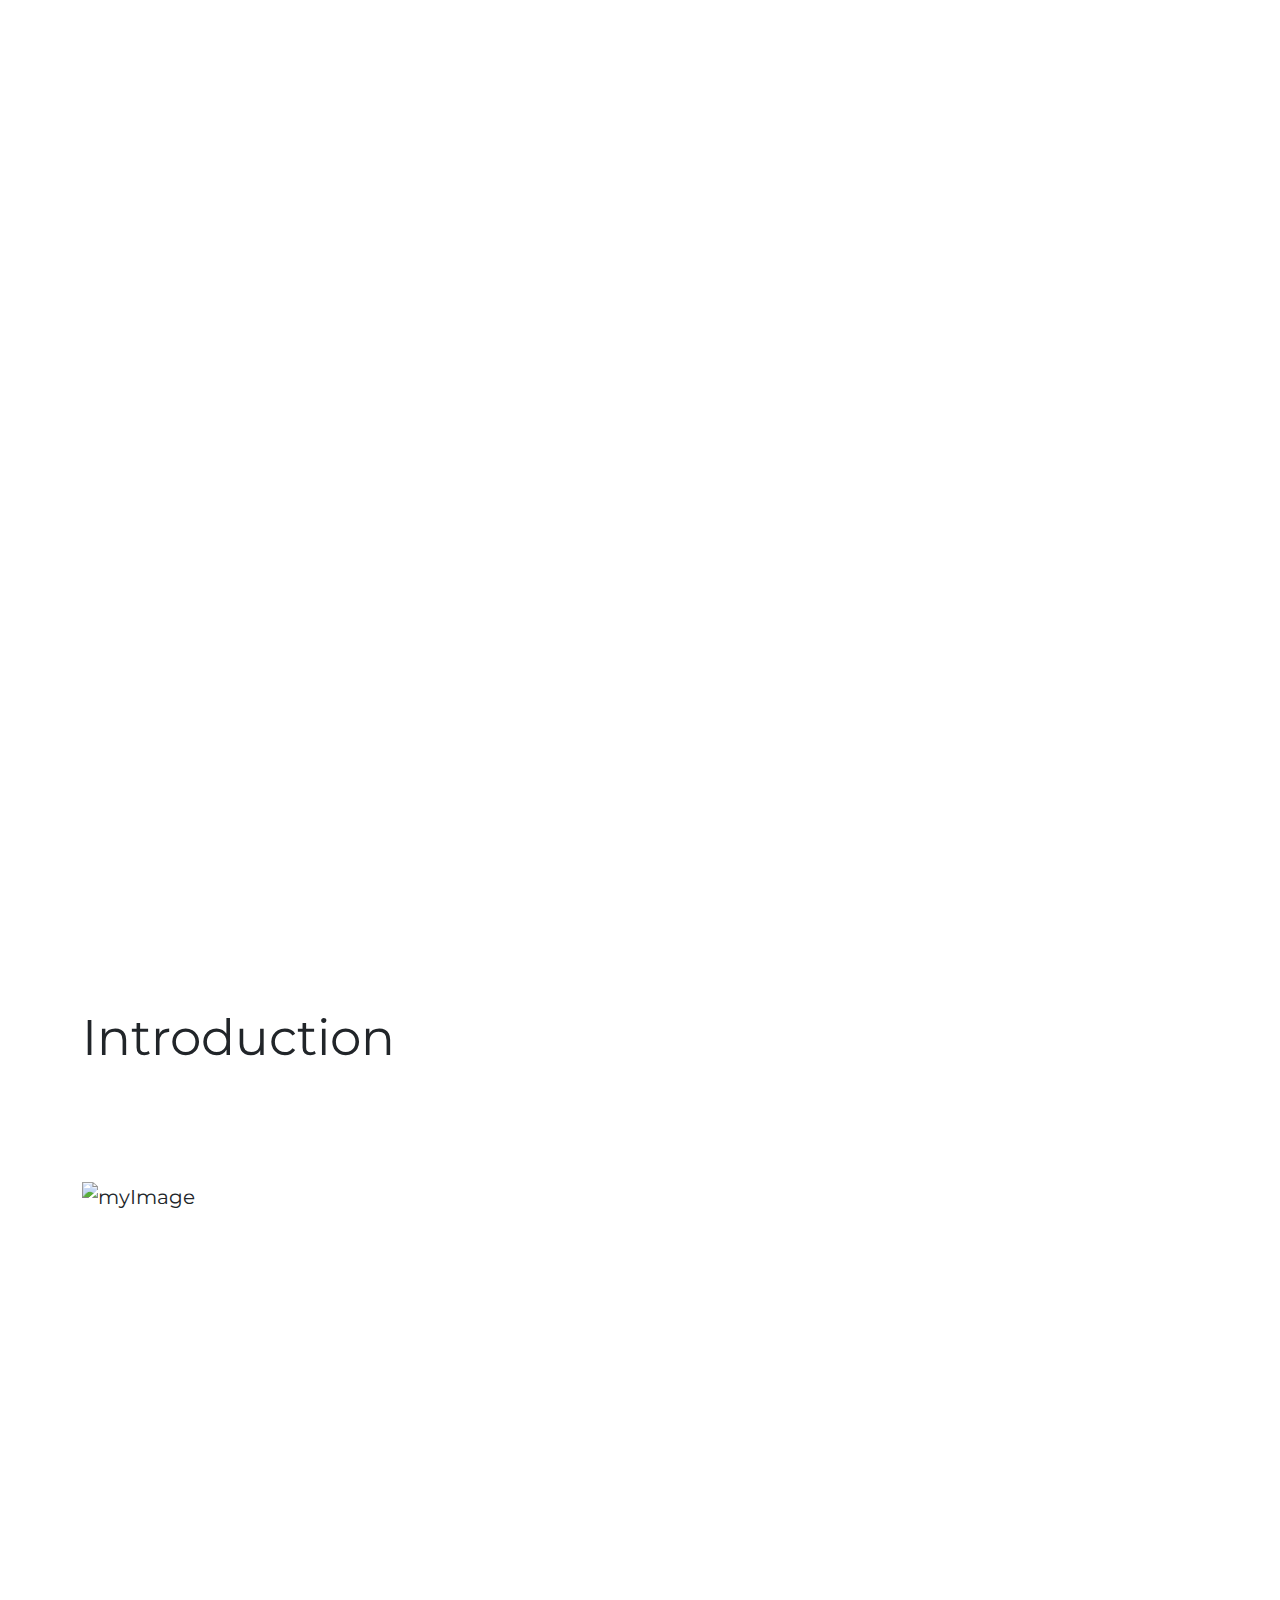
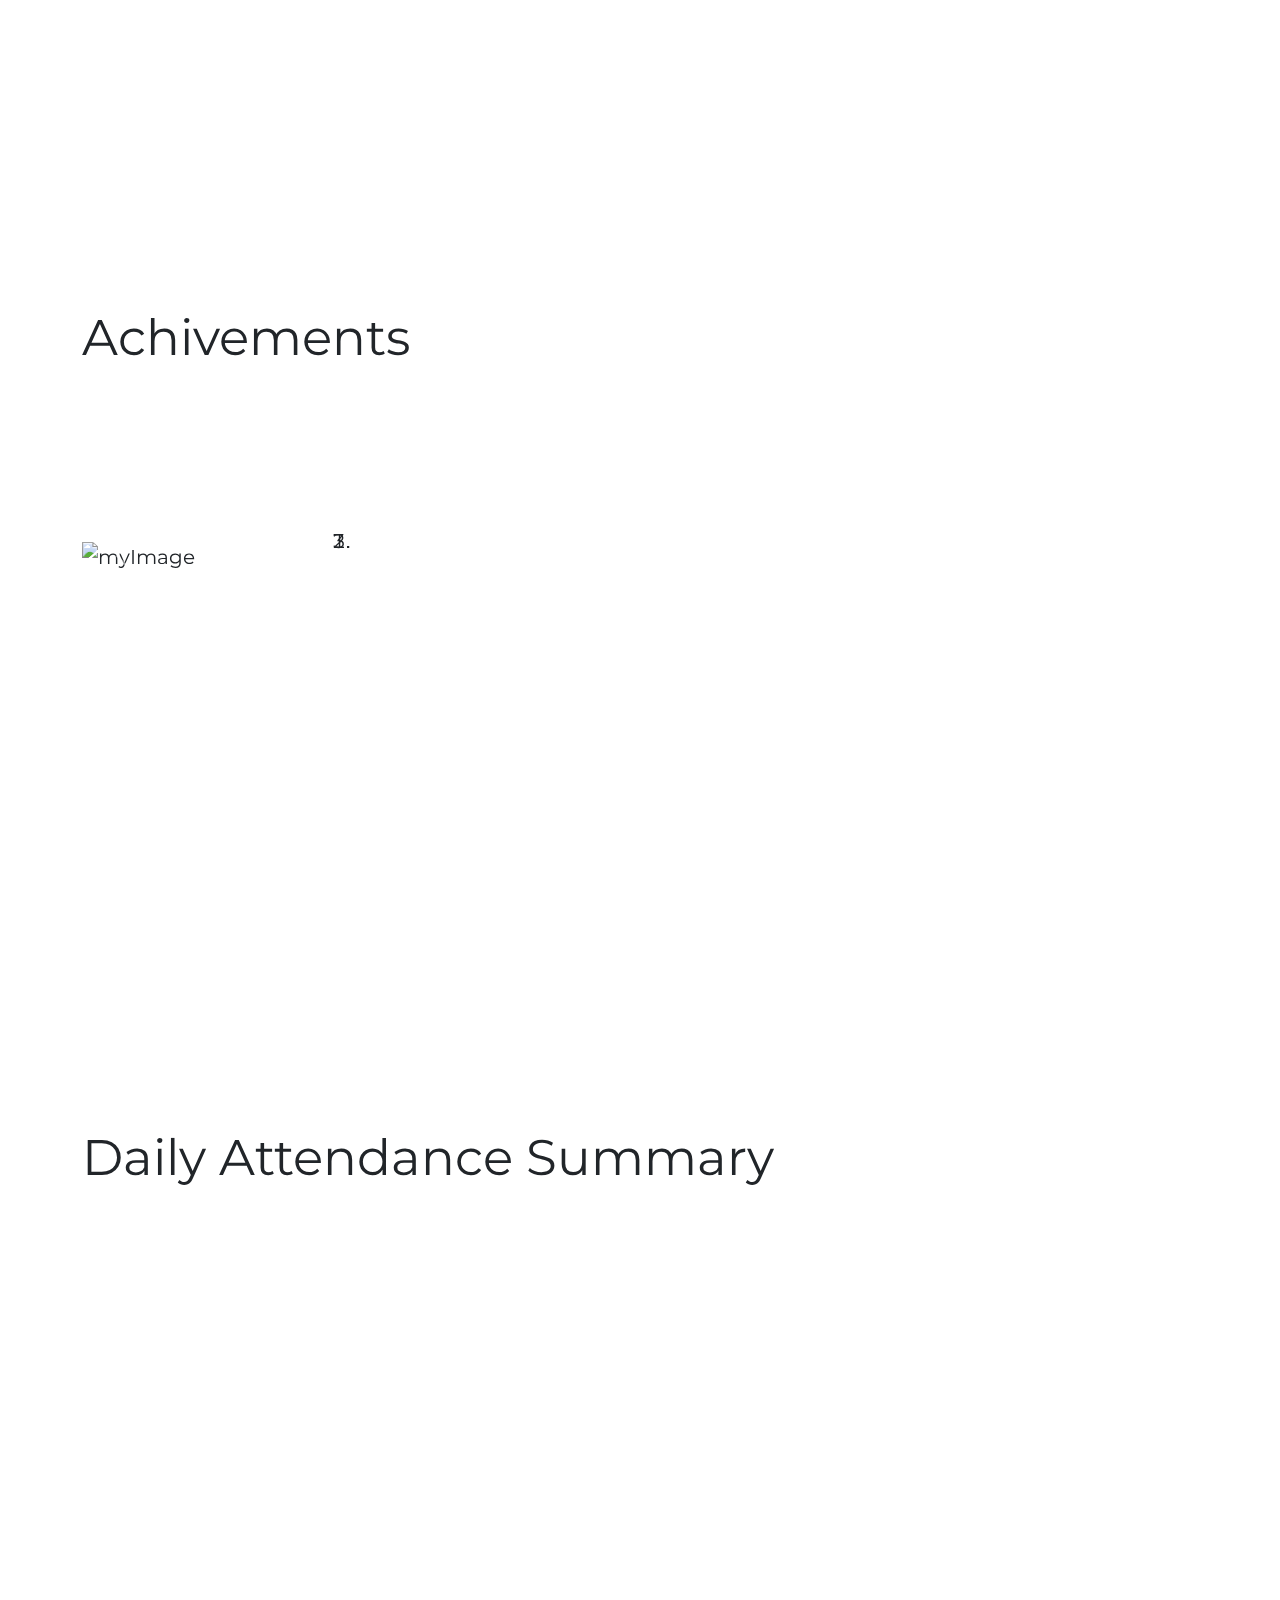
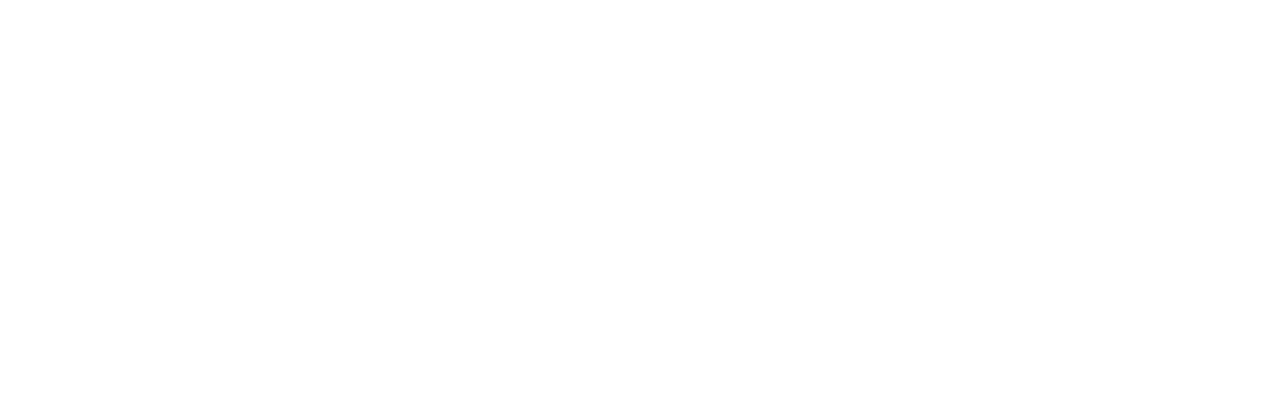
==== calvo-porfolio.html @ fc55947a "update" ====
<!DOCTYPE html>
<html lang="en">
  <head>
    <!-- Required meta tags-->
    <meta charset="UTF-8">
    <meta name="viewport" content="width=device-width, initial-scale=1, shrink-to-fit=no">
    <meta name="description" content="au theme template">
    <meta name="author" content="Hau Nguyen">
    <meta name="keywords" content="au theme template">
    <!-- Title Page-->
    <title>Portfolio</title>
    <!-- Main CSS-->
    <link href="css/theme.css" rel="stylesheet" media="all">
    <link rel="stylesheet" href="css/myStyle.css">
    <link rel="stylesheet" href="https://fonts.googleapis.com/css2?family=Montserrat:wght@400;700&display=swap">
    <link href="https://cdn.jsdelivr.net/npm/bootstrap@5.3.0-alpha1/dist/css/bootstrap.min.css" rel="stylesheet">
  </head>
  <body>
  <div id="containerToAll">
    
    <div id="ImgContainer">
      <header>
        <nav class="navContainer">
          <ul>
            <li>
              <a href="#">Home</a>
            </li>
            <li>
              <a href="#">Introduction</a>
            </li>
            <li>
              <a href="#">Achivements</a>
            </li>
            <li>
              <a href="#">DAS</a>
            </li>
            <li>
              <a href="#">Skills</a>
            </li>
            <li>
              <a href="#">Certificate</a>
            </li>
            <li>
              <a href="#">Contact</a>
            </li>
          </ul>
        </nav>
      </header>
      <div class="container frontPage align-items-center justify-content-start animate-on-load" style="color: white; font-size: 40px;">
        <div class="col-md-12">
          <div class="row">
            <div class="col-md-12"> Hi! I'm Harold Calvo</div>
          </div>
          <div class="row">
            <div class="col-md-12">a Front End Web Developer</div>
          </div>
        </div>
        <div class="row form-group" style="padding-top:40px;font-size: 20px;">
          <div class="col-md-3" style="border: 1px solid white;margin-left: 15px;"><a href="#" style="text-decoration: none; color: white;padding-left:5px;padding-right:5px;">Download CV</a></div>
          <div class="col-md-6"><a href="#" style="text-decoration: none; color: white; border:1px solid white; padding-left:10px;padding-right:10px;"> Accomplishment Report </a></div>
        </div>
        
        </div>
    </div> 
    <div class="section" style="padding-top:100px; font-size: 20px;">
      <div class="container">
        <div class="col-md-12" style="font-size: 50px;">Introduction</div>
        <div class="row align-items-center">
          <div class="col-md-6">
             <!-- Your image goes here -->
             <img src="../workshop/img/image-1.jpg" alt="myImage" class="img-fluid" style="width: 200px; height: auto;">
          </div>
          <div class="col-md-6">
            <!-- Your description goes here -->
            <div class="row">
              <div class="col-md-12 description">
                <p>I'm Harold, a third-year Computer Engineering student currently undergoing On-The-Job Training. At 23 years old, I've been deeply immersed in technology and proficient in Java, JavaScript, C#, and PHP.</p>
                <p>In my spare time, I enjoy immersing myself in MMORPG games, sketching, playing guitar, and watching movies.</p>
            </div>
          </div>
        </div>
      </div>
    </div>
    </div>
    <div class="section" style="padding-top:100px; font-size: 20px;">
      <div class="container">
        <div class="col-md-12" style="font-size: 50px;">Achivements</div>
        <div class="row align-items-center">
          <div class="col-md-6">
            <div id="carouselExampleIndicators" class="carousel slide" data-ride="carousel">
              <ol class="carousel-indicators">
                <li data-target="#carouselExampleIndicators" data-slide-to="0" class="active"></li>
                <li data-target="#carouselExampleIndicators" data-slide-to="1"></li>
                <li data-target="#carouselExampleIndicators" data-slide-to="2"></li>
              </ol>
              <div class="carousel-inner">
                <div class="carousel-item active">
                  <img src="../workshop/img/t-shirt.png" alt="myImage" class="img-fluid" style="width: 400px; height: auto;">
                </div>
                <div class="carousel-item">
                  <img src="../workshop/img/logo.png" alt="myImage" class="img-fluid" style="width: 400px; height: auto;">
                </div>
                <div class="carousel-item">
                  <img src="../workshop/img/log-in.png" alt="myImage" class="img-fluid" style="width: 400px; height: auto; border: 1px solid black;">
                </div>
                <div class="carousel-item">
                  <img src="../workshop/img/mobile-ver.png" alt="myImage" class="img-fluid" style="width: 250px; height: auto; margin-left: 40px;">
                </div>
              </div>
              <a class="carousel-control-prev" href="#carouselExampleIndicators" role="button" data-slide="prev">
                <span class="carousel-control-prev-icon" aria-hidden="true"></span>
                <span class="sr-only"></span>
              </a>
              <a class="carousel-control-next" href="#carouselExampleIndicators" role="button" data-slide="next">
                <span class="carousel-control-next-icon" aria-hidden="true"></span>
                <span class="sr-only"></span>
              </a>
            </div>
          </div>
          <div class="col-md-6">
            <!-- Your description goes here -->
            <div class="row">
              <div class="col-md-12 description">
                <p>During my on-the-job training, I had the chance to work on different projects that let me express my creativity. One project I enjoyed was designing graphics for our company's t-shirts. It was fun turning our brand into something wearable for our team.</p>
                <p>Besides t-shirt design, I also helped create user interfaces (UIs) for various applications used in our company. This involved making the application like log-in page, payroll , demographic data and other applications look good and easy to use, as well as designing icons and logos.</p>
              </div>
            </div>
          </div>
        </div>
      </div>
    </div>
    <div class="section" style="padding-top:20px; font-size: 20px;">
      <div class="container">
        <div class="col-md-12" style="font-size: 50px;">Daily Attendance Summary</div>
        <div class="row align-items-center">
          <iframe src="https://docs.google.com/spreadsheets/d/e/2PACX-1vSwUMDTzqUgDh4YRm8DlhDBSVSQWhPYeN-oDeVcixA6LUz3-Lmuw6Z2mGptgWoPCgmxrJQ8NcdV6udV/pubhtml?gid=5803607&amp;single=true&amp;widget=true&amp;headers=false"height="550vw" width="auto"></iframe>
      </div>
    </div>
    </div>
  </div>
    <!-- Jquery JS-->
    <script src="vendor/jquery-3.2.1.min.js"></script>
    <!-- Bootstrap JS-->
    <script src="vendor/bootstrap-4.1/popper.min.js"></script>
    <script src="vendor/bootstrap-4.1/bootstrap.min.js"></script>
    <!-- Vendor JS       -->
    <script src="vendor/slick/slick.min.js"></script>
    <script src="vendor/wow/wow.min.js"></script>
    <script src="vendor/animsition/animsition.min.js"></script>
    <script src="vendor/bootstrap-progressbar/bootstrap-progressbar.min.js"></script>
    <script src="vendor/counter-up/jquery.waypoints.min.js"></script>
    <script src="vendor/counter-up/jquery.counterup.min.js"></script>
    <script src="vendor/circle-progress/circle-progress.min.js"></script>
    <script src="vendor/perfect-scrollbar/perfect-scrollbar.js"></script>
    <script src="vendor/chartjs/Chart.bundle.min.js"></script>
    <script src="vendor/select2/select2.min.js"></script>
    <!-- Main JS-->
    <script src="js/main.js"></script>
    <script src="js/myFunction.js"></script>
    <script src="https://cdn.jsdelivr.net/npm/bootstrap@5.3.0-alpha1/dist/js/bootstrap.bundle.min.js"></script>
  </body>
  </body>
</html>
---- css/theme.css ----
/*------------------------------------------------------------------
[Master Stylesheet]

Project:  CoolAdmin
Version:	1.0
Last change:	08/10/2018 [Add Define a table of contents Link]
Assigned to:	Hau Nguyen
Primary use:	Open Source
-------------------------------------------------------------------*/
/*------------------------------------------------------------------
[LAYOUT]

* body
    + Header / header
	+ Page Content / .page-content .name-page
        + Section Layouts / section .name-section
        ...
	+ Footer / footer

-------------------------------------------------------------------*/
/*------------------------------------------------------------------
# [Color codes]

# Text Color (text): #666666
# Text Color Deep (Text, title): #333333

------------------------------------------------------------------*/
/*------------------------------------------------------------------
[Typography]

Notes:	decreasing heading by 0.4em with every subsequent heading level
-------------------------------------------------------------------*/
/*-----------------------------------------------------*/
/*                   SETTINGS                          */
/*-----------------------------------------------------*/
/*-----------------------------------------------------*/
/*                   TOOLS                             */
/*-----------------------------------------------------*/
/*-----------------------------------------------------*/
/*                   GENERIC                           */
/*-----------------------------------------------------*/
/* ----- Normalize ----- */
* {
    margin: 0;
    padding: 0;
    -webkit-box-sizing: border-box;
    -moz-box-sizing: border-box;
    box-sizing: border-box;
}

ul {
    margin: 0;
}

button,
input[type='button'] {
    cursor: pointer;
}

button:focus,
input:focus,
textarea:focus {
    outline: none;
}

input, textarea {
    border: none;
}

button {
    border: none;
    background: none;
}

img {
    max-width: 100%;
    height: auto;
}

p {
    margin: 0;
}

.table-responsive {
    padding-right: 1px;
}

.card {
    -webkit-border-radius: 3px;
    -moz-border-radius: 3px;
    border-radius: 3px;
}

.btn {
    -webkit-border-radius: 3px;
    -moz-border-radius: 3px;
    border-radius: 3px;
}

/* ----- Typography ----- */
body {
    font-family: "Poppins", sans-serif;
    font-weight: 400;
    font-size: 16px;
    line-height: 1.625;
    color: #666;
    -webkit-font-smoothing: antialiased;
    -moz-osx-font-smoothing: grayscale;
}

h1,
h2,
h3,
h4,
h5,
h6 {
    color: #333333;
    font-weight: 700;
    margin: 0;
    line-height: 1.2;
}

h1 {
    font-size: 36px;
}

h2 {
    font-size: 30px;
}

h3 {
    font-size: 24px;
}

h4 {
    font-size: 18px;
}

h5 {
    font-size: 15px;
}

h6 {
    font-size: 13px;
}

blockquote {
    margin: 0;
}

strong {
    font-weight: 700;
}

/*-----------------------------------------------------*/
/*                   ELEMENTS                          */
/*-----------------------------------------------------*/
/* ----- Title ----- */
.title--sbold {
    font-weight: 600;
}

.title-1 {
    text-transform: capitalize;
    font-weight: 400;
    font-size: 30px;
}

.title-2 {
    text-transform: capitalize;
    font-weight: 400;
    font-size: 24px;
    line-height: 1;
}

.title-3 {
    text-transform: capitalize;
    font-weight: 400;
    font-size: 24px;
    color: #333;
}

.title-3 i {
    margin-right: 13px;
    vertical-align: baseline;
}

.title-4 {
    font-weight: 500;
    font-size: 30px;
    color: #393939;
}

.title-5 {
    text-transform: capitalize;
    font-size: 22px;
    font-weight: 500;
    color: #393939;
}

.title-6 {
    font-size: 24px;
    font-weight: 500;
    color: #fff;
}

.heading-title {
    font-size: 24px;
    font-weight: 500;
    color: #333;
    text-transform: capitalize;
    margin-bottom: 10px;
}

/* ----- Links ----- */
a {
    display: inline-block;
}

a:hover,
a:focus,
a:active {
    text-decoration: none;
    outline: none;
}

a:hover,
a {
    -webkit-transition: all 0.3s ease;
    -o-transition: all 0.3s ease;
    -moz-transition: all 0.3s ease;
    transition: all 0.3s ease;
}

/*-----------------------------------------------------*/
/*                   OBJECTS                           */
/*-----------------------------------------------------*/
/* ----- Section----- */
section {
    position: relative;
}

.section__content {
    position: relative;
    margin: 0 auto;
    z-index: 1;
}

.section__content--w1830 {
    max-width: 1830px;
}

.section__content--p30 {
    padding: 0 30px;
}

@media (max-width: 991px) {
    .section__content--p30 {
        padding: 0;
    }
}

.section__content--p35 {
    padding: 0 35px;
}

/* ----- Page Wrapper----- */
/*Override Grid Bootstrap*/
@media (min-width: 1200px) {
    .container {
        max-width: 1320px;
    }
}

/*Page Objects*/
.page-wrapper {
    overflow: hidden;
    background: #e5e5e5;
    padding-bottom: 8vh;
}

@media (max-width: 991px) {
    .page-wrapper {
    overflow: auto;
    background: #e5e5e5;
    padding-bottom: 12vh;
}
}
.page-container {
    background: #e5e5e5;
    padding-left: 300px;
}

@media (max-width: 991px) {
    .page-container {
        position: relative;
        top: 88px;
        padding-left: 0;
    }
}

.page-container2 {
    background: #f2f2f2;
    padding-left: 300px;
}

@media (max-width: 991px) {
    .page-container2 {
        position: relative;
        padding-left: 0;
    }
}

.page-container3 {
    background: #f7f7f7;
}

.main-content {
    padding-top: 116px;
    min-height: 100vh;
}

@media (max-width: 991px) {
    .main-content {
        padding-top: 50px;
	padding-bottom: 100px;
    }
}

.page-content--bgf7 {
    background: #f7f7f7;
}

.page-content--bge5 {
    background: #e5e5e5;
    height: 100vh;
}

.login-wrap {
    max-width: 540px;
    padding-top: 8vh;
    margin: 0 auto;
}

.login-logo {
    text-align: center;
    margin-bottom: 30px;
}

.login-checkbox {
    display: -webkit-box;
    display: -webkit-flex;
    display: -moz-box;
    display: -ms-flexbox;
    display: flex;
    -webkit-box-pack: justify;
    -webkit-justify-content: space-between;
    -moz-box-pack: justify;
    -ms-flex-pack: justify;
    justify-content: space-between;
}

.login-checkbox label input[type="checkbox"] {
    margin-right: 8px;
}

.login-checkbox > label > a {
    color: #ff2e44;
}

@media (max-width: 991px) {
    .login-checkbox {
        -webkit-box-orient: vertical;
        -webkit-box-direction: normal;
        -webkit-flex-direction: column;
        -moz-box-orient: vertical;
        -moz-box-direction: normal;
        -ms-flex-direction: column;
        flex-direction: column;
    }
}

.login-form .form-group label {
    display: block;
}

.login-content {
    background: #fff;
    padding: 30px 30px 20px;
    -webkit-border-radius: 2px;
    -moz-border-radius: 2px;
    border-radius: 2px;
}

.social-login-content {
    border-top: 1px solid #e7e7e7;
    border-bottom: 1px solid #e7e7e7;
    padding: 20px 0px;
}

.register-link {
    padding-top: 15px;
    text-align: center;
    font-size: 14px;
}

.register-link > p > a {
    color: #ff2e44;
}

.fontawesome-list-wrap {
    background: #fff;
    border: 1px solid #C9CDD7;
    padding: 20px;
    -webkit-border-radius: 2px;
    -moz-border-radius: 2px;
    border-radius: 2px;
}

.fontawesome-list__title {
    padding-bottom: 20px;
    border-bottom: 1px solid #C9CDD7;
    margin-bottom: 20px;
    margin-top: 30px;
}

.fa-hover a {
    color: #666;
    font-size: 15px;
}

.fa-hover a i {
    margin-right: 10px;
}

.fa-hover a:hover {
    color: #333;
}

.main-content--pb30 {
    padding-bottom: 30px;
}

/*-----------------------------------------------------*/
/*                   COMPONENTS                        */
/*-----------------------------------------------------*/
/* ----- Buttons----- */
.au-btn {
    line-height: 45px;
    padding: 0 35px;
    text-transform: uppercase;
    color: #fff;
    -webkit-border-radius: 3px;
    -moz-border-radius: 3px;
    border-radius: 3px;
    -webkit-transition: all 0.3s ease;
    -o-transition: all 0.3s ease;
    -moz-transition: all 0.3s ease;
    transition: all 0.3s ease;
    cursor: pointer;
}

.au-btn:hover {
    color: #fff;
    background: #3868cd;
}

.au-btn--blue2 {
    background: #00aced;
}

.au-btn--blue2:hover {
    background: #00a2e3;
}

.au-btn--block {
    display: block;
    width: 100%;
}

.au-btn-icon i {
    vertical-align: baseline;
    margin-right: 5px;
}

.au-btn--blue {
    background: #4272d7;
}

.au-btn--green {
    background: #63c76a;
}

.au-btn--green:hover {
    background: #59bd60;
}

.au-btn-plus {
    position: absolute;
    height: 45px;
    width: 45px;
    background: #63c76a;
    -webkit-border-radius: 100%;
    -moz-border-radius: 100%;
    border-radius: 100%;
    -webkit-transition: all 0.3s ease;
    -o-transition: all 0.3s ease;
    -moz-transition: all 0.3s ease;
    transition: all 0.3s ease;
    bottom: -22.5px;
    right: 45px;
    z-index: 3;
}

.au-btn-plus i {
    position: absolute;
    top: 50%;
    left: 50%;
    -webkit-transform: translate(-50%, -50%);
    -moz-transform: translate(-50%, -50%);
    -ms-transform: translate(-50%, -50%);
    -o-transform: translate(-50%, -50%);
    transform: translate(-50%, -50%);
    font-size: 15px;
    font-weight: 500;
    color: #fff;
}

.au-btn-plus:hover {
    background: #59bd60;
}

.au-btn-load {
    background: #808080;
    padding: 0 40px;
    font-size: 15px;
    color: #fff;
}

.au-btn-load:hover {
    background: #767676;
}

.au-btn-filter {
    font-size: 14px;
    color: #808080;
    background: #fff;
    -webkit-border-radius: 3px;
    -moz-border-radius: 3px;
    border-radius: 3px;
    -webkit-box-shadow: 0px 10px 20px 0px rgba(0, 0, 0, 0.03);
    -moz-box-shadow: 0px 10px 20px 0px rgba(0, 0, 0, 0.03);
    box-shadow: 0px 10px 20px 0px rgba(0, 0, 0, 0.03);
    padding: 0 15px;
    line-height: 40px;
    text-transform: capitalize;
}

.au-btn-filter i {
    margin-right: 5px;
}

.au-btn--small {
    padding: 0 20px;
    line-height: 40px;
    font-size: 14px;
}

/*Page Loader*/
.page-loader {
    background: #f8f8f8;
    bottom: 0;
    left: 0;
    position: fixed;
    right: 0;
    top: 0;
    z-index: 99999;
}

.page-loader__spin {
    width: 35px;
    height: 35px;
    position: absolute;
    top: 50%;
    left: 50%;
    border-top: 6px solid #f6f6f6;
    border-right: 6px solid #f6f6f6;
    border-bottom: 6px solid #f6f6f6;
    border-left: 6px solid #1b1b1b;
    -webkit-border-radius: 50%;
    -moz-border-radius: 50%;
    border-radius: 50%;
    -webkit-animation: spinner 1000ms infinite linear;
    -moz-animation: spinner 1000ms infinite linear;
    -o-animation: spinner 1000ms infinite linear;
    animation: spinner 1000ms infinite linear;
    z-index: 100000;
}

@-webkit-keyframes spinner {
    0% {
        -webkit-transform: rotate(0deg);
        transform: rotate(0deg);
    }

    100% {
        -webkit-transform: rotate(360deg);
        transform: rotate(360deg);
    }
}

@-moz-keyframes spinner {
    0% {
        -webkit-transform: rotate(0deg);
        -moz-transform: rotate(0deg);
        transform: rotate(0deg);
    }

    100% {
        -webkit-transform: rotate(360deg);
        -moz-transform: rotate(360deg);
        transform: rotate(360deg);
    }
}

@-o-keyframes spinner {
    0% {
        -webkit-transform: rotate(0deg);
        -o-transform: rotate(0deg);
        transform: rotate(0deg);
    }

    100% {
        -webkit-transform: rotate(360deg);
        -o-transform: rotate(360deg);
        transform: rotate(360deg);
    }
}

@keyframes spinner {
    0% {
        -webkit-transform: rotate(0deg);
        -moz-transform: rotate(0deg);
        -o-transform: rotate(0deg);
        transform: rotate(0deg);
    }

    100% {
        -webkit-transform: rotate(360deg);
        -moz-transform: rotate(360deg);
        -o-transform: rotate(360deg);
        transform: rotate(360deg);
    }
}

/* ----- Form ----- */
.form-header {
    display: -webkit-box;
    display: -webkit-flex;
    display: -moz-box;
    display: -ms-flexbox;
    display: flex;
}

@media (max-width: 991px) {
    .form-header {
        -webkit-box-pack: center;
        -webkit-justify-content: center;
        -moz-box-pack: center;
        -ms-flex-pack: center;
        justify-content: center;
    }
}

.form-header2 .au-btn--submit {
    border: none;
    line-height: 45px;
}

.form-header2 .au-input {
    border-color: rgba(255, 255, 255, 0.2);
    background: rgba(255, 255, 255, 0.051);
    color: #999;
}

.form-header2 .au-input::-webkit-input-placeholder {
    /* WebKit, Blink, Edge */
    color: #999;
}

.form-header2 .au-input:-moz-placeholder {
    /* Mozilla Firefox 4 to 18 */
    color: #999;
    opacity: 1;
}

.form-header2 .au-input::-moz-placeholder {
    /* Mozilla Firefox 19+ */
    color: #999;
    opacity: 1;
}

.form-header2 .au-input:-ms-input-placeholder {
    /* Internet Explorer 10-11 */
    color: #999;
}

.form-header2 .au-input:-ms-input-placeholder {
    /* Microsoft Edge */
    color: #999;
}

/* ----- Input ----- */
.au-input {
    line-height: 43px;
    border: 1px solid #e5e5e5;
    font-size: 14px;
    color: #666;
    padding: 0 17px;
    -webkit-border-radius: 3px;
    -moz-border-radius: 3px;
    border-radius: 3px;
    -webkit-transition: all 0.5s ease;
    -o-transition: all 0.5s ease;
    -moz-transition: all 0.5s ease;
    transition: all 0.5s ease;
}

.au-input--style2 {
    color: #808080;
    line-height: 43px;
    border: 1px solid #e5e5e5;
    font-size: 14px;
    padding: 0 17px;
    -webkit-border-radius: 3px;
    -moz-border-radius: 3px;
    border-radius: 3px;
    -webkit-transition: all 0.5s ease;
    -o-transition: all 0.5s ease;
    -moz-transition: all 0.5s ease;
    transition: all 0.5s ease;
}

.au-input--full {
    width: 100%;
}

.au-input--h65 {
    line-height: 63px;
    font-size: 16px;
    color: #808080;
}

.au-input--w300 {
    min-width: 300px;
}

.au-input--w435 {
    min-width: 435px;
}

@media (max-width: 767px) {
    .au-input--w435 {
        min-width: 230px;
    }
}

.au-form-icon {
    position: relative;
}

.au-form-icon .au-input {
    padding-right: 80px;
}

.au-form-icon--sm {
    position: relative;
}

.au-form-icon--sm .au-input {
    padding-right: 43px;
}

.au-input-icon {
    position: absolute;
    top: 1px;
    right: 12px;
    width: 63px;
    height: 63px;
    line-height: 63px;
    text-align: center;
    display: block;
}

.au-input-icon i {
    font-size: 30px;
    color: #808080;
    position: absolute;
    top: 50%;
    left: 50%;
    -webkit-transform: translate(-50%, -50%);
    -moz-transform: translate(-50%, -50%);
    -ms-transform: translate(-50%, -50%);
    -o-transform: translate(-50%, -50%);
    transform: translate(-50%, -50%);
}

.au-input--xl {
    min-width: 935px;
}

@media (max-width: 1600px) {
    .au-input--xl {
        min-width: 350px;
    }
}

@media (max-width: 991px) {
    .au-input--xl {
        min-width: 350px;
    }
}

@media (max-width: 767px) {
    .au-input--xl {
        min-width: 150px;
    }
}

.au-btn--submit {
    position: relative;
    right: 0;
    min-width: 65px;
    line-height: 43px;
    border: 1px solid #e5e5e5;
    -webkit-border-radius: 3px;
    -moz-border-radius: 3px;
    border-radius: 3px;
    background: #4272d7;
    margin-left: -3px;
}

.au-btn--submit:hover {
    background: #3868cd;
}

.au-btn--submit > i {
    font-size: 20px;
    color: #fff;
    position: absolute;
    top: 50%;
    left: 50%;
    -webkit-transform: translate(-50%, -50%);
    -moz-transform: translate(-50%, -50%);
    -ms-transform: translate(-50%, -50%);
    -o-transform: translate(-50%, -50%);
    transform: translate(-50%, -50%);
}

.au-btn--submit2 {
    height: 43px;
    width: 43px;
    position: absolute;
    top: 1px;
    right: 0;
}

.au-btn--submit2 i {
    position: absolute;
    top: 50%;
    left: 50%;
    -webkit-transform: translate(-50%, -50%);
    -moz-transform: translate(-50%, -50%);
    -ms-transform: translate(-50%, -50%);
    -o-transform: translate(-50%, -50%);
    transform: translate(-50%, -50%);
    color: #4c4c4c;
    font-size: 20px;
}

.rs-select2--sm {
    width: 114px;
}

.rs-select2--md {
    width: 160px;
}

.select2-container {
    display: block;
    max-width: 100% !important;
    width: auto !important;
    outline: none;
}

.rs-select2--dark {
    display: inline-block;
}

@media (max-width: 767px) {
    .rs-select2--dark {
        display: block;
        margin-right: 0;
        margin-bottom: 10px;
    }
}

.rs-select2--dark .select2-container--default .select2-selection--single {
    border: none;
    outline: none;
    padding-left: 18px;
    -webkit-border-radius: 3px;
    -moz-border-radius: 3px;
    border-radius: 3px;
    height: 40px;
    background: #808080;
    display: -webkit-box;
    display: -webkit-flex;
    display: -moz-box;
    display: -ms-flexbox;
    display: flex;
    -webkit-box-align: center;
    -webkit-align-items: center;
    -moz-box-align: center;
    -ms-flex-align: center;
    align-items: center;
}

.rs-select2--dark .select2-container--default .select2-selection--single .select2-selection__rendered {
    color: #fff;
    font-size: 14px;
}

.rs-select2--dark .select2-container .select2-selection--single .select2-selection__rendered {
    padding: 0;
}

.rs-select2--dark .select2-container--default .select2-selection--single .select2-selection__arrow {
    height: 40px;
    top: 0;
    right: 13px;
}

.rs-select2--dark .select2-container--default .select2-selection--single .select2-selection__arrow b {
    border-color: #fff transparent transparent transparent;
}

.rs-select2--dark .select2-container--default.select2-container--open .select2-selection--single .select2-selection__arrow b {
    border-color: transparent transparent #fff transparent;
}

.rs-select2--dark .select2-container--open .select2-dropdown,
.rs-select2--trans .select2-container--open .select2-dropdown,
.rs-select2--light .select2-container--open .select2-dropdown,
.rs-select2--trans .select2-container--open .select2-dropdown {
    font-size: 14px;
    box-shadow: 0px 2px 15px 3px rgba(0,0,0,0.1);
    border-radius: 4px;
    border-top-left-radius: 4px;
    border-top-right-radius: 4px;
    border: 1px solid #e0e0e0;
    margin-top: 8px;
    overflow: hidden;
}

.rs-select2--dark .select2-container--open .select2-dropdown .select2-results__option ,
.rs-select2--trans .select2-container--open .select2-dropdown .select2-results__option,
.rs-select2--light .select2-container--open .select2-dropdown .select2-results__option {
    padding: 8px 16px;
}

.select2-container--default .select2-results__option--highlighted[aria-selected] {
    background: #4272d7;
}

.select2-container--default.select2-container--open.select2-container--below .select2-selection--single,
.select2-container--default.select2-container--open.select2-container--below .select2-selection--multiple {
    border-bottom-left-radius: 3px;
    border-bottom-right-radius: 3px;
 }

.rs-select2--border .select2-container--default .select2-selection--single,

.rs-select2--dark2 .select2-container--default .select2-selection--single {
    background: #555;
}

.rs-select2--light {
    display: inline-block;
}

@media (max-width: 767px) {
    .rs-select2--light {
        display: block;
        margin-right: 0;
        margin-bottom: 10px;
    }
}

.rs-select2--light .select2-container--default .select2-selection--single {
    border: none;
    outline: none;
    padding-left: 18px;
    -webkit-border-radius: 3px;
    -moz-border-radius: 3px;
    border-radius: 3px;
    height: 40px;
    background: #fff;
    display: -webkit-box;
    display: -webkit-flex;
    display: -moz-box;
    display: -ms-flexbox;
    display: flex;
    -webkit-box-align: center;
    -webkit-align-items: center;
    -moz-box-align: center;
    -ms-flex-align: center;
    align-items: center;
    -webkit-box-shadow: 0px 10px 20px 0px rgba(0, 0, 0, 0.03);
    -moz-box-shadow: 0px 10px 20px 0px rgba(0, 0, 0, 0.03);
    box-shadow: 0px 10px 20px 0px rgba(0, 0, 0, 0.03);
}

.rs-select2--light .select2-container--default .select2-selection--single .select2-selection__rendered {
    color: #808080;
    font-size: 14px;
}

.rs-select2--light .select2-container .select2-selection--single .select2-selection__rendered {
    padding: 0;
}

.rs-select2--light .select2-container--default .select2-selection--single .select2-selection__arrow {
    height: 40px;
    top: 0;
    right: 13px;
}

.rs-select2--light .select2-container--default .select2-selection--single .select2-selection__arrow b {
    border-color: #808080 transparent transparent transparent;
}

.rs-select2--light .select2-container--default.select2-container--open .select2-selection--single .select2-selection__arrow b {
    border-color: transparent transparent #808080 transparent;
}

.rs-select2--light v .select2-container--open .select2-dropdown {
    font-size: 14px;
}

.rs-select2--border .select2-container--default .select2-selection--single {
    background: transparent;
    border: 1px solid #e5e5e5;
}

.rs-select2--border .select2-container--default .select2-selection--single .select2-selection__rendered {
    color: #808080;
}

.rs-select2--border .select2-container--default .select2-selection--single .select2-selection__arrow b {
    border-color: #808080 transparent transparent transparent;
}

.rs-select2--border .select2-container--default.select2-container--open .select2-selection--single .select2-selection__arrow b {
    border-color: transparent transparent #808080 transparent;
}

.rs-select2--trans .select2-container--default .select2-selection--single {
    border: none;
    outline: none;
}

.rs-select2--trans .select2-container--default .select2-selection--single .select2-selection__rendered {
    color: #808080;
    font-size: 14px;
    padding-left: 0;
}

.rs-select2--trans .select2-container--open .select2-dropdown {
    font-size: 14px;
}

.au-checkbox {
    display: block;
    position: relative;
    cursor: pointer;
    font-size: 22px;
    -webkit-user-select: none;
    -moz-user-select: none;
    -ms-user-select: none;
    user-select: none;
}

.au-checkbox input {
    position: absolute;
    opacity: 0;
    cursor: pointer;
}

.au-checkmark {
    position: absolute;
    top: 0;
    left: 0;
    height: 22px;
    width: 22px;
    background-color: #fff;
    border: 2px solid #e5e5e5;
    -webkit-border-radius: 2px;
    -moz-border-radius: 2px;
    border-radius: 2px;
}

.au-checkbox:hover input ~ .au-checkmark {
    background-color: transparent;
}

.au-checkbox input:checked ~ .au-checkmark {
    background-color: transparent;
}

.au-checkmark:after {
    content: "";
    position: absolute;
    display: none;
}

.au-checkbox input:checked ~ .au-checkmark:after {
    display: block;
}

.au-checkbox .au-checkmark:after {
    left: 5px;
    top: -1px;
    width: 9px;
    height: 15px;
    border: solid #00ad5f;
    border-width: 0 4px 4px 0;
    -webkit-border-radius: 2px;
    -moz-border-radius: 2px;
    border-radius: 2px;
    -webkit-transform: rotate(45deg);
    -moz-transform: rotate(45deg);
    -ms-transform: rotate(45deg);
    -o-transform: rotate(45deg);
    transform: rotate(45deg);
}

.form-control {
    -webkit-border-radius: 2px;
    -moz-border-radius: 2px;
    border-radius: 2px;
}

.card {
    margin-bottom: 30px;
}

.input-group-addon {
    background-color: transparent;
    border-left: 0;
}

.input-group-addon, .input-group-btn {
    white-space: nowrap;
    vertical-align: middle;
}

.input-group-addon {
    padding: .5rem .75rem;
    margin-bottom: 0;
    font-size: 1rem;
    font-weight: 400;
    line-height: 1.25;
    color: #495057;
    text-align: center;
    background-color: #e9ecef;
    border: 1px solid rgba(0, 0, 0, 0.15);
    -webkit-border-radius: .25rem;
    -moz-border-radius: .25rem;
    border-radius: .25rem;
}

/* ----- Header ----- */
.header-desktop {
    background: #f5f5f5;
    -webkit-box-shadow: 0px 2px 5px 0px rgba(0, 0, 0, 0.1);
    -moz-box-shadow: 0px 2px 5px 0px rgba(0, 0, 0, 0.1);
    box-shadow: 0px 2px 5px 0px rgba(0, 0, 0, 0.1);
    position: fixed;
    top: 0;
    right: 0;
    left: 300px;
    height: 75px;
    z-index: 3;
}

.header-desktop .section__content {
    overflow: visible;
    position: absolute;
    top: 50%;
    left: 0;
    right: 0;
    -webkit-transform: translateY(-50%);
    -moz-transform: translateY(-50%);
    -ms-transform: translateY(-50%);
    -o-transform: translateY(-50%);
    transform: translateY(-50%);
}

@media (max-width: 991px) {
    .header-desktop {
        position: relative;
        top: 0;
        left: 0;
        height: 170px;
    }
}

.header-desktop .mess-dropdown {
    top: 51px;
}

.header-desktop .email-dropdown {
    top: 51px;
}

.header-desktop .notifi-dropdown {
    top: 51px;
}

@media (max-width: 991px) {
    .logo {
        text-align: center;
    }
}

.header-wrap {
    display: -webkit-box;
    display: -webkit-flex;
    display: -moz-box;
    display: -ms-flexbox;
    display: flex;
    -webkit-box-align: center;
    -webkit-align-items: center;
    -moz-box-align: center;
    -ms-flex-align: center;
    align-items: center;
    -webkit-box-pack: justify;
    -webkit-justify-content: space-between;
    -moz-box-pack: justify;
    -ms-flex-pack: justify;
    justify-content: space-between;
}

@media (min-width: 992px) and (max-width: 1199px) {
    .header-wrap .account-item > .content {
        display: none;
    }
}

@media (max-width: 991px) {
    .header-wrap {
        -webkit-box-orient: vertical;
        -webkit-box-direction: normal;
        -webkit-flex-direction: column;
        -moz-box-orient: vertical;
        -moz-box-direction: normal;
        -ms-flex-direction: column;
        flex-direction: column;
    }

    .header-wrap .mess-dropdown {
        left: 0;
    }

    .header-wrap .mess-dropdown::before {
        left: 0;
    }

    .header-wrap .notifi-dropdown {
        left: -83px;
    }

    .header-wrap .notifi-dropdown::before {
        left: 79px;
    }
}

.header-button {
    display: -webkit-box;
    display: -webkit-flex;
    display: -moz-box;
    display: -ms-flexbox;
    display: flex;
    -webkit-box-align: center;
    -webkit-align-items: center;
    -moz-box-align: center;
    -ms-flex-align: center;
    align-items: center;
}

@media (max-width: 991px) {
    .header-button {
        margin-top: 30px;
        width: 100%;
        -webkit-box-pack: justify;
        -webkit-justify-content: space-between;
        -moz-box-pack: justify;
        -ms-flex-pack: justify;
        justify-content: space-between;
    }
}

.noti-wrap {
    height: 45px;
    display: -webkit-box;
    display: -webkit-flex;
    display: -moz-box;
    display: -ms-flexbox;
    display: flex;
    -webkit-box-align: center;
    -webkit-align-items: center;
    -moz-box-align: center;
    -ms-flex-align: center;
    align-items: center;
}

.noti-wrap .noti__item:last-child {
    margin-right: 50px;
}

@media (max-width: 1200px) {
    .noti-wrap .noti__item:last-child {
        margin-right: 30px;
    }
}

@media (max-width: 991px) {
    .noti-wrap .noti__item:last-child {
        margin-right: 0;
    }
}

.noti__item {
    position: relative;
    margin-right: 35px;
    display: inline-block;
    cursor: pointer;
}

@media (max-width: 1200px) {
    .noti__item {
        margin-right: 25px;
    }
}

@media (max-width: 767px) {
    .noti__item {
        margin-right: 20px;
    }
}

.noti__item:hover i {
    color: #999;
}

.noti__item i {
    font-size: 30px;
    color: #a9b3c9;
    -webkit-transition: all 0.5s ease;
    -o-transition: all 0.5s ease;
    -moz-transition: all 0.5s ease;
    transition: all 0.5s ease;
    vertical-align: middle;
}

@media (max-width: 767px) {
    .noti__item i {
        font-size: 24px;
    }
}

.noti__item .quantity {
    position: absolute;
    display: inline-block;
    top: -4px;
    right: -7px;
    height: 15px;
    width: 15px;
    line-height: 15px;
    text-align: center;
    background: #ff4b5a;
    color: #fff;
    -webkit-border-radius: 100%;
    -moz-border-radius: 100%;
    border-radius: 100%;
    font-size: 12px;
}

.account-wrap {
    position: relative;
}

.account-item {
    cursor: pointer;
}

.account-item .image {
    width: 45px;
    height: 45px;
    float: left;
    overflow: hidden;
    -webkit-border-radius: 3px;
    -moz-border-radius: 3px;
    border-radius: 3px;
}

.account-item .image > img {
    width: 100%;
}

.account-item > .content {
    margin-left: 45px;
    padding: 9px 0;
    padding-left: 12px;
}

.account-item > .content > a {
    color: #333;
    text-transform: capitalize;
    font-weight: 500;
}

.account-item > .content > a:after {
    font-family: "Material-Design-Iconic-Font";
    font-weight: 500;
    content: '\f2f9';
    display: inline-block;
    font-size: 16px;
    margin-left: 5px;
}

.account-item > .content > a:hover {
    color: #666;
}

.account-dropdown {
    min-width: 305px;
    position: absolute;
    top: 58px;
    right: 0;
    background: #fff;
    -webkit-box-shadow: 0px 5px 10px 0px rgba(0, 0, 0, 0.1);
    -moz-box-shadow: 0px 5px 10px 0px rgba(0, 0, 0, 0.1);
    box-shadow: 0px 5px 10px 0px rgba(0, 0, 0, 0.1);
    -webkit-transform: scale(0);
    -moz-transform: scale(0);
    -ms-transform: scale(0);
    -o-transform: scale(0);
    transform: scale(0);
    -webkit-transition: all 0.4s ease;
    -o-transition: all 0.4s ease;
    -moz-transition: all 0.4s ease;
    transition: all 0.4s ease;
    -webkit-transform-origin: right top;
    -moz-transform-origin: right top;
    -ms-transform-origin: right top;
    -o-transform-origin: right top;
    transform-origin: right top;
    z-index: 3;
}

.account-dropdown .info {
    padding: 25px;
    border-top: 1px solid #f5f5f5;
    border-bottom: 1px solid #f2f2f2;
}

.account-dropdown .info .image {
    float: left;
    height: 65px;
    width: 65px;
    overflow: hidden;
    -webkit-border-radius: 3px;
    -moz-border-radius: 3px;
    border-radius: 3px;
}

.account-dropdown .info .content {
    margin-left: 65px;
    padding: 11px 0;
    padding-left: 12px;
}

.account-dropdown .info .content .name {
    line-height: -webkit-calc(20/16);
    line-height: -moz-calc(20/16);
    line-height: calc(20/16);
}

.account-dropdown .info .content .name a {
    color: #333;
    font-weight: 500;
    text-transform: capitalize;
}

.account-dropdown .info .content .name a:hover {
    color: #666;
}

.account-dropdown .info .content .email {
    font-size: 13px;
    color: #999;
    line-height: -webkit-calc(20/13);
    line-height: -moz-calc(20/13);
    line-height: calc(20/13);
}

.account-dropdown:after {
    content: '';
    display: block;
    width: 19px;
    height: 19px;
    border-bottom: 9px solid #fff;
    border-top: 9px solid transparent;
    border-left: 9px solid transparent;
    border-right: 9px solid transparent;
    position: absolute;
    top: -18px;
    right: 33px;
}

.account-dropdown__item a {
    display: block;
    color: #333;
    padding: 15px 25px;
    font-size: 14px;
}

.account-dropdown__item a:hover {
    background: #4272d7;
    color: #fff;
}

.account-dropdown__item a i {
    line-height: 1;
    margin-right: 20px;
    font-size: 18px;
    vertical-align: middle;
}

.account-dropdown__body {
    padding: 12px 0;
}

.account-dropdown__footer {
    border-top: 1px solid #f2f2f2;
}

.account-dropdown__footer a {
    display: block;
    color: #333;
    padding: 15px 25px;
    font-size: 14px;
}

.account-dropdown__footer a:hover {
    background: #4272d7;
    color: #fff;
}

.account-dropdown__footer a i {
    line-height: 1;
    margin-right: 20px;
    font-size: 18px;
    vertical-align: middle;
}

.menu-sidebar {
    width: 300px;
    position: fixed;
    left: 0;
    top: 0;
    bottom: 0;
    background: #fff;
    overflow-y: auto;
}

.menu-sidebar .logo {
    background: #f5f5f5;
    height: 75px;
    padding: 0 35px;
    display: -webkit-box;
    display: -webkit-flex;
    display: -moz-box;
    display: -ms-flexbox;
    display: flex;
    -webkit-box-align: center;
    -webkit-align-items: center;
    -moz-box-align: center;
    -ms-flex-align: center;
    align-items: center;
    -webkit-box-shadow: 0px 2px 5px 0px rgba(0, 0, 0, 0.1);
    -moz-box-shadow: 0px 2px 5px 0px rgba(0, 0, 0, 0.1);
    box-shadow: 0px 2px 5px 0px rgba(0, 0, 0, 0.1);
    border-right: 1px solid #e5e5e5;
    position: relative;
    z-index: 3;
}

.menu-sidebar .navbar__list .navbar__sub-list {
    display: none;
    padding-left: 34px;
}

.menu-sidebar .navbar__list .navbar__sub-list li a {
    padding: 11.5px 0;
}

.menu-sidebar__content {
    position: relative;
    height: -webkit-calc(100vh - 75px);
    height: -moz-calc(100vh - 75px);
    height: calc(100vh - 75px);
}

.navbar-sidebar {
    padding: 35px;
    padding-bottom: 0;
}

.navbar-sidebar .navbar__list li a {
    display: block;
    color: #555;
    font-size: 16px;
    padding: 15px 0;
}

.navbar-sidebar .navbar__list li a i {
    margin-right: 19px;
}

.navbar-sidebar .navbar__list li a:hover {
    color: #4272d7;
}

.navbar-sidebar .navbar__list li.active > a {
    color: #4272d7;
}

.has-sub {
    position: relative;
}

.header-mobile {
    position: absolute;
    top: 0;
    left: 0;
    right: 0;
}

.header-mobile .header-mobile__bar {
    padding: 15px 0;
}

.header-mobile .header-mobile-inner {
    display: -webkit-box;
    display: -webkit-flex;
    display: -moz-box;
    display: -ms-flexbox;
    display: flex;
    -webkit-box-align: center;
    -webkit-align-items: center;
    -moz-box-align: center;
    -ms-flex-align: center;
    align-items: center;
    -webkit-box-pack: justify;
    -webkit-justify-content: space-between;
    -moz-box-pack: justify;
    -ms-flex-pack: justify;
    justify-content: space-between;
}

.header-mobile .hamburger {
    width: 36px;
    height: 36px;
    padding: 0;
    line-height: 1;
    vertical-align: top;
    background: #fff;
    display: -webkit-box;
    display: -webkit-flex;
    display: -moz-box;
    display: -ms-flexbox;
    display: flex;
    -webkit-box-pack: center;
    -webkit-justify-content: center;
    -moz-box-pack: center;
    -ms-flex-pack: center;
    justify-content: center;
    -webkit-box-align: center;
    -webkit-align-items: center;
    -moz-box-align: center;
    -ms-flex-align: center;
    align-items: center;
}

.header-mobile .hamburger .hamburger-box {
    width: 20px;
    height: 15px;
}

.header-mobile .hamburger .hamburger-box .hamburger-inner {
    width: 20px;
    height: 2px;
    -webkit-border-radius: 0;
    -moz-border-radius: 0;
    border-radius: 0;
}

.header-mobile .hamburger .hamburger-box .hamburger-inner:before {
    width: 20px;
    height: 2px;
    top: 6px;
}

.header-mobile .hamburger .hamburger-box .hamburger-inner:after {
    top: 12px;
    width: 20px;
    height: 2px;
}

.header-mobile .navbar-mobile {
    display: none;
    position: absolute;
    width: 100%;
    top: 88px;
    z-index: 20;
}

.header-mobile .navbar-mobile .navbar-mobile__list {
    background: #f8f8f8;
}

.header-mobile .navbar-mobile .navbar-mobile__list > li > a {
    padding-left: 15px !important;
}

.header-mobile .navbar-mobile .navbar-mobile__list li a {
    color: #555;
    display: block;
    padding: 10px 15px;
    padding-right: 25px;
    padding-left: 0;
    border-bottom: 1px solid #e6e6e6;
    text-transform: capitalize;
    line-height: inherit;
}

.header-mobile .navbar-mobile .navbar-mobile__list li a:hover {
    color: #4272d7;
}

.header-mobile .navbar-mobile .navbar-mobile__list li a > i {
    margin-right: 19px;
}

.header-mobile .navbar-mobile .navbar-mobile__list li.has-dropdown > a:after {
    content: '\f105';
    font-family: FontAwesome, cursive;
    float: right;
    font-size: 16px;
    line-height: 22px;
    -webkit-transition: all 0.3s ease;
    -o-transition: all 0.3s ease;
    -moz-transition: all 0.3s ease;
    transition: all 0.3s ease;
}

.header-mobile .navbar-mobile .navbar-mobile__list li.has-dropdown > a.active::after {
    -webkit-transform: rotate(90deg);
    -moz-transform: rotate(90deg);
    -ms-transform: rotate(90deg);
    -o-transform: rotate(90deg);
    transform: rotate(90deg);
}

.header-mobile .navbar-mobile .navbar-mobile__dropdown {
    padding-left: 35px;
    display: none;
}

.navbar-mobile-sub__list {
    display: none;
    padding-left: 30px;
    background: #fff;
}

.header-mobile .navbar-mobile .navbar-mobile-sub__list li a {
    padding-left: 15px;
}

.header-mobile-2 {
    background: #393939;
    position: static;
}

.header-mobile-2.header-mobile .navbar-mobile {
    top: 82px;
}

.header-mobile-2.header-mobile .hamburger {
    background: transparent;
}

.header-mobile-2.header-mobile .hamburger .hamburger-box .hamburger-inner {
    background: #fff;
}

.header-mobile-2.header-mobile .hamburger .hamburger-box .hamburger-inner::before {
    background: #fff;
}

.header-mobile-2.header-mobile .hamburger .hamburger-box .hamburger-inner::after {
    background: #fff;
}

.sub-header-mobile-2 {
    background: #fff;
    padding: 15px;
}

.sub-header-mobile-2 .header__tool {
    -webkit-box-pack: end;
    -webkit-justify-content: flex-end;
    -moz-box-pack: end;
    -ms-flex-pack: end;
    justify-content: flex-end;
}

.sub-header-mobile-2 .header__tool .header-button-item {
    color: #a9b3c9;
}

.sub-header-mobile-2 .header__tool .account-wrap .account-item--style2 .content a {
    color: #333;
}

.sub-header-mobile-2 .header__tool .notifi-dropdown {
    top: 49px;
}

.sub-header-mobile-2 .header__tool .setting-dropdown {
    top: 49px;
}

.hamburger.is-active .hamburger-box .hamburger-inner:after {
    -webkit-transform: translate3d(0, -12px, 0) rotate(-90deg);
    -moz-transform: translate3d(0, -12px, 0) rotate(-90deg);
    transform: translate3d(0, -12px, 0) rotate(-90deg);
}

.mess-dropdown, .email-dropdown, .notifi-dropdown, .setting-dropdown {
    position: absolute;
    z-index: 9999;
    min-width: 340px;
    background: #fff;
    -webkit-box-shadow: 0px 5px 10px 0px rgba(0, 0, 0, 0.1);
    -moz-box-shadow: 0px 5px 10px 0px rgba(0, 0, 0, 0.1);
    box-shadow: 0px 5px 10px 0px rgba(0, 0, 0, 0.1);
    border: 1px solid #e5e5e5;
    -webkit-transform: scale(0);
    -moz-transform: scale(0);
    -ms-transform: scale(0);
    -o-transform: scale(0);
    transform: scale(0);
    -webkit-transition: all 0.4s ease;
    -o-transition: all 0.4s ease;
    -moz-transition: all 0.4s ease;
    transition: all 0.4s ease;
    -webkit-transform-origin: left top;
    -moz-transform-origin: left top;
    -ms-transform-origin: left top;
    -o-transform-origin: left top;
    transform-origin: left top;
    top: 100%;
    left: 0;
}

.mess-dropdown:before, .email-dropdown:before, .notifi-dropdown:before, .setting-dropdown:before {
    content: '';
    display: block;
    width: 19px;
    height: 19px;
    border-bottom: 9px solid #fff;
    border-top: 9px solid transparent;
    border-left: 9px solid transparent;
    border-right: 9px solid transparent;
    position: absolute;
    top: -17px;
    left: 55px;
    z-index: 3;
}

.mess__title, .email__title, .notifi__title {
    padding: 22px;
    border-bottom: 1px solid #f2f2f2;
    cursor: default;
}

.mess__title p, .email__title p, .notifi__title p {
    line-height: -webkit-calc(29/14);
    line-height: -moz-calc(29/14);
    line-height: calc(29/14);
    font-size: 14px;
    color: #808080;
}

.mess__footer a, .email__footer a, .notifi__footer a {
    display: block;
    text-transform: capitalize;
    text-align: center;
    font-size: 14px;
    color: #4272d7;
    padding: 24px 0;
}

.mess__footer a:hover, .email__footer a:hover, .notifi__footer a:hover {
    color: #3868cd;
}

.mess-dropdown {
    top: 49px;
    left: -55px;
}

.mess__item {
    padding: 19px 22px;
    padding-bottom: 14px;
    border-bottom: 1px solid #f2f2f2;
    display: -webkit-box;
    display: -webkit-flex;
    display: -moz-box;
    display: -ms-flexbox;
    display: flex;
    -webkit-transition: all 0.5s ease;
    -o-transition: all 0.5s ease;
    -moz-transition: all 0.5s ease;
    transition: all 0.5s ease;
}

.mess__item:hover {
    background: #f7f7f7;
}

.mess__item .image {
    margin-right: 15px;
}

.mess__item .content {
    width: -webkit-calc(100% - 55px);
    width: -moz-calc(100% - 55px);
    width: calc(100% - 55px);
    text-align: left;
}

.mess__item .content h6 {
    font-size: 14px;
    font-weight: 600;
    padding-top: 4px;
}

.mess__item .content p {
    font-size: 14px;
    color: #555;
    line-height: -webkit-calc(24/14);
    line-height: -moz-calc(24/14);
    line-height: calc(24/14);
    margin-bottom: 4px;
}

.mess__item .content .time {
    font-size: 12px;
    color: #999;
}

.email-dropdown {
    top: 49px;
    left: -53px;
}

.email__item {
    display: -webkit-box;
    display: -webkit-flex;
    display: -moz-box;
    display: -ms-flexbox;
    display: flex;
    padding: 19px 22px;
    padding-bottom: 14px;
    border-bottom: 1px solid #f2f2f2;
    -webkit-transition: all 0.5s ease;
    -o-transition: all 0.5s ease;
    -moz-transition: all 0.5s ease;
    transition: all 0.5s ease;
}

.email__item:hover {
    background: #f7f7f7;
}

.email__item .image {
    margin-right: 15px;
}

.email__item .content {
    width: -webkit-calc(100% - 55px);
    width: -moz-calc(100% - 55px);
    width: calc(100% - 55px);
    text-align: left;
    font-size: 14px;
}

.email__item .content p {
    color: #555;
    line-height: 1;
    padding-top: 4px;
    margin-bottom: 3px;
}

.email__item .content span {
    font-size: 12px;
    color: #999;
}

.notifi-dropdown {
    left: -117px;
    top: 49px;
}

.notifi-dropdown::before {
    left: 63px;
}

.notifi__item {
    display: -webkit-box;
    display: -webkit-flex;
    display: -moz-box;
    display: -ms-flexbox;
    display: flex;
    padding: 19px 22px;
    padding-bottom: 14px;
    border-bottom: 1px solid #f2f2f2;
    -webkit-transition: all 0.5s ease;
    -o-transition: all 0.5s ease;
    -moz-transition: all 0.5s ease;
    transition: all 0.5s ease;
}

.notifi__item:hover {
    background: #f7f7f7;
}

.notifi__item .img-cir {
    position: relative;
    margin-right: 15px;
}

.notifi__item .img-cir i {
    font-size: 22px;
    color: #fff;
    position: absolute;
    top: 50%;
    left: 50%;
    -webkit-transform: translate(-50%, -50%);
    -moz-transform: translate(-50%, -50%);
    -ms-transform: translate(-50%, -50%);
    -o-transform: translate(-50%, -50%);
    transform: translate(-50%, -50%);
}

.notifi__item .content {
    width: -webkit-calc(100% - 55px);
    width: -moz-calc(100% - 55px);
    width: calc(100% - 55px);
    text-align: left;
    font-size: 14px;
}

.notifi__item .content p {
    color: #555;
    line-height: 1;
    padding-top: 5px;
    margin-bottom: 2px;
}

.notifi__item .content .date {
    font-size: 12px;
    color: #999;
}

.show-dropdown .js-dropdown {
    -webkit-transform: scale(1);
    -moz-transform: scale(1);
    -ms-transform: scale(1);
    -o-transform: scale(1);
    transform: scale(1);
}

.menu-sidebar-min {
    position: fixed;
    top: 0;
    left: 0;
    height: 100%;
}

.menu-sidebar2 {
    width: 300px;
    position: fixed;
    left: 0;
    top: 0;
    bottom: 0;
    background: #fff;
    overflow-y: auto;
    height: 100vh;
    -webkit-transition: all 0.5s ease;
    -o-transition: all 0.5s ease;
    -moz-transition: all 0.5s ease;
    transition: all 0.5s ease;
    z-index: 1000;
}

.menu-sidebar2 .logo {
    height: 75px;
    display: -webkit-box;
    display: -webkit-flex;
    display: -moz-box;
    display: -ms-flexbox;
    display: flex;
    -webkit-box-align: center;
    -webkit-align-items: center;
    -moz-box-align: center;
    -ms-flex-align: center;
    align-items: center;
    background: #365cad;
    padding: 0 35px;
}

@media (max-width: 991px) {
    .menu-sidebar2 {
        top: 0;
        right: -300px;
        left: auto;
        -webkit-box-shadow: 0px 5px 10px 0px rgba(0, 0, 0, 0.1);
        -moz-box-shadow: 0px 5px 10px 0px rgba(0, 0, 0, 0.1);
        box-shadow: 0px 5px 10px 0px rgba(0, 0, 0, 0.1);
    }

    .menu-sidebar2.show-sidebar {
        right: 0;
    }
}

.account2 {
    padding: 38px;
    display: -webkit-box;
    display: -webkit-flex;
    display: -moz-box;
    display: -ms-flexbox;
    display: flex;
    -webkit-box-pack: center;
    -webkit-justify-content: center;
    -moz-box-pack: center;
    -ms-flex-pack: center;
    justify-content: center;
    -webkit-box-align: center;
    -webkit-align-items: center;
    -moz-box-align: center;
    -ms-flex-align: center;
    align-items: center;
    -webkit-box-orient: vertical;
    -webkit-box-direction: normal;
    -webkit-flex-direction: column;
    -moz-box-orient: vertical;
    -moz-box-direction: normal;
    -ms-flex-direction: column;
    flex-direction: column;
    border-bottom: 1px  solid #f2f2f2;
}

.account2 .name {
    text-transform: capitalize;
    font-weight: 500;
    font-size: 20px;
    margin-top: 20px;
    margin-bottom: 5px;
}

.account2 > a {
    font-size: 14px;
    color: #999;
}

.account2 > a:hover {
    color: #666;
}

.menu-sidebar2__content {
    height: -webkit-calc(100vh - 75px);
    height: -moz-calc(100vh - 75px);
    height: calc(100vh - 75px);
    border-right: 1px solid #e5e5e5;
    position: relative;
}

.navbar-sidebar2 .navbar__list li {
    position: relative;
    cursor: pointer;
}

.navbar-sidebar2 .navbar__list li .arrow {
    position: absolute;
    right: 15px;
    top: 0;
    text-align: center;
    vertical-align: middle;
    height: 63px;
    width: 63px;
    line-height: 63px;
    -webkit-transition: all 0.5s ease;
    -o-transition: all 0.5s ease;
    -moz-transition: all 0.5s ease;
    transition: all 0.5s ease;
}

.navbar-sidebar2 .navbar__list li .arrow.up {
    -webkit-transform: rotate(-180deg);
    -moz-transform: rotate(-180deg);
    -ms-transform: rotate(-180deg);
    -o-transform: rotate(-180deg);
    transform: rotate(-180deg);
}

.navbar-sidebar2 .navbar__list li .arrow i {
    font-size: 16px;
    color: #999;
}

.navbar-sidebar2 .navbar__list li:hover > a {
    color: #4272d7;
}

.navbar-sidebar2 .navbar__list li a {
    font-size: 16px;
    color: #555;
    display: block;
    padding: 18px 35px;
    border-bottom: 1px solid #f2f2f2;
}

.navbar-sidebar2 .navbar__list li a > i {
    margin-right: 20px;
}

.navbar-sidebar2 .navbar__list li.active > a {
    color: #4272d7;
}

.navbar-sidebar2 .navbar__sub-list {
    display: none;
}

.navbar-sidebar2 .navbar__sub-list li {
    background: #f5f5f5;
}

.navbar-sidebar2 .navbar__sub-list li a {
    border-color: #ebebeb;
}

.inbox-num {
    position: absolute;
    top: 50%;
    -webkit-transform: translateY(-50%);
    -moz-transform: translateY(-50%);
    -ms-transform: translateY(-50%);
    -o-transform: translateY(-50%);
    transform: translateY(-50%);
    right: 34px;
    width: 30px;
    height: 30px;
    background: #ff4b5a;
    text-align: center;
    line-height: 30px;
    font-size: 14px;
    color: #fff;
    -webkit-border-radius: 3px;
    -moz-border-radius: 3px;
    border-radius: 3px;
}

.header-desktop2 {
    height: 75px;
    background: #4272d7;
    position: fixed;
    z-index: 1001;
    top: 0;
    right: 0;
    left: 300px;
}

@media (max-width: 991px) {
    .header-desktop2 {
        left: 0;
        position: relative;
    }
}

.header-desktop2 .section__content {
    top: 50%;
    -webkit-transform: translateY(-50%);
    -moz-transform: translateY(-50%);
    -ms-transform: translateY(-50%);
    -o-transform: translateY(-50%);
    transform: translateY(-50%);
}

.header-wrap2 {
    display: -webkit-box;
    display: -webkit-flex;
    display: -moz-box;
    display: -ms-flexbox;
    display: flex;
    -webkit-box-pack: end;
    -webkit-justify-content: flex-end;
    -moz-box-pack: end;
    -ms-flex-pack: end;
    justify-content: flex-end;
}

@media (max-width: 991px) {
    .header-wrap2 {
        -webkit-box-pack: justify;
        -webkit-justify-content: space-between;
        -moz-box-pack: justify;
        -ms-flex-pack: justify;
        justify-content: space-between;
    }
}

.header-button .notifi-dropdown::before {
    left: 117px;
}

.header-button2 {
    display: -webkit-box;
    display: -webkit-flex;
    display: -moz-box;
    display: -ms-flexbox;
    display: flex;
}

.header-button2 .header-button-item:last-child {
    margin-right: 0;
}

.header-button2 .header-button-item {
    cursor: pointer;
}

.header-button2 .header-button-item i {
    vertical-align: middle;
}

.header-button2 .header-button-item .search-dropdown {
    top: 52px;
}

@media (max-width: 991px) {
    .header-button2 .header-button-item .search-dropdown {
        top: 63px;
        right: -75px;
        -webkit-transform-origin: 70% top;
        -moz-transform-origin: 70% top;
        -ms-transform-origin: 70% top;
        -o-transform-origin: 70% top;
        transform-origin: 70% top;
    }

    .header-button2 .header-button-item .search-dropdown::before {
        right: 79px;
    }
}

.header-button2 .header-button-item .notifi-dropdown {
    top: 52px;
    left: auto;
    right: -68px;
    -webkit-transform-origin: right top;
    -moz-transform-origin: right top;
    -ms-transform-origin: right top;
    -o-transform-origin: right top;
    transform-origin: right top;
}

.header-button2 .header-button-item .notifi-dropdown::before {
    margin-left: 0;
    left: auto;
    right: 68px;
}

@media (max-width: 991px) {
    .header-button2 .header-button-item .notifi-dropdown {
        top: 63px;
        right: -48px;
        -webkit-transform-origin: 80% top;
        -moz-transform-origin: 80% top;
        -ms-transform-origin: 80% top;
        -o-transform-origin: 80% top;
        transform-origin: 80% top;
    }

    .header-button2 .header-button-item .notifi-dropdown::before {
        margin-left: 0;
        left: auto;
        right: 45px;
    }
}

.header-button-item {
    font-size: 30px;
    color: #fff;
    margin-right: 34px;
    position: relative;
    display: -webkit-box;
    display: -webkit-flex;
    display: -moz-box;
    display: -ms-flexbox;
    display: flex;
    -webkit-box-align: center;
    -webkit-align-items: center;
    -moz-box-align: center;
    -ms-flex-align: center;
    align-items: center;
}

@media (max-width: 767px) {
    .header-button-item {
        font-size: 22px;
        margin-right: 15px;
    }
}

.has-noti > i {
    position: relative;
}

.has-noti > i:after {
    content: '';
    height: 8px;
    width: 8px;
    background: #ff4b5a;
    position: absolute;
    -webkit-border-radius: 100%;
    -moz-border-radius: 100%;
    border-radius: 100%;
    top: 0;
    right: -6px;
}

.search-dropdown {
    -webkit-box-shadow: 0px 5px 10px 0px rgba(0, 0, 0, 0.1);
    -moz-box-shadow: 0px 5px 10px 0px rgba(0, 0, 0, 0.1);
    box-shadow: 0px 5px 10px 0px rgba(0, 0, 0, 0.1);
    min-width: 340px;
    position: absolute;
    top: 61px;
    right: -125px;
    -webkit-transform: scale(0);
    -moz-transform: scale(0);
    -ms-transform: scale(0);
    -o-transform: scale(0);
    transform: scale(0);
    -webkit-transform-origin: center top;
    -moz-transform-origin: center top;
    -ms-transform-origin: center top;
    -o-transform-origin: center top;
    transform-origin: center top;
    -webkit-transition: all 0.4s ease;
    -o-transition: all 0.4s ease;
    -moz-transition: all 0.4s ease;
    transition: all 0.4s ease;
    z-index: 5;
}

.search-dropdown::before {
    content: '';
    display: block;
    width: 19px;
    height: 19px;
    border-bottom: 9px solid #fff;
    border-top: 9px solid transparent;
    border-left: 9px solid transparent;
    border-right: 9px solid transparent;
    position: absolute;
    top: -18px;
    right: 125px;
}

.search-dropdown form {
    height: 63px;
}

.search-dropdown form .au-input {
    padding-left: 53px;
    font-size: 14px;
    border: none;
    color: #666;
}

.search-dropdown .search-dropdown__icon {
    position: absolute;
    top: 0;
    left: 26px;
    font-size: 24px;
    color: #c9c9c9;
    height: 63px;
    line-height: 63px;
}

.setting-menu {
    position: fixed;
    min-width: 300px;
    right: -300px;
    top: 54px;
    background: #fff;
    text-align: left;
    -webkit-box-shadow: 0px 5px 10px 0px rgba(0, 0, 0, 0.1);
    -moz-box-shadow: 0px 5px 10px 0px rgba(0, 0, 0, 0.1);
    box-shadow: 0px 5px 10px 0px rgba(0, 0, 0, 0.1);
    height: -webkit-calc(100vh - 75px);
    height: -moz-calc(100vh - 75px);
    height: calc(100vh - 75px);
    -webkit-transition: all .5s ease;
    -o-transition: all .5s ease;
    -moz-transition: all .5s ease;
    transition: all .5s ease;
}

.setting-menu:before {
    content: '';
    display: block;
    width: 19px;
    height: 19px;
    border-bottom: 9px solid #fff;
    border-top: 9px solid transparent;
    border-left: 9px solid transparent;
    border-right: 9px solid transparent;
    position: absolute;
    top: -18px;
    right: 47px;
}

.setting-menu .account-dropdown__body {
    border-bottom: 1px solid #f2f2f2;
}

.setting-menu .account-dropdown__item a {
    color: #555;
}

.setting-menu .account-dropdown__item a:hover {
    color: #fff;
}

.show-sidebar {
    right: 0;
}

.header-desktop3 {
    background: #393939;
    display: -webkit-box;
    display: -webkit-flex;
    display: -moz-box;
    display: -ms-flexbox;
    display: flex;
    -webkit-box-align: center;
    -webkit-align-items: center;
    -moz-box-align: center;
    -ms-flex-align: center;
    align-items: center;
    height: 76px;
    position: -webkit-sticky;
    position: sticky;
    top: 0;
    z-index: 999;
    -webkit-box-shadow: 0px 2px 5px 0px rgba(0, 0, 0, 0.1);
    -moz-box-shadow: 0px 2px 5px 0px rgba(0, 0, 0, 0.1);
    box-shadow: 0px 2px 5px 0px rgba(0, 0, 0, 0.1);
}

.header-desktop3 .section__content {
    position: absolute;
    top: 50%;
    -webkit-transform: translateY(-50%);
    -moz-transform: translateY(-50%);
    -ms-transform: translateY(-50%);
    -o-transform: translateY(-50%);
    transform: translateY(-50%);
    left: 0;
    right: 0;
}

@media (max-width: 1315px) and (min-width: 992px) {
    .header-desktop3 .section__content {
        padding: 0 15px;
    }
}

.header-desktop3 .header-button-item {
    color: #ccc;
}

.header3-wrap {
    display: -webkit-box;
    display: -webkit-flex;
    display: -moz-box;
    display: -ms-flexbox;
    display: flex;
    -webkit-box-pack: justify;
    -webkit-justify-content: space-between;
    -moz-box-pack: justify;
    -ms-flex-pack: justify;
    justify-content: space-between;
    position: relative;
}

.header3-wrap .header__navbar {
    width: 100%;
    position: absolute;
    left: 50%;
    -webkit-transform: translateX(-50%);
    -moz-transform: translateX(-50%);
    -ms-transform: translateX(-50%);
    -o-transform: translateX(-50%);
    transform: translateX(-50%);
    top: -12px;
}

.header__logo {
    display: -webkit-box;
    display: -webkit-flex;
    display: -moz-box;
    display: -ms-flexbox;
    display: flex;
    -webkit-box-align: center;
    -webkit-align-items: center;
    -moz-box-align: center;
    -ms-flex-align: center;
    align-items: center;
    position: relative;
    z-index: 3;
}

.header__navbar ul {
    display: -webkit-box;
    display: -webkit-flex;
    display: -moz-box;
    display: -ms-flexbox;
    display: flex;
    -webkit-box-pack: center;
    -webkit-justify-content: center;
    -moz-box-pack: center;
    -ms-flex-pack: center;
    justify-content: center;
    -webkit-box-align: center;
    -webkit-align-items: center;
    -moz-box-align: center;
    -ms-flex-align: center;
    align-items: center;
}

.header__navbar ul li {
    position: relative;
}

.header__navbar ul li:last-child a {
    border-right: 1px solid rgba(255, 255, 255, 0.102);
}

.header__navbar ul li a {
    display: block;
    font-size: 16px;
    color: #ccc;
    padding: 25px 30px;
    border-left: 1px solid rgba(255, 255, 255, 0.102);
}

.header__navbar ul li a i {
    margin-right: 13px;
}

.header__navbar ul li a:hover {
    color: #4272d7;
}

.header__navbar ul li a:hover .bot-line {
    -webkit-transform: scale(1);
    -moz-transform: scale(1);
    -ms-transform: scale(1);
    -o-transform: scale(1);
    transform: scale(1);
    opacity: 1;
    -webkit-transition: all 0.3s ease;
    -o-transition: all 0.3s ease;
    -moz-transition: all 0.3s ease;
    transition: all 0.3s ease;
}

@media (max-width: 1570px) and (min-width: 992px) {
    .header__navbar ul li a {
        padding: 25px 15px;
    }
}

@media (max-width: 1315px) and (min-width: 992px) {
    .header__navbar ul li a {
        font-size: 13px;
        padding: 27px 15px;
    }

    .header__navbar ul li a i {
        margin-right: 5px;
    }
}

.header__navbar ul li.active > a {
    color: #4272d7;
}

.header__navbar ul li.active > a .bot-line {
    -webkit-transform: scale(1);
    -moz-transform: scale(1);
    -ms-transform: scale(1);
    -o-transform: scale(1);
    transform: scale(1);
    opacity: 1;
    -webkit-transition: all 0.3s ease;
    -o-transition: all 0.3s ease;
    -moz-transition: all 0.3s ease;
    transition: all 0.3s ease;
}

.header__navbar ul.header3-sub-list {
    display: block;
}

.header__navbar li.has-sub:hover > .header3-sub-list {
    opacity: 1;
    -webkit-transform: scaleY(1);
    -moz-transform: scaleY(1);
    -ms-transform: scaleY(1);
    -o-transform: scaleY(1);
    transform: scaleY(1);
    -webkit-transition: all .3s ease;
    -o-transition: all .3s ease;
    -moz-transition: all .3s ease;
    transition: all .3s ease;
}

.header__navbar .header3-sub-list {
    position: absolute;
    min-width: 260px;
    background: #fff;
    -webkit-box-shadow: 0px 3px 20px 0px rgba(0, 0, 0, 0.1);
    -moz-box-shadow: 0px 3px 20px 0px rgba(0, 0, 0, 0.1);
    box-shadow: 0px 3px 20px 0px rgba(0, 0, 0, 0.1);
    z-index: 1000;
    opacity: 0;
    -webkit-transform: scaleY(0);
    -moz-transform: scaleY(0);
    -ms-transform: scaleY(0);
    -o-transform: scaleY(0);
    transform: scaleY(0);
    -webkit-transform-origin: top center;
    -moz-transform-origin: top center;
    -ms-transform-origin: top center;
    -o-transform-origin: top center;
    transform-origin: top center;
    -webkit-transition: all .3s ease;
    -o-transition: all .3s ease;
    -moz-transition: all .3s ease;
    transition: all .3s ease;
}

.header__navbar .header3-sub-list li a {
    font-size: 15px;
    color: #777777;
    padding: 10px 22px;
    border: none;
    border-bottom: 1px solid #e1e6eb;
}

.header__navbar .header3-sub-list li a:hover {
    color: #4272d7;
    background: #f7f7f7;
}

.header__tool {
    display: -webkit-box;
    display: -webkit-flex;
    display: -moz-box;
    display: -ms-flexbox;
    display: flex;
    -webkit-box-align: center;
    -webkit-align-items: center;
    -moz-box-align: center;
    -ms-flex-align: center;
    align-items: center;
}

.header__tool .notifi-dropdown {
    left: -68px;
    top: 53px;
}

.header__tool .notifi-dropdown::before {
    left: 70px;
}

.header__tool .header-button-item {
    margin-right: 40px;
}

@media (max-width: 1570px) and (min-width: 992px) {
    .header__tool .header-button-item {
        margin-right: 20px;
    }
}

@media (max-width: 1315px) and (min-width: 992px) {
    .header__tool .header-button-item {
        margin-right: 20px;
        font-size: 24px;
    }
}

@media (max-width: 1315px) and (min-width: 992px) {
    .header__tool .account-item > .content {
        display: none;
    }
}

.bot-line {
    position: absolute;
    width: 100%;
    height: 3px;
    background: #4272d7;
    left: 0;
    bottom: 0;
    opacity: 0;
    -webkit-transform: scale(0);
    -moz-transform: scale(0);
    -ms-transform: scale(0);
    -o-transform: scale(0);
    transform: scale(0);
    -webkit-transition: all 0.3s ease;
    -o-transition: all 0.3s ease;
    -moz-transition: all 0.3s ease;
    transition: all 0.3s ease;
    -webkit-transform-origin: top center;
    -moz-transform-origin: top center;
    -ms-transform-origin: top center;
    -o-transform-origin: top center;
    transform-origin: top center;
}

.setting-dropdown {
    top: 54px;
    left: -97px;
    border: none;
    min-width: 305px;
}

.setting-dropdown::before {
    left: 99px;
}

.setting-dropdown .account-dropdown__body {
    border-bottom: 1px solid #f2f2f2;
}

.setting-dropdown .account-dropdown__body:last-child {
    border-bottom: none;
}

.setting-dropdown .account-dropdown__item a {
    color: #555;
}

.setting-dropdown .account-dropdown__item a:hover {
    color: #fff;
}

.header-button-item {
    cursor: pointer;
}

.notifi-dropdown--no-bor {
    border: none;
}

.notifi-dropdown .notifi__item {
    cursor: pointer;
}

.account-item--style2 .image {
    -webkit-border-radius: 100%;
    -moz-border-radius: 100%;
    border-radius: 100%;
}

.account-item--style2 .content a {
    font-size: 16px;
    color: #ccc;
    font-weight: 500;
}

.account-item--style2 .content a:hover {
    color: #fff;
}

.account-item--style2 .account-dropdown {
    top: 61px;
}

.account-item--style2 .account-dropdown .info .image {
    -webkit-border-radius: 100%;
    -moz-border-radius: 100%;
    border-radius: 100%;
}

.header-desktop4 {
    -webkit-box-shadow: 0px 2px 5px 0px rgba(0, 0, 0, 0.1);
    -moz-box-shadow: 0px 2px 5px 0px rgba(0, 0, 0, 0.1);
    box-shadow: 0px 2px 5px 0px rgba(0, 0, 0, 0.1);
    position: -webkit-sticky;
    position: sticky;
    top: 0;
    z-index: 999;
    background: #fff;
}

@media (max-width: 991px) {
    .header-desktop4 {
        position: static;
    }
}

.header4-wrap {
    display: -webkit-box;
    display: -webkit-flex;
    display: -moz-box;
    display: -ms-flexbox;
    display: flex;
    -webkit-box-pack: justify;
    -webkit-justify-content: space-between;
    -moz-box-pack: justify;
    -ms-flex-pack: justify;
    justify-content: space-between;
}

.header4-wrap .header__logo {
    margin: 11.5px 0;
}

.header4-wrap .header__tool .header-button-item {
    color: #a9b3c9;
}

@media (max-width: 991px) {
    .header4-wrap .header__tool .header-button-item {
        margin-right: 20px;
    }
}

.header4-wrap .header__tool .notifi-dropdown {
    top: 51px;
}

@media (max-width: 991px) {
    .header4-wrap .header__tool .notifi-dropdown {
        left: -220px;
        -webkit-transform-origin: 60% 0%;
        -moz-transform-origin: 60% 0%;
        -ms-transform-origin: 60% 0%;
        -o-transform-origin: 60% 0%;
        transform-origin: 60% 0%;
    }
}

.header4-wrap .header__tool .setting-dropdown {
    border: 1px solid #e5e5e5;
    top: 51px;
}

@media (max-width: 991px) {
    .header4-wrap .header__tool .setting-dropdown {
        left: -240px;
        -webkit-transform-origin: 85% 0%;
        -moz-transform-origin: 85% 0%;
        -ms-transform-origin: 85% 0%;
        -o-transform-origin: 85% 0%;
        transform-origin: 85% 0%;
    }
}

.header4-wrap .header__tool .account-dropdown {
    top: 59px;
}

@media (max-width: 1315px) and (min-width: 992px) {
    .header4-wrap .header__tool .account-item > .content {
        display: block;
    }
}

@media (max-width: 991px) {
    .header4-wrap .header__tool .account-item > .content {
        display: none;
    }
}

.header4-wrap .header__tool .account-item--style2 .content a {
    color: #333;
}

.header4-wrap .header__tool .account-item--style2 .content a:hover {
    color: #222;
}

.navbar-sidebar3 {
    padding-right: 20px;
}

.navbar-sidebar3 .navbar__list li.active > a {
    background: #4272d7;
    color: #fff;
}

.navbar-sidebar3 .navbar__list li.active > a > .arrow > i {
    color: #fff;
}

.navbar-sidebar3 .navbar__list li a {
    -webkit-border-radius: 3px;
    -moz-border-radius: 3px;
    border-radius: 3px;
    padding: 18px 27px;
    border-bottom: none;
}

.navbar-sidebar3 .navbar__sub-list {
    padding-left: 36px;
    padding-top: 10px;
    padding-bottom: 10px;
}

.navbar-sidebar3 .navbar__sub-list li {
    background: transparent;
}

.navbar-sidebar3 .navbar__sub-list li a {
    padding: 11.5px 27px;
}

.navbar-sidebar3 .has-sub.open > a {
    background: #fff;
    border: 1px solid #e5e5e5;
}

@media (max-width: 1199px) {
    .navbar-sidebar3 {
        padding-right: 0;
        margin-bottom: 30px;
    }
}

/* ----- Overview ----- */
.overview-wrap {
    display: -webkit-box;
    display: -webkit-flex;
    display: -moz-box;
    display: -ms-flexbox;
    display: flex;
    -webkit-box-pack: justify;
    -webkit-justify-content: space-between;
    -moz-box-pack: justify;
    -ms-flex-pack: justify;
    justify-content: space-between;
    -webkit-box-align: center;
    -webkit-align-items: center;
    -moz-box-align: center;
    -ms-flex-align: center;
    align-items: center;
}

@media (max-width: 767px) {
    .overview-wrap {
        -webkit-box-orient: vertical;
        -webkit-box-direction: normal;
        -webkit-flex-direction: column;
        -moz-box-orient: vertical;
        -moz-box-direction: normal;
        -ms-flex-direction: column;
        flex-direction: column;
    }

    .overview-wrap .button {
        -webkit-box-ordinal-group: 2;
        -webkit-order: 1;
        -moz-box-ordinal-group: 2;
        -ms-flex-order: 1;
        order: 1;
    }

    .overview-wrap h2 {
        -webkit-box-ordinal-group: 3;
        -webkit-order: 2;
        -moz-box-ordinal-group: 3;
        -ms-flex-order: 2;
        order: 2;
    }
}

.overview-item {
    -webkit-border-radius: 10px;
    -moz-border-radius: 10px;
    border-radius: 10px;
    padding: 30px;
    padding-bottom: 0;
    -webkit-box-shadow: 0px 2px 5px 0px rgba(0, 0, 0, 0.1);
    -moz-box-shadow: 0px 2px 5px 0px rgba(0, 0, 0, 0.1);
    box-shadow: 0px 2px 5px 0px rgba(0, 0, 0, 0.1);
    margin-bottom: 40px;
}

@media (min-width: 992px) and (max-width: 1519px) {
    .overview-item {
        padding-left: 15px;
        padding-right: 15px;
    }
}

.overview-item--c1 {
    background-image: -moz-linear-gradient(90deg, #3f5efb 0%, #fc466b 100%);
    background-image: -webkit-linear-gradient(90deg, #3f5efb 0%, #fc466b 100%);
    background-image: -ms-linear-gradient(90deg, #3f5efb 0%, #fc466b 100%);
}

.overview-item--c2 {
    background-image: -moz-linear-gradient(90deg, #11998e 0%, #38ef7d 100%);
    background-image: -webkit-linear-gradient(90deg, #11998e 0%, #38ef7d 100%);
    background-image: -ms-linear-gradient(90deg, #11998e 0%, #38ef7d 100%);
}

.overview-item--c3 {
    background-image: -moz-linear-gradient(90deg, #ee0979 0%, #ff6a00 100%);
    background-image: -webkit-linear-gradient(90deg, #ee0979 0%, #ff6a00 100%);
    background-image: -ms-linear-gradient(90deg, #ee0979 0%, #ff6a00 100%);
}

.overview-item--c4 {
    background-image: -moz-linear-gradient(90deg, #45b649 0%, #dce35b 100%);
    background-image: -webkit-linear-gradient(90deg, #45b649 0%, #dce35b 100%);
    background-image: -ms-linear-gradient(90deg, #45b649 0%, #dce35b 100%);
}

.overview-box .icon {
    display: inline-block;
    vertical-align: top;
    margin-right: 15px;
}

.overview-box .icon i {
    font-size: 60px;
    color: #fff;
}

@media (min-width: 992px) and (max-width: 1199px) {
    .overview-box .icon {
        margin-right: 3px;
    }

    .overview-box .icon i {
        font-size: 30px;
    }
}

@media (max-width: 991px) {
    .overview-box .icon {
        font-size: 46px;
    }
}

.overview-box .text {
    font-weight: 300;
    display: inline-block;
}

.overview-box .text h2 {
    font-weight: 300;
    color: #fff;
    font-size: 36px;
    line-height: 1;
    margin-bottom: 5px;
}

.overview-box .text span {
    font-size: 18px;
    color: rgba(255, 255, 255, 0.6);
}

@media (min-width: 992px) and (max-width: 1199px) {
    .overview-box .text {
        display: inline-block;
    }

    .overview-box .text h2 {
        font-size: 20px;
        margin-bottom: 0;
    }

    .overview-box .text span {
        font-size: 14px;
    }
}

@media (max-width: 991px) {
    .overview-box .text h2 {
        font-size: 26px;
    }

    .overview-box .text span {
        font-size: 15px;
    }
}

.overview-chart {
    height: 115px;
    position: relative;
}

.overview-chart canvas {
    width: 100%;
}

/* ----- Card ----- */
.au-card {
    -webkit-box-shadow: 0px 2px 5px 0px rgba(0, 0, 0, 0.1);
    -moz-box-shadow: 0px 2px 5px 0px rgba(0, 0, 0, 0.1);
    box-shadow: 0px 2px 5px 0px rgba(0, 0, 0, 0.1);
    padding: 40px;
    padding-right: 35px;
    -webkit-border-radius: 10px;
    -moz-border-radius: 10px;
    border-radius: 10px;
    background: #fff;
    overflow: hidden;
}

.au-card--border {
    -webkit-border-radius: 3px;
    -moz-border-radius: 3px;
    border-radius: 3px;
}

.au-card--border .au-card-title {
    -webkit-border-top-left-radius: 3px;
    -moz-border-radius-topleft: 3px;
    border-top-left-radius: 3px;
    -webkit-border-top-right-radius: 3px;
    -moz-border-radius-topright: 3px;
    border-top-right-radius: 3px;
}

.au-card--border .au-card-title .bg-overlay {
    -webkit-border-top-left-radius: 3px;
    -moz-border-radius-topleft: 3px;
    border-top-left-radius: 3px;
    -webkit-border-top-right-radius: 3px;
    -moz-border-radius-topright: 3px;
    border-top-right-radius: 3px;
}

.au-card-bordered {
    border: 1px solid #e5e5e5;
    background: #fff;
    padding: 40px;
    padding-top: 42px;
    padding-right: 55px;
    margin-bottom: 40px;
}

.au-card--bg-blue {
    background-image: -moz-linear-gradient(90deg, #396afc 0%, #2948ff 100%);
    background-image: -webkit-linear-gradient(90deg, #396afc 0%, #2948ff 100%);
    background-image: -ms-linear-gradient(90deg, #396afc 0%, #2948ff 100%);
}

.au-card-top-countries {
    padding: 40px;
    padding-top: 25px;
    padding-bottom: 29px;
}

.au-card--no-shadow {
    -webkit-box-shadow: none;
    -moz-box-shadow: none;
    box-shadow: none;
}

.au-card--no-pad {
    padding: 0;
}

.au-card-title {
    position: relative;
    padding: 40px;
    padding-top: 45px;
    padding-bottom: 47px;
    -webkit-background-size: cover;
    -moz-background-size: cover;
    -o-background-size: cover;
    background-size: cover;
    background-position: center center;
    background-repeat: no-repeat;
    -webkit-border-top-left-radius: 10px;
    -moz-border-radius-topleft: 10px;
    border-top-left-radius: 10px;
    -webkit-border-top-right-radius: 10px;
    -moz-border-radius-topright: 10px;
    border-top-right-radius: 10px;
    -webkit-box-shadow: 0px 2px 5px 0px rgba(0, 0, 0, 0.1);
    -moz-box-shadow: 0px 2px 5px 0px rgba(0, 0, 0, 0.1);
    box-shadow: 0px 2px 5px 0px rgba(0, 0, 0, 0.1);
}

.au-card-title .bg-overlay {
    -webkit-border-top-left-radius: 10px;
    -moz-border-radius-topleft: 10px;
    border-top-left-radius: 10px;
    -webkit-border-top-right-radius: 10px;
    -moz-border-radius-topright: 10px;
    border-top-right-radius: 10px;
}

.au-card-title h3 {
    position: relative;
    z-index: 2;
    color: #fff;
    font-weight: 400;
}

.au-card-title h3 i {
    color: #fff;
    font-size: 24px;
    margin-right: 12px;
}

.au-task {
    color: #808080;
}

.au-task--border .au-task__title {
    border-left: 1px solid #e5e5e5;
    border-right: 1px solid #e5e5e5;
}

.au-task--border .au-task-list {
    border-left: 1px solid #e5e5e5;
    border-right: 1px solid #e5e5e5;
}

.au-task--border .au-task__footer {
    border: 1px solid #e5e5e5;
    border-top: none;
}

.au-task__title {
    padding: 27px 15px;
    padding-left: 40px;
    padding-bottom: 22px;
    border-bottom: 1px solid #f2f2f2;
    font-size: 14px;
}

.au-task-list {
    height: 424px;
    position: relative;
    overflow-y: auto;
}

.au-task__item {
    border-bottom: 1px solid #f2f2f2;
    -webkit-transition: all 0.5s ease;
    -o-transition: all 0.5s ease;
    -moz-transition: all 0.5s ease;
    transition: all 0.5s ease;
}

.au-task__item:hover {
    background: #f7f7f7;
}

.au-task__item-inner {
    padding: 26px 15px;
    padding-left: 40px;
}

.au-task__item-inner .task {
    font-size: 16px;
    margin-bottom: 6px;
}

.au-task__item-inner .task a {
    font-size: 16px;
    color: #808080;
    font-weight: 400;
}

.au-task__item-inner .task a:hover {
    color: #333;
}

.au-task__item-inner .time {
    font-size: 14px;
    color: #555;
    text-transform: uppercase;
    font-weight: 600;
}

.au-task__item--danger .au-task__item-inner {
    border-left: 3px solid #fa4251;
}

.au-task__item--warning .au-task__item-inner {
    border-left: 3px solid #ffa037;
}

.au-task__item--primary .au-task__item-inner {
    border-left: 3px solid #4272d7;
}

.au-task__item--success .au-task__item-inner {
    border-left: 3px solid #00ad5f;
}

.au-task__footer {
    text-align: center;
    padding-top: 35px;
    padding-bottom: 45px;
}

.au-message__footer {
    text-align: center;
    padding-top: 35px;
    padding-bottom: 45px;
}

.au-message p {
    color: #808080;
}

.au-message-list {
    height: 424px;
    position: relative;
    overflow-y: auto;
}

.au-message__noti {
    padding: 25px 15px;
    padding-left: 40px;
    padding-bottom: 22px;
    border-bottom: 1px solid #f2f2f2;
}

.au-message__noti p {
    font-size: 14px;
}

.au-message__noti p span {
    font-weight: 600;
}

.au-message__item {
    border-bottom: 1px solid #f2f2f2;
    cursor: pointer;
    -webkit-transition: all 0.5s ease;
    -o-transition: all 0.5s ease;
    -moz-transition: all 0.5s ease;
    transition: all 0.5s ease;
}

.au-message__item:hover {
    background: #f7f7f7;
}

.au-message__item-inner {
    display: -webkit-box;
    display: -webkit-flex;
    display: -moz-box;
    display: -ms-flexbox;
    display: flex;
    -webkit-box-pack: justify;
    -webkit-justify-content: space-between;
    -moz-box-pack: justify;
    -ms-flex-pack: justify;
    justify-content: space-between;
    -webkit-box-align: center;
    -webkit-align-items: center;
    -moz-box-align: center;
    -ms-flex-align: center;
    align-items: center;
    padding: 19px 40px;
    padding-right: 50px;
    padding-bottom: 25px;
}

@media (min-width: 992px) and (max-width: 1199px) {
    .au-message__item-inner {
        padding: 15px;
        padding-right: 10px;
        padding-bottom: 15px;
    }
}

@media (max-width: 767px) {
    .au-message__item-inner {
        padding: 15px;
        padding-right: 10px;
        padding-bottom: 15px;
        -webkit-box-orient: vertical;
        -webkit-box-direction: normal;
        -webkit-flex-direction: column;
        -moz-box-orient: vertical;
        -moz-box-direction: normal;
        -ms-flex-direction: column;
        flex-direction: column;
        -webkit-box-align: start;
        -webkit-align-items: flex-start;
        -moz-box-align: start;
        -ms-flex-align: start;
        align-items: flex-start;
    }
}

.au-message__item-time {
    margin-top: 26px;
}

.au-message__item-time span {
    font-size: 14px;
    color: #808080;
}

.au-message__item-text .text {
    margin-left: 60px;
    padding: 7px 0;
    padding-left: 23px;
}

.au-message__item-text .text .name {
    font-size: 16px;
    font-weight: 600;
    color: #666;
    margin-bottom: 2px;
}

.au-message__item-text .text p {
    color: #808080;
}

@media (max-width: 767px) {
    .au-message__item-text .text {
        margin: 0;
        padding: 0;
    }
}

.avatar-wrap {
    position: relative;
    float: left;
}

@media (max-width: 767px) {
    .avatar-wrap {
        float: none;
        display: inline-block;
        margin-bottom: 20px;
    }
}

.online .avatar::after {
    background: #63c76a;
}

.avatar {
    height: 60px;
    width: 60px;
    -webkit-border-radius: 100%;
    -moz-border-radius: 100%;
    border-radius: 100%;
    overflow: hidden;
}

.avatar::after {
    content: '';
    display: block;
    height: 15px;
    width: 15px;
    background: #ccc;
    border: 2px solid #fff;
    -webkit-border-radius: 100%;
    -moz-border-radius: 100%;
    border-radius: 100%;
    position: absolute;
    bottom: 0;
    right: 0;
}

.avatar--small {
    height: 50px;
    width: 50px;
}

.avatar--tiny {
    height: 32px;
    width: 32px;
}

.avatar--tiny::after {
    display: none;
}

.au-message__item.unread .au-message__item-inner {
    border-left: 3px solid #999;
}

.au-message__item.unread .au-message__item-text .text .name {
    color: #333;
}

.au-message__item.unread .au-message__item-text .text p {
    color: #333;
}

.au-chat--border .au-chat__title {
    border-left: 1px solid #e5e5e5;
    border-right: 1px solid #e5e5e5;
}

.au-chat--border .au-chat__content {
    border-left: 1px solid #e5e5e5;
    border-right: 1px solid #e5e5e5;
}

.au-chat--border .au-chat-textfield {
    border: 1px solid #e5e5e5;
    border-top: none;
}

.au-chat__title {
    border-bottom: 1px solid #f2f2f2;
}

.au-chat-info {
    display: -webkit-box;
    display: -webkit-flex;
    display: -moz-box;
    display: -ms-flexbox;
    display: flex;
    -webkit-box-align: center;
    -webkit-align-items: center;
    -moz-box-align: center;
    -ms-flex-align: center;
    align-items: center;
    padding: 12px 40px;
}

.au-chat-info .avatar-wrap {
    float: none;
    display: inline-block;
    margin-bottom: 0;
}

.au-chat-info .nick {
    margin-left: 15px;
}

.au-chat-info .nick a {
    font-weight: 600;
    font-size: 16px;
    color: #333;
}

.au-chat-info .nick a:hover {
    color: #666;
}

.au-chat__content {
    height: 400px;
    overflow: auto;
    padding: 30px 40px;
    padding-bottom: 0;
    position: relative;
}

.au-chat__content2 .recei-mess {
    max-width: 240px;
    -webkit-border-top-left-radius: 3px;
    -moz-border-radius-topleft: 3px;
    border-top-left-radius: 3px;
    -webkit-border-bottom-left-radius: 3px;
    -moz-border-radius-bottomleft: 3px;
    border-bottom-left-radius: 3px;
    -webkit-border-top-right-radius: 15px;
    -moz-border-radius-topright: 15px;
    border-top-right-radius: 15px;
    -webkit-border-bottom-right-radius: 15px;
    -moz-border-radius-bottomright: 15px;
    border-bottom-right-radius: 15px;
}

.au-chat__content2 .send-mess {
    max-width: 240px;
    -webkit-border-top-right-radius: 3px;
    -moz-border-radius-topright: 3px;
    border-top-right-radius: 3px;
    -webkit-border-bottom-right-radius: 3px;
    -moz-border-radius-bottomright: 3px;
    border-bottom-right-radius: 3px;
    -webkit-border-top-left-radius: 15px;
    -moz-border-radius-topleft: 15px;
    border-top-left-radius: 15px;
    -webkit-border-bottom-left-radius: 15px;
    -moz-border-radius-bottomleft: 15px;
    border-bottom-left-radius: 15px;
}

.mess-time {
    font-size: 14px;
    color: #999;
}

.recei-mess-wrap {
    text-align: center;
}

.recei-mess {
    background: #f2f2f2;
    -webkit-border-radius: 8px;
    -moz-border-radius: 8px;
    border-radius: 8px;
    padding: 12px 25px;
    max-width: 390px;
    margin-bottom: 2px;
    text-align: left;
}

.recei-mess__inner {
    display: -webkit-box;
    display: -webkit-flex;
    display: -moz-box;
    display: -ms-flexbox;
    display: flex;
    margin-top: 6px;
}

.recei-mess__inner .avatar--tiny {
    -webkit-align-self: flex-end;
    -ms-flex-item-align: end;
    align-self: flex-end;
    justify-self: flex-start;
    margin-right: 10px;
}

.recei-mess-list {
    width: -webkit-calc(100% - 42px);
    width: -moz-calc(100% - 42px);
    width: calc(100% - 42px);
}

.recei-mess-list .recei-mess:last-child {
    margin-bottom: 0;
}

.send-mess-wrap {
    text-align: center;
    margin-top: 20px;
}

.send-mess__inner {
    margin-top: 6px;
    display: -webkit-box;
    display: -webkit-flex;
    display: -moz-box;
    display: -ms-flexbox;
    display: flex;
    -webkit-box-pack: end;
    -webkit-justify-content: flex-end;
    -moz-box-pack: end;
    -ms-flex-pack: end;
    justify-content: flex-end;
}

.send-mess {
    background: #4272d7;
    color: #fff;
    -webkit-border-radius: 8px;
    -moz-border-radius: 8px;
    border-radius: 8px;
    padding: 12px 25px;
    max-width: 390px;
    margin-bottom: 2px;
    text-align: left;
}

.au-chat-textfield {
    padding: 40px;
    padding-top: 32px;
    padding-bottom: 50px;
}

.au-inbox-wrap {
    display: -webkit-box;
    display: -webkit-flex;
    display: -moz-box;
    display: -ms-flexbox;
    display: flex;
    width: 200%;
    -webkit-transition: all 0.5s ease;
    -o-transition: all 0.5s ease;
    -moz-transition: all 0.5s ease;
    transition: all 0.5s ease;
}

.au-inbox-wrap.show-chat-box {
    -webkit-transform: translateX(-50%);
    -moz-transform: translateX(-50%);
    -ms-transform: translateX(-50%);
    -o-transform: translateX(-50%);
    transform: translateX(-50%);
}

.au-message {
    width: 50%;
}

.au-chat {
    width: 50%;
}

.task-progress {
    border: 1px solid  #e5e5e5;
    background: #fff;
    padding: 40px;
    padding-top: 42px;
    padding-right: 55px;
    padding-bottom: 74px;
    margin-bottom: 40px;
}

.task-progress .title-3 {
    margin-bottom: 32px;
}

.task-progress .au-progress {
    padding: 11px 0;
}

.recent-report2 {
    border: 1px solid #e5e5e5;
    background: #fff;
    padding: 40px;
    padding-top: 42px;
    padding-right: 55px;
    padding-bottom: 51px;
    margin-bottom: 40px;
}

.recent-report2 .recent-rep2-chart {
    height: 230px;
}

.recent-report2 .chart-info {
    margin-bottom: 45px;
}

@media (min-width: 992px) and (max-width: 1519px) {
    .recent-report2 .chart-info {
        -webkit-box-orient: vertical;
        -webkit-box-direction: normal;
        -webkit-flex-direction: column;
        -moz-box-orient: vertical;
        -moz-box-direction: normal;
        -ms-flex-direction: column;
        flex-direction: column;
    }
}

@media (max-width: 991px) {
    .recent-report2 .chart-info {
        -webkit-box-orient: vertical;
        -webkit-box-direction: normal;
        -webkit-flex-direction: column;
        -moz-box-orient: vertical;
        -moz-box-direction: normal;
        -ms-flex-direction: column;
        flex-direction: column;
    }
}

.recent-report2 .chart-info__left {
    -webkit-align-self: flex-end;
    -ms-flex-item-align: end;
    align-self: flex-end;
    margin-bottom: -5px;
}

@media (min-width: 992px) and (max-width: 1519px) {
    .recent-report2 .chart-info__left {
        -webkit-align-self: auto;
        -ms-flex-item-align: auto;
        align-self: auto;
        margin-bottom: 30px;
        margin-top: 20px;
    }
}

@media (max-width: 991px) {
    .recent-report2 .chart-info__left {
        -webkit-align-self: auto;
        -ms-flex-item-align: auto;
        align-self: auto;
        margin-bottom: 30px;
        margin-top: 20px;
    }
}

.user-data {
    border: 1px solid #e5e5e5;
    background: #fff;
    padding-top: 44px;
}

.user-data .title-3 {
    padding-left: 40px;
    padding-right: 55px;
}

.user-data .filters {
    padding-left: 40px;
    padding-right: 55px;
}

.user-data__footer {
    padding: 29px 0;
    text-align: center;
}

.map-data {
    border: 1px solid #e5e5e5;
    background: #fff;
    padding: 40px;
    padding-top: 44px;
    padding-right: 60px;
}

.recent-report3, .chart-percent-3 {
    background: #fff;
    border: 1px solid #e5e5e5;
    -webkit-border-radius: 2px;
    -moz-border-radius: 2px;
    border-radius: 2px;
    padding-top: 45px;
    padding-left: 40px;
    padding-right: 50px;
    padding-bottom: 50px;
}

.recent-report3 .title-wrap {
    display: -webkit-box;
    display: -webkit-flex;
    display: -moz-box;
    display: -ms-flexbox;
    display: flex;
    -webkit-box-pack: justify;
    -webkit-justify-content: space-between;
    -moz-box-pack: justify;
    -ms-flex-pack: justify;
    justify-content: space-between;
    margin-bottom: 27px;
}

.recent-report3 .title-wrap .chart-info-wrap {
    margin-top: 3px;
}

.recent-report3 .title-wrap .chart-note {
    font-size: 14px;
    margin-right: 30px;
}

.chart-percent-3 {
    padding-bottom: 60px;
}

.chart-percent-3 .chart-note {
    display: block;
    font-size: 14px;
}

/* ----- Charts ----- */
#chartjs-tooltip {
    opacity: 1;
    position: absolute;
    background: rgba(0, 0, 0, 0.7);
    color: white;
    -webkit-border-radius: 3px;
    -moz-border-radius: 3px;
    border-radius: 3px;
    -webkit-transition: all .1s ease;
    -o-transition: all .1s ease;
    -moz-transition: all .1s ease;
    transition: all .1s ease;
    pointer-events: none;
    -webkit-transform: translate(-50%, 0);
    -moz-transform: translate(-50%, 0);
    -ms-transform: translate(-50%, 0);
    -o-transform: translate(-50%, 0);
    transform: translate(-50%, 0);
}

.recent-report {
    padding-bottom: 65px;
    margin-bottom: 60px;
}

.chart-info {
    display: -webkit-box;
    display: -webkit-flex;
    display: -moz-box;
    display: -ms-flexbox;
    display: flex;
    -webkit-box-pack: justify;
    -webkit-justify-content: space-between;
    -moz-box-pack: justify;
    -ms-flex-pack: justify;
    justify-content: space-between;
    -webkit-box-align: baseline;
    -webkit-align-items: baseline;
    -moz-box-align: baseline;
    -ms-flex-align: baseline;
    align-items: baseline;
    margin-bottom: 30px;
    font-size: 14px;
}

.chart-note {
    text-transform: capitalize;
    display: inline-block;
    margin-right: 12px;
    font-size: 14px;
}

.chart-note .dot {
    margin-right: 7px;
}

.chart-statis {
    display: inline-block;
    margin-right: 35px;
}

.chart-statis i {
    font-size: 18px;
    margin-right: 5px;
}

.chart-statis .label {
    display: block;
    text-transform: capitalize;
    line-height: 1.2;
}

.chart-statis .index {
    font-size: 18px;
    color: #333;
}

.recent-report__chart canvas {
    height: 250px;
    width: 100%;
}

.chart-percent-card {
    margin-bottom: 60px;
    padding-top: 47px;
}

.chart-percent-card .chart-note {
    margin-bottom: 8px;
}

.incre i {
    color: #63c76a;
}

.decre i {
    color: #ff4b5a;
}

.dot {
    display: inline-block;
    width: 10px;
    height: 10px;
    -webkit-border-radius: 100%;
    -moz-border-radius: 100%;
    border-radius: 100%;
}

.dot--blue {
    background: #00b5e9;
}

.dot--green {
    background: #00ad5f;
}

.dot--red {
    background: #fa4251;
}

.chart-note-wrap {
    margin-top: 20px;
}

.percent-chart {
    padding-right: 65px;
    padding-bottom: 40px;
    padding-top: 27px;
}

@media (min-width: 992px) and (max-width: 1519px) {
    .percent-chart {
        padding-right: 0;
    }
}

.statistic-chart {
    padding-top: 22px;
}

.statistic-chart-1, .top-campaign, .chart-percent-2 {
    background: #fff;
    padding: 0 40px;
    padding-top: 45px;
    padding-bottom: 50px;
    -webkit-box-shadow: 0px 10px 20px 0px rgba(0, 0, 0, 0.03);
    -moz-box-shadow: 0px 10px 20px 0px rgba(0, 0, 0, 0.03);
    box-shadow: 0px 10px 20px 0px rgba(0, 0, 0, 0.03);
    -webkit-border-radius: 3px;
    -moz-border-radius: 3px;
    border-radius: 3px;
}

.statistic-chart-1 {
    padding-bottom: 42px;
    margin-bottom: 40px;
}

.statistic-chart-1-note {
    margin-top: 18px;
    padding-left: 8px;
}

.statistic-chart-1-note span {
    font-size: 14px;
    color: #808080;
}

.statistic-chart-1-note .big {
    font-size: 18px;
    color: #393939;
}

.top-campaign {
    padding-bottom: 97px;
    margin-bottom: 40px;
}

.chart-percent-2 {
    margin-bottom: 40px;
    padding-bottom: 70px;
}

.chart-percent-2 .chart-info {
    -webkit-box-pack: center;
    -webkit-justify-content: center;
    -moz-box-pack: center;
    -ms-flex-pack: center;
    justify-content: center;
    margin-bottom: 0;
    margin-top: 30px;
}

.chart-percent-2 .chart-info .chart-note {
    margin-right: 34px;
}

.chart-percent-2 .chart-info .chart-note:last-child {
    margin-right: 0;
}

/* ----- Table ----- */
.table {
    margin: 0;
}

.table-responsive.table--no-card {
    -webkit-border-radius: 10px;
    -moz-border-radius: 10px;
    border-radius: 10px;
    -webkit-box-shadow: 0px 2px 5px 0px rgba(0, 0, 0, 0.1);
    -moz-box-shadow: 0px 2px 5px 0px rgba(0, 0, 0, 0.1);
    box-shadow: 0px 2px 5px 0px rgba(0, 0, 0, 0.1);
}

.table-earning thead th {
    background: #333;
    font-size: 16px;
    color: #fff;
    vertical-align: middle;
    font-weight: 400;
    text-transform: capitalize;
    line-height: 1;
    padding: 22px 40px;
    white-space: nowrap;
}

.table-earning thead th.text-right {
    padding-left: 15px;
    padding-right: 65px;
}

.table-earning tbody td {
    color: #808080;
    padding: 12px 40px;
    white-space: nowrap;
}

.table-earning tbody td.text-right {
    padding-left: 15px;
    padding-right: 65px;
}

.table-earning tbody tr:hover td {
    color: #555;
    cursor: pointer;
}

.table-striped tbody tr:nth-of-type(odd) {
    background-color: #fff;
}

.table-striped tbody tr:nth-of-type(even) {
    background-color: #f5f5f5;
}

.table-top-countries tbody td {
    white-space: nowrap;
    font-size: 14px;
    color: #fff;
    padding: 14px 5px;
    border-top: none;
    border-bottom: 1px solid rgba(255, 255, 255, 0.2);
}

.table-top-countries tbody tr:last-child td {
    border-bottom: none;
}

.table-wrap {
    display: -webkit-box;
    display: -webkit-flex;
    display: -moz-box;
    display: -ms-flexbox;
    display: flex;
    -webkit-box-pack: justify;
    -webkit-justify-content: space-between;
    -moz-box-pack: justify;
    -ms-flex-pack: justify;
    justify-content: space-between;
}

@media (min-width: 992px) and (max-width: 1519px) {
    .table-wrap {
        -webkit-box-orient: vertical;
        -webkit-box-direction: normal;
        -webkit-flex-direction: column;
        -moz-box-orient: vertical;
        -moz-box-direction: normal;
        -ms-flex-direction: column;
        flex-direction: column;
    }
}

@media (max-width: 991px) {
    .table-wrap {
        -webkit-box-orient: vertical;
        -webkit-box-direction: normal;
        -webkit-flex-direction: column;
        -moz-box-orient: vertical;
        -moz-box-direction: normal;
        -ms-flex-direction: column;
        flex-direction: column;
    }
}

.table-style1 {
    max-width: 280px;
    margin-bottom: 30px;
}

.table-style1 .table tr:last-child td {
    border-bottom: none;
}

.table-style1 .table tr td:last-child {
    padding-right: 30px;
}

.table-style1 .table td {
    font-size: 14px;
    color: #808080;
    border-top: none;
    border-bottom: 1px solid #f2f2f2;
    padding: 12px 6px;
    vertical-align: middle;
}

.table-data {
    height: 472px;
    overflow-y: auto;
}

.table-data thead tr td {
    font-size: 12px;
    font-weight: 600;
    color: #808080;
    text-transform: uppercase;
}

.table-data .table td {
    border-top: none;
    border-bottom: 1px solid #f2f2f2;
    padding-top: 23px;
    padding-bottom: 33px;
    padding-left: 40px;
    padding-right: 10px;
}

.table-data .table tr td:last-child {
    padding-right: 24px;
}

.table-data tbody tr:hover td .more {
    -webkit-transform: scale(1);
    -moz-transform: scale(1);
    -ms-transform: scale(1);
    -o-transform: scale(1);
    transform: scale(1);
}

.table-data__info h6 {
    font-size: 14px;
    color: #808080;
    text-transform: capitalize;
    font-weight: 400;
}

.table-data__info span a {
    font-size: 12px;
    color: #999;
}

.table-data__info span a:hover {
    color: #666;
}

.more {
    display: inline-block;
    cursor: pointer;
    width: 30px;
    height: 30px;
    background: #e5e5e5;
    -webkit-border-radius: 100%;
    -moz-border-radius: 100%;
    border-radius: 100%;
    position: relative;
    -webkit-transition: all 0.4s ease;
    -o-transition: all 0.4s ease;
    -moz-transition: all 0.4s ease;
    transition: all 0.4s ease;
    -webkit-transform: scale(0);
    -moz-transform: scale(0);
    -ms-transform: scale(0);
    -o-transform: scale(0);
    transform: scale(0);
}

.more i {
    font-size: 20px;
    color: #808080;
    position: absolute;
    top: 50%;
    left: 50%;
    -webkit-transform: translate(-50%, -50%);
    -moz-transform: translate(-50%, -50%);
    -ms-transform: translate(-50%, -50%);
    -o-transform: translate(-50%, -50%);
    transform: translate(-50%, -50%);
}

.role {
    display: inline-block;
    line-height: 30px;
    font-size: 14px;
    color: #fff;
    padding: 0 15px;
    -webkit-border-radius: 3px;
    -moz-border-radius: 3px;
    border-radius: 3px;
    text-transform: capitalize;
}

.role.admin {
    background: #fa4251;
}

.role.user {
    background: #00b5e9;
}

.role.member {
    background: #57b846;
}

.table-top-campaign.table td {
    border-top: none;
    border-bottom: 1px solid #e5e5e5;
    font-size: 14px;
    padding: 12px 6px;
}

.table-top-campaign.table tr td:first-child {
    color: #808080;
}

.table-top-campaign.table tr td:last-child {
    color: #4272d7;
    text-align: right;
}

.table-top-campaign.table tr:last-child td {
    border-bottom: none;
}

@media (min-width: 1200px) {
    .table-responsive-data2 {
        overflow: visible;
    }
}

.table-data2 {
    border-collapse: collapse;
    overflow: visible;
}

.table-data2.table thead th {
    font-size: 12px;
    color: #555;
    text-transform: uppercase;
    border: none;
    font-weight: 600;
    vertical-align: top;
    padding: 15px 40px;
    padding-right: 10px;
}

.table-data2.table thead th:first-child {
    padding-right: 0;
}

.table-data2.table tbody {
    background: #fff;
}

.table-data2.table tbody tr td:first-child {
    -webkit-border-top-left-radius: 3px;
    -moz-border-radius-topleft: 3px;
    border-top-left-radius: 3px;
    -webkit-border-bottom-left-radius: 3px;
    -moz-border-radius-bottomleft: 3px;
    border-bottom-left-radius: 3px;
    vertical-align: top;
}

.table-data2.table tbody tr td:first-child .au-checkbox {
    margin-top: 5px;
}

@media (max-width: 1199px) {
    .table-data2.table tbody tr td:first-child {
        vertical-align: middle;
    }

    .table-data2.table tbody tr td:first-child .au-checkbox {
        margin-top: 0;
    }
}

.table-data2.table tbody tr td:last-child {
    -webkit-border-top-right-radius: 3px;
    -moz-border-radius-topright: 3px;
    border-top-right-radius: 3px;
    -webkit-border-bottom-right-radius: 3px;
    -moz-border-radius-bottomright: 3px;
    border-bottom-right-radius: 3px;
    padding-right: 35px;
}

.table-data2.table tbody td {
    font-size: 14px;
    color: #808080;
    vertical-align: middle;
    padding: 25px 40px;
    padding-right: 10px;
    border: none;
}

.table-data2.table tbody td.desc {
    color: #4272d7;
}

.table-data2 .spacer {
    height: 5px;
    background: transparent;
}

.tr-shadow {
    -webkit-box-shadow: 0px 10px 20px 0px rgba(0, 0, 0, 0.03);
    -moz-box-shadow: 0px 10px 20px 0px rgba(0, 0, 0, 0.03);
    box-shadow: 0px 10px 20px 0px rgba(0, 0, 0, 0.03);
}

.table-data__tool {
    display: -webkit-box;
    display: -webkit-flex;
    display: -moz-box;
    display: -ms-flexbox;
    display: flex;
    -webkit-box-pack: justify;
    -webkit-justify-content: space-between;
    -moz-box-pack: justify;
    -ms-flex-pack: justify;
    justify-content: space-between;
    margin-bottom: 28px;
}

.table-data__tool .table-data__tool-left > div {
    margin-right: 12px;
}

.table-data__tool .table-data__tool-right > button {
    margin-right: 12px;
}

@media (max-width: 991px) {
    .table-data__tool {
        -webkit-box-orient: vertical;
        -webkit-box-direction: normal;
        -webkit-flex-direction: column;
        -moz-box-orient: vertical;
        -moz-box-direction: normal;
        -ms-flex-direction: column;
        flex-direction: column;
    }

    .table-data__tool .table-data__tool-right {
        margin-top: 10px;
    }

    .table-data__tool .table-data__tool-right > button {
        margin-right: 0;
        margin-bottom: 10px;
    }
}

.table-data-feature {
    display: -webkit-box;
    display: -webkit-flex;
    display: -moz-box;
    display: -ms-flexbox;
    display: flex;
    -webkit-box-pack: end;
    -webkit-justify-content: flex-end;
    -moz-box-pack: end;
    -ms-flex-pack: end;
    justify-content: flex-end;
}

.table-data-feature .item {
    display: block;
    height: 30px;
    width: 30px;
    position: relative;
    -webkit-border-radius: 100%;
    -moz-border-radius: 100%;
    border-radius: 100%;
    background: #e5e5e5;
    margin-right: 5px;
}

.table-data-feature .item:last-child {
    margin-right: 0;
}

.table-data-feature .item i {
    font-size: 20px;
    color: #808080;
    position: absolute;
    top: 50%;
    left: 50%;
    -webkit-transform: translate(-50%, -50%);
    -moz-transform: translate(-50%, -50%);
    -ms-transform: translate(-50%, -50%);
    -o-transform: translate(-50%, -50%);
    transform: translate(-50%, -50%);
}

.block-email {
    font-size: 14px;
    color: #808080;
    display: inline-block;
    background: #f2f2f2;
    -webkit-border-radius: 2px;
    -moz-border-radius: 2px;
    border-radius: 2px;
    line-height: 30px;
    padding: 0 14px;
}

.status--process {
    color: #00ad5f;
}

.status--denied {
    color: #fa4251;
}

.table-data3 thead {
    background: #333;
}

.table-data3 thead tr th {
    font-size: 16px;
    color: #fff;
    font-weight: 400;
    text-transform: capitalize;
    padding: 18px 40px;
    padding-right: 10px;
}

.table-data3 thead tr th:first-child {
    -webkit-border-top-left-radius: 3px;
    -moz-border-radius-topleft: 3px;
    border-top-left-radius: 3px;
}

.table-data3 thead tr th:last-child {
    -webkit-border-top-right-radius: 3px;
    -moz-border-radius-topright: 3px;
    border-top-right-radius: 3px;
}

.table-data3 thead tr th:last-child {
    text-align: right;
    padding-right: 50px;
}

.table-data3 tbody tr td:last-child {
    text-align: right;
    padding-right: 50px;
}

.table-data3 tbody tr {
    border-left: 1px solid #e5e5e5;
    border-right: 1px solid #e5e5e5;
}

.table-data3 tbody tr:last-child td:first-child {
    -webkit-border-bottom-left-radius: 8px;
    -moz-border-radius-bottomleft: 8px;
    border-bottom-left-radius: 8px;
}

.table-data3 tbody tr:last-child td:last-child {
    -webkit-border-bottom-right-radius: 8px;
    -moz-border-radius-bottomright: 8px;
    border-bottom-right-radius: 8px;
}

.table-data3 tbody td {
    border-bottom: 1px solid #f5f5f5;
    background: #fff;
    font-size: 14px;
    color: #808080;
    padding: 12px 40px;
    padding-right: 10px;
}

.table-data3 tbody td.process {
    color: #00ad5f;
}

.table-data3 tbody td.denied {
    color: #fa4251;
}

/* ----- Footer ----- */
.copyright {
    text-align: center;
    padding: 60px 0;
    padding-top: 20px;
}

.copyright p {
    font-size: 14px;
    color: #666;
    line-height: -webkit-calc(24/14);
    line-height: -moz-calc(24/14);
    line-height: calc(24/14);
}

/* ----- Breadcrumb ----- */
.au-breadcrumb {
    height: 75px;
    background: #fff;
    position: relative;
    z-index: 0;
}

@media (max-width: 991px) {
    .au-breadcrumb {
        height: 130px;
    }

    .au-breadcrumb.m-t-75 {
        margin-top: 0;
    }
}

.au-breadcrumb .section__content {
    top: 50%;
    -webkit-transform: translateY(-50%);
    -moz-transform: translateY(-50%);
    -ms-transform: translateY(-50%);
    -o-transform: translateY(-50%);
    transform: translateY(-50%);
}

.au-breadcrumb-content {
    display: -webkit-box;
    display: -webkit-flex;
    display: -moz-box;
    display: -ms-flexbox;
    display: flex;
    -webkit-box-pack: justify;
    -webkit-justify-content: space-between;
    -moz-box-pack: justify;
    -ms-flex-pack: justify;
    justify-content: space-between;
    -webkit-box-align: center;
    -webkit-align-items: center;
    -moz-box-align: center;
    -ms-flex-align: center;
    align-items: center;
}

@media (max-width: 991px) {
    .au-breadcrumb-content {
        -webkit-box-orient: vertical;
        -webkit-box-direction: normal;
        -webkit-flex-direction: column;
        -moz-box-orient: vertical;
        -moz-box-direction: normal;
        -ms-flex-direction: column;
        flex-direction: column;
        -webkit-box-pack: center;
        -webkit-justify-content: center;
        -moz-box-pack: center;
        -ms-flex-pack: center;
        justify-content: center;
    }

    .au-breadcrumb-content .au-breadcrumb-left {
        -webkit-box-ordinal-group: 3;
        -webkit-order: 2;
        -moz-box-ordinal-group: 3;
        -ms-flex-order: 2;
        order: 2;
    }

    .au-breadcrumb-content > button {
        margin-bottom: 15px;
    }
}

.au-breadcrumb-span {
    font-size: 14px;
    color: #999;
    display: inline-block;
}

.au-breadcrumb__list {
    display: inline-block;
    margin-left: 5px;
}

.au-breadcrumb__list li {
    font-size: 14px;
    color: #999;
}

.au-breadcrumb__list .list-inline-item:not(:last-child) {
    margin-right: 5px;
}

.au-breadcrumb__list .active a {
    color: #999;
}

.au-breadcrumb__list .active a:hover {
    color: #333;
}

.au-breadcrumb2 {
    padding-top: 48px;
    padding-bottom: 50px;
}

.au-breadcrumb2 .au-breadcrumb-span {
    color: #808080;
}

.au-breadcrumb2 .au-breadcrumb__list .active a {
    color: #808080;
}

.au-breadcrumb2 .au-breadcrumb__list .active a:hover {
    color: #666;
}

.au-breadcrumb2 .au-breadcrumb__list li {
    color: #808080;
}

@media (max-width: 991px) {
    .au-breadcrumb2 .au-breadcrumb-left {
        margin-top: 20px;
    }
}

.au-breadcrumb3 .au-breadcrumb__list .active a:hover {
    color: #ccc;
}

.line-seprate {
    height: 1px;
    width: 100%;
    background: #e5e5e5;
    border: none;
    margin-top: 20px;
    margin-bottom: 0;
}

.welcome2 {
    background: #393939;
}

.welcome2-inner {
    display: -webkit-box;
    display: -webkit-flex;
    display: -moz-box;
    display: -ms-flexbox;
    display: flex;
    -webkit-box-pack: justify;
    -webkit-justify-content: space-between;
    -moz-box-pack: justify;
    -ms-flex-pack: justify;
    justify-content: space-between;
}

.welcome2-inner .welcome2-greeting {
    width: -webkit-calc(100% - 500px);
    width: -moz-calc(100% - 500px);
    width: calc(100% - 500px);
}

.welcome2-inner form {
    height: 45px;
}

@media (max-width: 991px) {
    .welcome2-inner {
        -webkit-box-orient: vertical;
        -webkit-box-direction: reverse;
        -webkit-flex-direction: column-reverse;
        -moz-box-orient: vertical;
        -moz-box-direction: reverse;
        -ms-flex-direction: column-reverse;
        flex-direction: column-reverse;
    }

    .welcome2-inner.m-t-60 {
        margin-top: 0;
    }

    .welcome2-inner .welcome2-greeting {
        width: 100%;
    }

    .welcome2-inner form {
        margin-bottom: 30px;
        margin-top: 30px;
        -webkit-align-self: flex-start;
        -ms-flex-item-align: start;
        align-self: flex-start;
    }
}

.welcome2-greeting h1 {
    margin-bottom: 12px;
}

.welcome2-greeting p {
    font-size: 14px;
    color: #808080;
}

/* ----- Statistic ----- */
.statistic {
    padding-top: 57px;
}

.statistic__item {
    border: 1px solid #e5e5e5;
    background: #fff;
    padding: 20px 30px;
    position: relative;
    min-height: 180px;
    overflow: hidden;
    margin-bottom: 40px;
}

@media (min-width: 992px) and (max-width: 1199px) {
    .statistic__item {
        padding: 20px 10px;
    }
}

.statistic__item h2 {
    font-size: 36px;
    font-weight: 300;
    color: #4272d7;
}

@media (min-width: 992px) and (max-width: 1199px) {
    .statistic__item h2 {
        font-size: 22px;
    }
}

.statistic__item .desc {
    font-size: 18px;
    text-transform: uppercase;
    font-weight: 300;
    color: rgba(128, 128, 128, 0.6);
}

@media (min-width: 992px) and (max-width: 1199px) {
    .statistic__item .desc {
        font-size: 13px;
    }
}

.statistic__item .icon {
    display: inline-block;
    position: absolute;
    bottom: -50px;
    right: -7px;
}

.statistic__item .icon i {
    font-size: 180px;
    color: #808080;
    opacity: .2;
    line-height: 1;
    vertical-align: baseline;
}

.statistic__item--green {
    background: #00b26f;
}

.statistic__item--orange {
    background: #ff8300;
}

.statistic__item--blue {
    background: #00b5e9;
}

.statistic__item--red {
    background: #fa4251;
}

/* ----- Statistic 2 ----- */
.statistic2 {
    padding-top: 50px;
}

.statistic2 .statistic__item {
    border: none;
    -webkit-border-radius: 3px;
    -moz-border-radius: 3px;
    border-radius: 3px;
    -webkit-box-shadow: 0px 10px 20px 0px rgba(0, 0, 0, 0.03);
    -moz-box-shadow: 0px 10px 20px 0px rgba(0, 0, 0, 0.03);
    box-shadow: 0px 10px 20px 0px rgba(0, 0, 0, 0.03);
}

.statistic2 .statistic__item h2 {
    color: #fff;
}

.statistic2 .statistic__item .desc {
    color: rgba(255, 255, 255, 0.6);
}

/* ----- Progress ----- */
.au-progress .au-progress__bar {
    height: 10px;
    position: relative;
    background: #d9d9d9;
    -webkit-border-radius: 5px;
    -moz-border-radius: 5px;
    border-radius: 5px;
}

.au-progress .au-progress__bar .au-progress__inner {
    position: absolute;
    width: 0;
    top: 0;
    left: 0;
    bottom: 0;
    -webkit-border-radius: 5px;
    -moz-border-radius: 5px;
    border-radius: 5px;
    -webkit-transition: width 1s ease-in-out;
    -o-transition: width 1s ease-in-out;
    -moz-transition: width 1s ease-in-out;
    transition: width 1s ease-in-out;
    background-color: #4272d7;
    overflow: visible;
}

.au-progress__title {
    font-size: 14px;
    color: #808080;
    display: inline-block;
    margin-bottom: 9px;
}

.au-progress__value {
    font-size: 14px;
    color: #808080;
    position: absolute;
    top: -28px;
    right: -15px;
}

/* ----- Alert ----- */
.au-alert {
    border: 1px solid #fff;
    background: #fff;
    border-left: 3px solid #fff;
    -webkit-border-radius: 0;
    -moz-border-radius: 0;
    border-radius: 0;
    margin: 0;
    -webkit-border-top-right-radius: 3px;
    -moz-border-radius-topright: 3px;
    border-top-right-radius: 3px;
    -webkit-border-bottom-right-radius: 3px;
    -moz-border-radius-bottomright: 3px;
    border-bottom-right-radius: 3px;
    padding: 0;
    padding: 15px 30px;
}

.au-alert.alert-dismissible .close {
    font-size: 16px;
    color: black;
    opacity: 0.2;
    padding: 0 23px;
    top: 0;
    bottom: 0;
}

.au-alert > i {
    font-size: 30px;
    color: #00ad5f;
    vertical-align: middle;
    margin-right: 10px;
}

.au-alert .content {
    font-size: 16px;
    color: #808080;
}

.au-alert-success {
    background: #e5f6eb;
    border-color: #d9f1e3;
    border-left-color: #00ad5f;
}

.au-alert--70per {
    width: 70.5%;
    margin: 0 auto;
}

@media (max-width: 991px) {
    .au-alert--70per {
        width: 95%;
    }
}

/* Switch */
.switch.switch-default {
    position: relative;
    display: inline-block;
    vertical-align: top;
    width: 40px;
    height: 24px;
    background-color: transparent;
    cursor: pointer;
}

.switch.switch-default .switch-input {
    position: absolute;
    top: 0;
    left: 0;
    opacity: 0;
}

.switch.switch-default .switch-label {
    position: relative;
    display: block;
    height: inherit;
    font-size: 10px;
    font-weight: 600;
    text-transform: uppercase;
    background-color: #fff;
    border: 1px solid #f2f2f2;
    -webkit-border-radius: 2px;
    -moz-border-radius: 2px;
    border-radius: 2px;
    -webkit-transition: opacity background .15s ease-out;
    -o-transition: opacity background .15s ease-out;
    -moz-transition: opacity background .15s ease-out;
    transition: opacity background .15s ease-out;
}

.switch.switch-default .switch-input:checked ~ .switch-label::before {
    opacity: 0;
}

.switch.switch-default .switch-input:checked ~ .switch-label::after {
    opacity: 1;
}

.switch.switch-default .switch-handle {
    position: absolute;
    top: 2px;
    left: 2px;
    width: 20px;
    height: 20px;
    background: #fff;
    border: 1px solid #f2f2f2;
    -webkit-border-radius: 1px;
    -moz-border-radius: 1px;
    border-radius: 1px;
    -webkit-transition: left .15s ease-out;
    -o-transition: left .15s ease-out;
    -moz-transition: left .15s ease-out;
    transition: left .15s ease-out;
}

.switch.switch-default .switch-input:checked ~ .switch-handle {
    left: 18px;
}

.switch.switch-default.switch-lg {
    width: 48px;
    height: 28px;
}

.switch.switch-default.switch-lg .switch-label {
    font-size: 12px;
}

.switch.switch-default.switch-lg .switch-handle {
    width: 24px;
    height: 24px;
}

.switch.switch-default.switch-lg .switch-input:checked ~ .switch-handle {
    left: 22px;
}

.switch.switch-default.switch-sm {
    width: 32px;
    height: 20px;
}

.switch.switch-default.switch-sm .switch-label {
    font-size: 8px;
}

.switch.switch-default.switch-sm .switch-handle {
    width: 16px;
    height: 16px;
}

.switch.switch-default.switch-sm .switch-input:checked ~ .switch-handle {
    left: 14px;
}

.switch.switch-default.switch-xs {
    width: 24px;
    height: 16px;
}

.switch.switch-default.switch-xs .switch-label {
    font-size: 7px;
}

.switch.switch-default.switch-xs .switch-handle {
    width: 12px;
    height: 12px;
}

.switch.switch-default.switch-xs .switch-input:checked ~ .switch-handle {
    left: 10px;
}

.switch.switch-text {
    position: relative;
    display: inline-block;
    vertical-align: top;
    width: 48px;
    height: 24px;
    background-color: transparent;
    cursor: pointer;
}

.switch.switch-text .switch-input {
    position: absolute;
    top: 0;
    left: 0;
    opacity: 0;
}

.switch.switch-text .switch-label {
    position: relative;
    display: block;
    height: inherit;
    font-size: 10px;
    font-weight: 600;
    text-transform: uppercase;
    background-color: #fff;
    border: 1px solid #f2f2f2;
    -webkit-border-radius: 2px;
    -moz-border-radius: 2px;
    border-radius: 2px;
    -webkit-transition: opacity background .15s ease-out;
    -o-transition: opacity background .15s ease-out;
    -moz-transition: opacity background .15s ease-out;
    transition: opacity background .15s ease-out;
}

.switch.switch-text .switch-label::before,
  .switch.switch-text .switch-label::after {
    position: absolute;
    top: 50%;
    width: 50%;
    margin-top: -.5em;
    line-height: 1;
    text-align: center;
    -webkit-transition: inherit;
    -o-transition: inherit;
    -moz-transition: inherit;
    transition: inherit;
}

.switch.switch-text .switch-label::before {
    right: 1px;
    color: #e9ecef;
    content: attr(data-off);
}

.switch.switch-text .switch-label::after {
    left: 1px;
    color: #fff;
    content: attr(data-on);
    opacity: 0;
}

.switch.switch-text .switch-input:checked ~ .switch-label::before {
    opacity: 0;
}

.switch.switch-text .switch-input:checked ~ .switch-label::after {
    opacity: 1;
}

.switch.switch-text .switch-handle {
    position: absolute;
    top: 2px;
    left: 2px;
    width: 20px;
    height: 20px;
    background: #fff;
    border: 1px solid #f2f2f2;
    -webkit-border-radius: 1px;
    -moz-border-radius: 1px;
    border-radius: 1px;
    -webkit-transition: left .15s ease-out;
    -o-transition: left .15s ease-out;
    -moz-transition: left .15s ease-out;
    transition: left .15s ease-out;
}

.switch.switch-text .switch-input:checked ~ .switch-handle {
    left: 26px;
}

.switch.switch-text.switch-lg {
    width: 56px;
    height: 28px;
}

.switch.switch-text.switch-lg .switch-label {
    font-size: 12px;
}

.switch.switch-text.switch-lg .switch-handle {
    width: 24px;
    height: 24px;
}

.switch.switch-text.switch-lg .switch-input:checked ~ .switch-handle {
    left: 30px;
}

.switch.switch-text.switch-sm {
    width: 40px;
    height: 20px;
}

.switch.switch-text.switch-sm .switch-label {
    font-size: 8px;
}

.switch.switch-text.switch-sm .switch-handle {
    width: 16px;
    height: 16px;
}

.switch.switch-text.switch-sm .switch-input:checked ~ .switch-handle {
    left: 22px;
}

.switch.switch-text.switch-xs {
    width: 32px;
    height: 16px;
}

.switch.switch-text.switch-xs .switch-label {
    font-size: 7px;
}

.switch.switch-text.switch-xs .switch-handle {
    width: 12px;
    height: 12px;
}

.switch.switch-text.switch-xs .switch-input:checked ~ .switch-handle {
    left: 18px;
}

.switch.switch-icon {
    position: relative;
    display: inline-block;
    vertical-align: top;
    width: 48px;
    height: 24px;
    background-color: transparent;
    cursor: pointer;
}

.switch.switch-icon .switch-input {
    position: absolute;
    top: 0;
    left: 0;
    opacity: 0;
}

.switch.switch-icon .switch-label {
    position: relative;
    display: block;
    height: inherit;
    font-family: FontAwesome;
    font-size: 10px;
    font-weight: 600;
    text-transform: uppercase;
    background-color: #fff;
    border: 1px solid #f2f2f2;
    -webkit-border-radius: 2px;
    -moz-border-radius: 2px;
    border-radius: 2px;
    -webkit-transition: opacity background .15s ease-out;
    -o-transition: opacity background .15s ease-out;
    -moz-transition: opacity background .15s ease-out;
    transition: opacity background .15s ease-out;
}

.switch.switch-icon .switch-label::before,
  .switch.switch-icon .switch-label::after {
    position: absolute;
    top: 50%;
    width: 50%;
    margin-top: -.5em;
    line-height: 1;
    text-align: center;
    -webkit-transition: inherit;
    -o-transition: inherit;
    -moz-transition: inherit;
    transition: inherit;
}

.switch.switch-icon .switch-label::before {
    right: 1px;
    color: #e9ecef;
    content: attr(data-off);
}

.switch.switch-icon .switch-label::after {
    left: 1px;
    color: #fff;
    content: attr(data-on);
    opacity: 0;
}

.switch.switch-icon .switch-input:checked ~ .switch-label::before {
    opacity: 0;
}

.switch.switch-icon .switch-input:checked ~ .switch-label::after {
    opacity: 1;
}

.switch.switch-icon .switch-handle {
    position: absolute;
    top: 2px;
    left: 2px;
    width: 20px;
    height: 20px;
    background: #fff;
    border: 1px solid #f2f2f2;
    -webkit-border-radius: 1px;
    -moz-border-radius: 1px;
    border-radius: 1px;
    -webkit-transition: left .15s ease-out;
    -o-transition: left .15s ease-out;
    -moz-transition: left .15s ease-out;
    transition: left .15s ease-out;
}

.switch.switch-icon .switch-input:checked ~ .switch-handle {
    left: 26px;
}

.switch.switch-icon.switch-lg {
    width: 56px;
    height: 28px;
}

.switch.switch-icon.switch-lg .switch-label {
    font-size: 12px;
}

.switch.switch-icon.switch-lg .switch-handle {
    width: 24px;
    height: 24px;
}

.switch.switch-icon.switch-lg .switch-input:checked ~ .switch-handle {
    left: 30px;
}

.switch.switch-icon.switch-sm {
    width: 40px;
    height: 20px;
}

.switch.switch-icon.switch-sm .switch-label {
    font-size: 8px;
}

.switch.switch-icon.switch-sm .switch-handle {
    width: 16px;
    height: 16px;
}

.switch.switch-icon.switch-sm .switch-input:checked ~ .switch-handle {
    left: 22px;
}

.switch.switch-icon.switch-xs {
    width: 32px;
    height: 16px;
}

.switch.switch-icon.switch-xs .switch-label {
    font-size: 7px;
}

.switch.switch-icon.switch-xs .switch-handle {
    width: 12px;
    height: 12px;
}

.switch.switch-icon.switch-xs .switch-input:checked ~ .switch-handle {
    left: 18px;
}

.switch.switch-3d {
    position: relative;
    display: inline-block;
    vertical-align: top;
    width: 40px;
    height: 24px;
    background-color: transparent;
    cursor: pointer;
}

.switch.switch-3d .switch-input {
    position: absolute;
    top: 0;
    left: 0;
    opacity: 0;
}

.switch.switch-3d .switch-label {
    position: relative;
    display: block;
    height: inherit;
    font-size: 10px;
    font-weight: 600;
    text-transform: uppercase;
    background-color: #f8f9fa;
    border: 1px solid #f2f2f2;
    -webkit-border-radius: 2px;
    -moz-border-radius: 2px;
    border-radius: 2px;
    -webkit-transition: opacity background .15s ease-out;
    -o-transition: opacity background .15s ease-out;
    -moz-transition: opacity background .15s ease-out;
    transition: opacity background .15s ease-out;
}

.switch.switch-3d .switch-input:checked ~ .switch-label::before {
    opacity: 0;
}

.switch.switch-3d .switch-input:checked ~ .switch-label::after {
    opacity: 1;
}

.switch.switch-3d .switch-handle {
    position: absolute;
    top: 0;
    left: 0;
    width: 24px;
    height: 24px;
    background: #fff;
    border: 1px solid #f2f2f2;
    -webkit-border-radius: 1px;
    -moz-border-radius: 1px;
    border-radius: 1px;
    -webkit-transition: left .15s ease-out;
    -o-transition: left .15s ease-out;
    -moz-transition: left .15s ease-out;
    transition: left .15s ease-out;
    border: 0;
    -webkit-box-shadow: 0 2px 5px rgba(0, 0, 0, 0.3);
    -moz-box-shadow: 0 2px 5px rgba(0, 0, 0, 0.3);
    box-shadow: 0 2px 5px rgba(0, 0, 0, 0.3);
}

.switch.switch-3d .switch-input:checked ~ .switch-handle {
    left: 16px;
}

.switch.switch-3d.switch-lg {
    width: 48px;
    height: 28px;
}

.switch.switch-3d.switch-lg .switch-label {
    font-size: 12px;
}

.switch.switch-3d.switch-lg .switch-handle {
    width: 28px;
    height: 28px;
}

.switch.switch-3d.switch-lg .switch-input:checked ~ .switch-handle {
    left: 20px;
}

.switch.switch-3d.switch-sm {
    width: 32px;
    height: 20px;
}

.switch.switch-3d.switch-sm .switch-label {
    font-size: 8px;
}

.switch.switch-3d.switch-sm .switch-handle {
    width: 20px;
    height: 20px;
}

.switch.switch-3d.switch-sm .switch-input:checked ~ .switch-handle {
    left: 12px;
}

.switch.switch-3d.switch-xs {
    width: 24px;
    height: 16px;
}

.switch.switch-3d.switch-xs .switch-label {
    font-size: 7px;
}

.switch.switch-3d.switch-xs .switch-handle {
    width: 16px;
    height: 16px;
}

.switch.switch-3d.switch-xs .switch-input:checked ~ .switch-handle {
    left: 8px;
}

.switch-pill .switch-label, .switch.switch-3d .switch-label,
.switch-pill .switch-handle,
.switch.switch-3d .switch-handle {
    -webkit-border-radius: 50em !important;
    -moz-border-radius: 50em !important;
    border-radius: 50em !important;
}

.switch-pill .switch-label::before, .switch.switch-3d .switch-label::before {
    right: 2px !important;
}

.switch-pill .switch-label::after, .switch.switch-3d .switch-label::after {
    left: 2px !important;
}

.switch-primary > .switch-input:checked ~ .switch-label {
    background: #4272d7 !important;
    border-color: #2858be;
}

.switch-primary > .switch-input:checked ~ .switch-handle {
    border-color: #2858be;
}

.switch-primary-outline > .switch-input:checked ~ .switch-label {
    background: #fff !important;
    border-color: #4272d7;
}

.switch-primary-outline > .switch-input:checked ~ .switch-label::after {
    color: #4272d7;
}

.switch-primary-outline > .switch-input:checked ~ .switch-handle {
    border-color: #4272d7;
}

.switch-primary-outline-alt > .switch-input:checked ~ .switch-label {
    background: #fff !important;
    border-color: #4272d7;
}

.switch-primary-outline-alt > .switch-input:checked ~ .switch-label::after {
    color: #4272d7;
}

.switch-primary-outline-alt > .switch-input:checked ~ .switch-handle {
    background: #4272d7 !important;
    border-color: #4272d7;
}

.switch-secondary > .switch-input:checked ~ .switch-label {
    background: #868e96 !important;
    border-color: #6c757d;
}

.switch-secondary > .switch-input:checked ~ .switch-handle {
    border-color: #6c757d;
}

.switch-secondary-outline > .switch-input:checked ~ .switch-label {
    background: #fff !important;
    border-color: #868e96;
}

.switch-secondary-outline > .switch-input:checked ~ .switch-label::after {
    color: #868e96;
}

.switch-secondary-outline > .switch-input:checked ~ .switch-handle {
    border-color: #868e96;
}

.switch-secondary-outline-alt > .switch-input:checked ~ .switch-label {
    background: #fff !important;
    border-color: #868e96;
}

.switch-secondary-outline-alt > .switch-input:checked ~ .switch-label::after {
    color: #868e96;
}

.switch-secondary-outline-alt > .switch-input:checked ~ .switch-handle {
    background: #868e96 !important;
    border-color: #868e96;
}

.switch-success > .switch-input:checked ~ .switch-label {
    background: #28a745 !important;
    border-color: #1e7e34;
}

.switch-success > .switch-input:checked ~ .switch-handle {
    border-color: #1e7e34;
}

.switch-success-outline > .switch-input:checked ~ .switch-label {
    background: #fff !important;
    border-color: #28a745;
}

.switch-success-outline > .switch-input:checked ~ .switch-label::after {
    color: #28a745;
}

.switch-success-outline > .switch-input:checked ~ .switch-handle {
    border-color: #28a745;
}

.switch-success-outline-alt > .switch-input:checked ~ .switch-label {
    background: #fff !important;
    border-color: #28a745;
}

.switch-success-outline-alt > .switch-input:checked ~ .switch-label::after {
    color: #28a745;
}

.switch-success-outline-alt > .switch-input:checked ~ .switch-handle {
    background: #28a745 !important;
    border-color: #28a745;
}

.switch-info > .switch-input:checked ~ .switch-label {
    background: #17a2b8 !important;
    border-color: #117a8b;
}

.switch-info > .switch-input:checked ~ .switch-handle {
    border-color: #117a8b;
}

.switch-info-outline > .switch-input:checked ~ .switch-label {
    background: #fff !important;
    border-color: #17a2b8;
}

.switch-info-outline > .switch-input:checked ~ .switch-label::after {
    color: #17a2b8;
}

.switch-info-outline > .switch-input:checked ~ .switch-handle {
    border-color: #17a2b8;
}

.switch-info-outline-alt > .switch-input:checked ~ .switch-label {
    background: #fff !important;
    border-color: #17a2b8;
}

.switch-info-outline-alt > .switch-input:checked ~ .switch-label::after {
    color: #17a2b8;
}

.switch-info-outline-alt > .switch-input:checked ~ .switch-handle {
    background: #17a2b8 !important;
    border-color: #17a2b8;
}

.switch-warning > .switch-input:checked ~ .switch-label {
    background: #ffc107 !important;
    border-color: #d39e00;
}

.switch-warning > .switch-input:checked ~ .switch-handle {
    border-color: #d39e00;
}

.switch-warning-outline > .switch-input:checked ~ .switch-label {
    background: #fff !important;
    border-color: #ffc107;
}

.switch-warning-outline > .switch-input:checked ~ .switch-label::after {
    color: #ffc107;
}

.switch-warning-outline > .switch-input:checked ~ .switch-handle {
    border-color: #ffc107;
}

.switch-warning-outline-alt > .switch-input:checked ~ .switch-label {
    background: #fff !important;
    border-color: #ffc107;
}

.switch-warning-outline-alt > .switch-input:checked ~ .switch-label::after {
    color: #ffc107;
}

.switch-warning-outline-alt > .switch-input:checked ~ .switch-handle {
    background: #ffc107 !important;
    border-color: #ffc107;
}

.switch-danger > .switch-input:checked ~ .switch-label {
    background: #ff4b5a !important;
    border-color: #ff182b;
}

.switch-danger > .switch-input:checked ~ .switch-handle {
    border-color: #ff182b;
}

.switch-danger-outline > .switch-input:checked ~ .switch-label {
    background: #fff !important;
    border-color: #ff4b5a;
}

.switch-danger-outline > .switch-input:checked ~ .switch-label::after {
    color: #ff4b5a;
}

.switch-danger-outline > .switch-input:checked ~ .switch-handle {
    border-color: #ff4b5a;
}

.switch-danger-outline-alt > .switch-input:checked ~ .switch-label {
    background: #fff !important;
    border-color: #ff4b5a;
}

.switch-danger-outline-alt > .switch-input:checked ~ .switch-label::after {
    color: #ff4b5a;
}

.switch-danger-outline-alt > .switch-input:checked ~ .switch-handle {
    background: #ff4b5a !important;
    border-color: #ff4b5a;
}

.switch-light > .switch-input:checked ~ .switch-label {
    background: #f8f9fa !important;
    border-color: #dae0e5;
}

.switch-light > .switch-input:checked ~ .switch-handle {
    border-color: #dae0e5;
}

.switch-light-outline > .switch-input:checked ~ .switch-label {
    background: #fff !important;
    border-color: #f8f9fa;
}

.switch-light-outline > .switch-input:checked ~ .switch-label::after {
    color: #f8f9fa;
}

.switch-light-outline > .switch-input:checked ~ .switch-handle {
    border-color: #f8f9fa;
}

.switch-light-outline-alt > .switch-input:checked ~ .switch-label {
    background: #fff !important;
    border-color: #f8f9fa;
}

.switch-light-outline-alt > .switch-input:checked ~ .switch-label::after {
    color: #f8f9fa;
}

.switch-light-outline-alt > .switch-input:checked ~ .switch-handle {
    background: #f8f9fa !important;
    border-color: #f8f9fa;
}

.switch-dark > .switch-input:checked ~ .switch-label {
    background: #343a40 !important;
    border-color: #1d2124;
}

.switch-dark > .switch-input:checked ~ .switch-handle {
    border-color: #1d2124;
}

.switch-dark-outline > .switch-input:checked ~ .switch-label {
    background: #fff !important;
    border-color: #343a40;
}

.switch-dark-outline > .switch-input:checked ~ .switch-label::after {
    color: #343a40;
}

.switch-dark-outline > .switch-input:checked ~ .switch-handle {
    border-color: #343a40;
}

.switch-dark-outline-alt > .switch-input:checked ~ .switch-label {
    background: #fff !important;
    border-color: #343a40;
}

.switch-dark-outline-alt > .switch-input:checked ~ .switch-label::after {
    color: #343a40;
}

.switch-dark-outline-alt > .switch-input:checked ~ .switch-handle {
    background: #343a40 !important;
    border-color: #343a40;
}

/*-----------------------------------------------------*/
/*                   TRUMPS                            */
/*-----------------------------------------------------*/
/*Padding, margin*/
.p-b-0 {
    padding-bottom: 0px;
}

.p-t-0 {
    padding-top: 0px;
}

.p-r-0 {
    padding-right: 0px;
}

.p-l-0 {
    padding-left: 0px;
}

.m-b-0 {
    margin-bottom: 0px;
}

.m-t-0 {
    margin-top: 0px;
}

.m-r-0 {
    margin-right: 0px;
}

.m-l-0 {
    margin-left: 0px;
}

.p-b-5 {
    padding-bottom: 5px;
}

.p-t-5 {
    padding-top: 5px;
}

.p-r-5 {
    padding-right: 5px;
}

.p-l-5 {
    padding-left: 5px;
}

.m-b-5 {
    margin-bottom: 5px;
}

.m-t-5 {
    margin-top: 5px;
}

.m-r-5 {
    margin-right: 5px;
}

.m-l-5 {
    margin-left: 5px;
}

.p-b-10 {
    padding-bottom: 10px;
}

.p-t-10 {
    padding-top: 10px;
}

.p-r-10 {
    padding-right: 10px;
}

.p-l-10 {
    padding-left: 10px;
}

.m-b-10 {
    margin-bottom: 10px;
}

.m-t-10 {
    margin-top: 10px;
}

.m-r-10 {
    margin-right: 10px;
}

.m-l-10 {
    margin-left: 10px;
}

.p-b-15 {
    padding-bottom: 15px;
}

.p-t-15 {
    padding-top: 15px;
}

.p-r-15 {
    padding-right: 15px;
}

.p-l-15 {
    padding-left: 15px;
}

.m-b-15 {
    margin-bottom: 15px;
}

.m-t-15 {
    margin-top: 15px;
}

.m-r-15 {
    margin-right: 15px;
}

.m-l-15 {
    margin-left: 15px;
}

.p-b-20 {
    padding-bottom: 20px;
}

.p-t-20 {
    padding-top: 20px;
}

.p-r-20 {
    padding-right: 20px;
}

.p-l-20 {
    padding-left: 20px;
}

.m-b-20 {
    margin-bottom: 20px;
}

.m-t-20 {
    margin-top: 20px;
}

.m-r-20 {
    margin-right: 20px;
}

.m-l-20 {
    margin-left: 20px;
}

.p-b-25 {
    padding-bottom: 25px;
}

.p-t-25 {
    padding-top: 25px;
}

.p-r-25 {
    padding-right: 25px;
}

.p-l-25 {
    padding-left: 25px;
}

.m-b-25 {
    margin-bottom: 25px;
}

.m-t-25 {
    margin-top: 25px;
}

.m-r-25 {
    margin-right: 25px;
}

.m-l-25 {
    margin-left: 25px;
}

.p-b-30 {
    padding-bottom: 30px;
}

.p-t-30 {
    padding-top: 30px;
}

.p-r-30 {
    padding-right: 30px;
}

.p-l-30 {
    padding-left: 30px;
}

.m-b-30 {
    margin-bottom: 30px;
}

.m-t-30 {
    margin-top: 30px;
}

.m-r-30 {
    margin-right: 30px;
}

.m-l-30 {
    margin-left: 30px;
}

.p-b-35 {
    padding-bottom: 35px;
}

.p-t-35 {
    padding-top: 35px;
}

.p-r-35 {
    padding-right: 35px;
}

.p-l-35 {
    padding-left: 35px;
}

.m-b-35 {
    margin-bottom: 35px;
}

.m-t-35 {
    margin-top: 35px;
}

.m-r-35 {
    margin-right: 35px;
}

.m-l-35 {
    margin-left: 35px;
}

.p-b-40 {
    padding-bottom: 40px;
}

.p-t-40 {
    padding-top: 40px;
}

.p-r-40 {
    padding-right: 40px;
}

.p-l-40 {
    padding-left: 40px;
}

.m-b-40 {
    margin-bottom: 40px;
}

.m-t-40 {
    margin-top: 40px;
}

.m-r-40 {
    margin-right: 40px;
}

.m-l-40 {
    margin-left: 40px;
}

.p-b-45 {
    padding-bottom: 45px;
}

.p-t-45 {
    padding-top: 45px;
}

.p-r-45 {
    padding-right: 45px;
}

.p-l-45 {
    padding-left: 45px;
}

.m-b-45 {
    margin-bottom: 45px;
}

.m-t-45 {
    margin-top: 45px;
}

.m-r-45 {
    margin-right: 45px;
}

.m-l-45 {
    margin-left: 45px;
}

.p-b-50 {
    padding-bottom: 50px;
}

.p-t-50 {
    padding-top: 50px;
}

.p-r-50 {
    padding-right: 50px;
}

.p-l-50 {
    padding-left: 50px;
}

.m-b-50 {
    margin-bottom: 50px;
}

.m-t-50 {
    margin-top: 50px;
}

.m-r-50 {
    margin-right: 50px;
}

.m-l-50 {
    margin-left: 50px;
}

.p-b-55 {
    padding-bottom: 55px;
}

.p-t-55 {
    padding-top: 55px;
}

.p-r-55 {
    padding-right: 55px;
}

.p-l-55 {
    padding-left: 55px;
}

.m-b-55 {
    margin-bottom: 55px;
}

.m-t-55 {
    margin-top: 55px;
}

.m-r-55 {
    margin-right: 55px;
}

.m-l-55 {
    margin-left: 55px;
}

.p-b-60 {
    padding-bottom: 60px;
}

.p-t-60 {
    padding-top: 60px;
}

.p-r-60 {
    padding-right: 60px;
}

.p-l-60 {
    padding-left: 60px;
}

.m-b-60 {
    margin-bottom: 60px;
}

.m-t-60 {
    margin-top: 60px;
}

.m-r-60 {
    margin-right: 60px;
}

.m-l-60 {
    margin-left: 60px;
}

.p-b-65 {
    padding-bottom: 65px;
}

.p-t-65 {
    padding-top: 65px;
}

.p-r-65 {
    padding-right: 65px;
}

.p-l-65 {
    padding-left: 65px;
}

.m-b-65 {
    margin-bottom: 65px;
}

.m-t-65 {
    margin-top: 65px;
}

.m-r-65 {
    margin-right: 65px;
}

.m-l-65 {
    margin-left: 65px;
}

.p-b-70 {
    padding-bottom: 70px;
}

.p-t-70 {
    padding-top: 70px;
}

.p-r-70 {
    padding-right: 70px;
}

.p-l-70 {
    padding-left: 70px;
}

.m-b-70 {
    margin-bottom: 70px;
}

.m-t-70 {
    margin-top: 70px;
}

.m-r-70 {
    margin-right: 70px;
}

.m-l-70 {
    margin-left: 70px;
}

.p-b-75 {
    padding-bottom: 75px;
}

.p-t-75 {
    padding-top: 75px;
}

.p-r-75 {
    padding-right: 75px;
}

.p-l-75 {
    padding-left: 75px;
}

.m-b-75 {
    margin-bottom: 75px;
}

.m-t-75 {
    margin-top: 75px;
}

.m-r-75 {
    margin-right: 75px;
}

.m-l-75 {
    margin-left: 75px;
}

.p-b-80 {
    padding-bottom: 80px;
}

.p-t-80 {
    padding-top: 80px;
}

.p-r-80 {
    padding-right: 80px;
}

.p-l-80 {
    padding-left: 80px;
}

.m-b-80 {
    margin-bottom: 80px;
}

.m-t-80 {
    margin-top: 80px;
}

.m-r-80 {
    margin-right: 80px;
}

.m-l-80 {
    margin-left: 80px;
}

.p-b-85 {
    padding-bottom: 85px;
}

.p-t-85 {
    padding-top: 85px;
}

.p-r-85 {
    padding-right: 85px;
}

.p-l-85 {
    padding-left: 85px;
}

.m-b-85 {
    margin-bottom: 85px;
}

.m-t-85 {
    margin-top: 85px;
}

.m-r-85 {
    margin-right: 85px;
}

.m-l-85 {
    margin-left: 85px;
}

.p-b-90 {
    padding-bottom: 90px;
}

.p-t-90 {
    padding-top: 90px;
}

.p-r-90 {
    padding-right: 90px;
}

.p-l-90 {
    padding-left: 90px;
}

.m-b-90 {
    margin-bottom: 90px;
}

.m-t-90 {
    margin-top: 90px;
}

.m-r-90 {
    margin-right: 90px;
}

.m-l-90 {
    margin-left: 90px;
}

.p-b-95 {
    padding-bottom: 95px;
}

.p-t-95 {
    padding-top: 95px;
}

.p-r-95 {
    padding-right: 95px;
}

.p-l-95 {
    padding-left: 95px;
}

.m-b-95 {
    margin-bottom: 95px;
}

.m-t-95 {
    margin-top: 95px;
}

.m-r-95 {
    margin-right: 95px;
}

.m-l-95 {
    margin-left: 95px;
}

.p-b-100 {
    padding-bottom: 100px;
}

.p-t-100 {
    padding-top: 100px;
}

.p-r-100 {
    padding-right: 100px;
}

.p-l-100 {
    padding-left: 100px;
}

.m-b-100 {
    margin-bottom: 100px;
}

.m-t-100 {
    margin-top: 100px;
}

.m-r-100 {
    margin-right: 100px;
}

.m-l-100 {
    margin-left: 100px;
}

.p-b-105 {
    padding-bottom: 105px;
}

.p-t-105 {
    padding-top: 105px;
}

.p-r-105 {
    padding-right: 105px;
}

.p-l-105 {
    padding-left: 105px;
}

.m-b-105 {
    margin-bottom: 105px;
}

.m-t-105 {
    margin-top: 105px;
}

.m-r-105 {
    margin-right: 105px;
}

.m-l-105 {
    margin-left: 105px;
}

.p-b-110 {
    padding-bottom: 110px;
}

.p-t-110 {
    padding-top: 110px;
}

.p-r-110 {
    padding-right: 110px;
}

.p-l-110 {
    padding-left: 110px;
}

.m-b-110 {
    margin-bottom: 110px;
}

.m-t-110 {
    margin-top: 110px;
}

.m-r-110 {
    margin-right: 110px;
}

.m-l-110 {
    margin-left: 110px;
}

.p-b-115 {
    padding-bottom: 115px;
}

.p-t-115 {
    padding-top: 115px;
}

.p-r-115 {
    padding-right: 115px;
}

.p-l-115 {
    padding-left: 115px;
}

.m-b-115 {
    margin-bottom: 115px;
}

.m-t-115 {
    margin-top: 115px;
}

.m-r-115 {
    margin-right: 115px;
}

.m-l-115 {
    margin-left: 115px;
}

.p-b-120 {
    padding-bottom: 120px;
}

.p-t-120 {
    padding-top: 120px;
}

.p-r-120 {
    padding-right: 120px;
}

.p-l-120 {
    padding-left: 120px;
}

.m-b-120 {
    margin-bottom: 120px;
}

.m-t-120 {
    margin-top: 120px;
}

.m-r-120 {
    margin-right: 120px;
}

.m-l-120 {
    margin-left: 120px;
}

.p-b-125 {
    padding-bottom: 125px;
}

.p-t-125 {
    padding-top: 125px;
}

.p-r-125 {
    padding-right: 125px;
}

.p-l-125 {
    padding-left: 125px;
}

.m-b-125 {
    margin-bottom: 125px;
}

.m-t-125 {
    margin-top: 125px;
}

.m-r-125 {
    margin-right: 125px;
}

.m-l-125 {
    margin-left: 125px;
}

.p-b-130 {
    padding-bottom: 130px;
}

.p-t-130 {
    padding-top: 130px;
}

.p-r-130 {
    padding-right: 130px;
}

.p-l-130 {
    padding-left: 130px;
}

.m-b-130 {
    margin-bottom: 130px;
}

.m-t-130 {
    margin-top: 130px;
}

.m-r-130 {
    margin-right: 130px;
}

.m-l-130 {
    margin-left: 130px;
}

.p-b-135 {
    padding-bottom: 135px;
}

.p-t-135 {
    padding-top: 135px;
}

.p-r-135 {
    padding-right: 135px;
}

.p-l-135 {
    padding-left: 135px;
}

.m-b-135 {
    margin-bottom: 135px;
}

.m-t-135 {
    margin-top: 135px;
}

.m-r-135 {
    margin-right: 135px;
}

.m-l-135 {
    margin-left: 135px;
}

.p-b-140 {
    padding-bottom: 140px;
}

.p-t-140 {
    padding-top: 140px;
}

.p-r-140 {
    padding-right: 140px;
}

.p-l-140 {
    padding-left: 140px;
}

.m-b-140 {
    margin-bottom: 140px;
}

.m-t-140 {
    margin-top: 140px;
}

.m-r-140 {
    margin-right: 140px;
}

.m-l-140 {
    margin-left: 140px;
}

.p-b-145 {
    padding-bottom: 145px;
}

.p-t-145 {
    padding-top: 145px;
}

.p-r-145 {
    padding-right: 145px;
}

.p-l-145 {
    padding-left: 145px;
}

.m-b-145 {
    margin-bottom: 145px;
}

.m-t-145 {
    margin-top: 145px;
}

.m-r-145 {
    margin-right: 145px;
}

.m-l-145 {
    margin-left: 145px;
}

.p-b-150 {
    padding-bottom: 150px;
}

.p-t-150 {
    padding-top: 150px;
}

.p-r-150 {
    padding-right: 150px;
}

.p-l-150 {
    padding-left: 150px;
}

.m-b-150 {
    margin-bottom: 150px;
}

.m-t-150 {
    margin-top: 150px;
}

.m-r-150 {
    margin-right: 150px;
}

.m-l-150 {
    margin-left: 150px;
}

.p-b-155 {
    padding-bottom: 155px;
}

.p-t-155 {
    padding-top: 155px;
}

.p-r-155 {
    padding-right: 155px;
}

.p-l-155 {
    padding-left: 155px;
}

.m-b-155 {
    margin-bottom: 155px;
}

.m-t-155 {
    margin-top: 155px;
}

.m-r-155 {
    margin-right: 155px;
}

.m-l-155 {
    margin-left: 155px;
}

.p-b-160 {
    padding-bottom: 160px;
}

.p-t-160 {
    padding-top: 160px;
}

.p-r-160 {
    padding-right: 160px;
}

.p-l-160 {
    padding-left: 160px;
}

.m-b-160 {
    margin-bottom: 160px;
}

.m-t-160 {
    margin-top: 160px;
}

.m-r-160 {
    margin-right: 160px;
}

.m-l-160 {
    margin-left: 160px;
}

.p-b-165 {
    padding-bottom: 165px;
}

.p-t-165 {
    padding-top: 165px;
}

.p-r-165 {
    padding-right: 165px;
}

.p-l-165 {
    padding-left: 165px;
}

.m-b-165 {
    margin-bottom: 165px;
}

.m-t-165 {
    margin-top: 165px;
}

.m-r-165 {
    margin-right: 165px;
}

.m-l-165 {
    margin-left: 165px;
}

.p-b-170 {
    padding-bottom: 170px;
}

.p-t-170 {
    padding-top: 170px;
}

.p-r-170 {
    padding-right: 170px;
}

.p-l-170 {
    padding-left: 170px;
}

.m-b-170 {
    margin-bottom: 170px;
}

.m-t-170 {
    margin-top: 170px;
}

.m-r-170 {
    margin-right: 170px;
}

.m-l-170 {
    margin-left: 170px;
}

.p-b-175 {
    padding-bottom: 175px;
}

.p-t-175 {
    padding-top: 175px;
}

.p-r-175 {
    padding-right: 175px;
}

.p-l-175 {
    padding-left: 175px;
}

.m-b-175 {
    margin-bottom: 175px;
}

.m-t-175 {
    margin-top: 175px;
}

.m-r-175 {
    margin-right: 175px;
}

.m-l-175 {
    margin-left: 175px;
}

.p-b-180 {
    padding-bottom: 180px;
}

.p-t-180 {
    padding-top: 180px;
}

.p-r-180 {
    padding-right: 180px;
}

.p-l-180 {
    padding-left: 180px;
}

.m-b-180 {
    margin-bottom: 180px;
}

.m-t-180 {
    margin-top: 180px;
}

.m-r-180 {
    margin-right: 180px;
}

.m-l-180 {
    margin-left: 180px;
}

.p-b-185 {
    padding-bottom: 185px;
}

.p-t-185 {
    padding-top: 185px;
}

.p-r-185 {
    padding-right: 185px;
}

.p-l-185 {
    padding-left: 185px;
}

.m-b-185 {
    margin-bottom: 185px;
}

.m-t-185 {
    margin-top: 185px;
}

.m-r-185 {
    margin-right: 185px;
}

.m-l-185 {
    margin-left: 185px;
}

.p-b-190 {
    padding-bottom: 190px;
}

.p-t-190 {
    padding-top: 190px;
}

.p-r-190 {
    padding-right: 190px;
}

.p-l-190 {
    padding-left: 190px;
}

.m-b-190 {
    margin-bottom: 190px;
}

.m-t-190 {
    margin-top: 190px;
}

.m-r-190 {
    margin-right: 190px;
}

.m-l-190 {
    margin-left: 190px;
}

.p-b-195 {
    padding-bottom: 195px;
}

.p-t-195 {
    padding-top: 195px;
}

.p-r-195 {
    padding-right: 195px;
}

.p-l-195 {
    padding-left: 195px;
}

.m-b-195 {
    margin-bottom: 195px;
}

.m-t-195 {
    margin-top: 195px;
}

.m-r-195 {
    margin-right: 195px;
}

.m-l-195 {
    margin-left: 195px;
}

.p-b-200 {
    padding-bottom: 200px;
}

.p-t-200 {
    padding-top: 200px;
}

.p-r-200 {
    padding-right: 200px;
}

.p-l-200 {
    padding-left: 200px;
}

.m-b-200 {
    margin-bottom: 200px;
}

.m-t-200 {
    margin-top: 200px;
}

.m-r-200 {
    margin-right: 200px;
}

.m-l-200 {
    margin-left: 200px;
}

.p-b-205 {
    padding-bottom: 205px;
}

.p-t-205 {
    padding-top: 205px;
}

.p-r-205 {
    padding-right: 205px;
}

.p-l-205 {
    padding-left: 205px;
}

.m-b-205 {
    margin-bottom: 205px;
}

.m-t-205 {
    margin-top: 205px;
}

.m-r-205 {
    margin-right: 205px;
}

.m-l-205 {
    margin-left: 205px;
}

.p-b-210 {
    padding-bottom: 210px;
}

.p-t-210 {
    padding-top: 210px;
}

.p-r-210 {
    padding-right: 210px;
}

.p-l-210 {
    padding-left: 210px;
}

.m-b-210 {
    margin-bottom: 210px;
}

.m-t-210 {
    margin-top: 210px;
}

.m-r-210 {
    margin-right: 210px;
}

.m-l-210 {
    margin-left: 210px;
}

.p-b-215 {
    padding-bottom: 215px;
}

.p-t-215 {
    padding-top: 215px;
}

.p-r-215 {
    padding-right: 215px;
}

.p-l-215 {
    padding-left: 215px;
}

.m-b-215 {
    margin-bottom: 215px;
}

.m-t-215 {
    margin-top: 215px;
}

.m-r-215 {
    margin-right: 215px;
}

.m-l-215 {
    margin-left: 215px;
}

.p-b-220 {
    padding-bottom: 220px;
}

.p-t-220 {
    padding-top: 220px;
}

.p-r-220 {
    padding-right: 220px;
}

.p-l-220 {
    padding-left: 220px;
}

.m-b-220 {
    margin-bottom: 220px;
}

.m-t-220 {
    margin-top: 220px;
}

.m-r-220 {
    margin-right: 220px;
}

.m-l-220 {
    margin-left: 220px;
}

.p-b-225 {
    padding-bottom: 225px;
}

.p-t-225 {
    padding-top: 225px;
}

.p-r-225 {
    padding-right: 225px;
}

.p-l-225 {
    padding-left: 225px;
}

.m-b-225 {
    margin-bottom: 225px;
}

.m-t-225 {
    margin-top: 225px;
}

.m-r-225 {
    margin-right: 225px;
}

.m-l-225 {
    margin-left: 225px;
}

.p-b-230 {
    padding-bottom: 230px;
}

.p-t-230 {
    padding-top: 230px;
}

.p-r-230 {
    padding-right: 230px;
}

.p-l-230 {
    padding-left: 230px;
}

.m-b-230 {
    margin-bottom: 230px;
}

.m-t-230 {
    margin-top: 230px;
}

.m-r-230 {
    margin-right: 230px;
}

.m-l-230 {
    margin-left: 230px;
}

.p-b-235 {
    padding-bottom: 235px;
}

.p-t-235 {
    padding-top: 235px;
}

.p-r-235 {
    padding-right: 235px;
}

.p-l-235 {
    padding-left: 235px;
}

.m-b-235 {
    margin-bottom: 235px;
}

.m-t-235 {
    margin-top: 235px;
}

.m-r-235 {
    margin-right: 235px;
}

.m-l-235 {
    margin-left: 235px;
}

.p-b-240 {
    padding-bottom: 240px;
}

.p-t-240 {
    padding-top: 240px;
}

.p-r-240 {
    padding-right: 240px;
}

.p-l-240 {
    padding-left: 240px;
}

.m-b-240 {
    margin-bottom: 240px;
}

.m-t-240 {
    margin-top: 240px;
}

.m-r-240 {
    margin-right: 240px;
}

.m-l-240 {
    margin-left: 240px;
}

.p-b-245 {
    padding-bottom: 245px;
}

.p-t-245 {
    padding-top: 245px;
}

.p-r-245 {
    padding-right: 245px;
}

.p-l-245 {
    padding-left: 245px;
}

.m-b-245 {
    margin-bottom: 245px;
}

.m-t-245 {
    margin-top: 245px;
}

.m-r-245 {
    margin-right: 245px;
}

.m-l-245 {
    margin-left: 245px;
}

.p-b-250 {
    padding-bottom: 250px;
}

.p-t-250 {
    padding-top: 250px;
}

.p-r-250 {
    padding-right: 250px;
}

.p-l-250 {
    padding-left: 250px;
}

.m-b-250 {
    margin-bottom: 250px;
}

.m-t-250 {
    margin-top: 250px;
}

.m-r-250 {
    margin-right: 250px;
}

.m-l-250 {
    margin-left: 250px;
}

@media (max-width: 1023px) {
    .p-lg-b-0 {
        padding-bottom: 0px;
    }

    .p-lg-t-0 {
        padding-top: 0px;
    }

    .p-lg-r-0 {
        padding-right: 0px;
    }

    .p-lg-l-0 {
        padding-left: 0px;
    }

    .m-lg-b-0 {
        margin-bottom: 0px;
    }

    .m-lg-t-0 {
        margin-top: 0px;
    }

    .m-lg-r-0 {
        margin-right: 0px;
    }

    .m-lg-l-0 {
        margin-left: 0px;
    }
}

@media (max-width: 991px) {
    .p-md-b-0 {
        padding-bottom: 0px;
    }

    .p-md-t-0 {
        padding-top: 0px;
    }

    .p-md-r-0 {
        padding-right: 0px;
    }

    .p-md-l-0 {
        padding-left: 0px;
    }

    .m-md-b-0 {
        margin-bottom: 0px;
    }

    .m-md-t-0 {
        margin-top: 0px;
    }

    .m-md-r-0 {
        margin-right: 0px;
    }

    .m-md-l-0 {
        margin-left: 0px;
    }
}

@media (max-width: 767px) {
    .p-sm-b-0 {
        padding-bottom: 0px;
    }

    .p-sm-t-0 {
        padding-top: 0px;
    }

    .p-sm-r-0 {
        padding-right: 0px;
    }

    .p-sm-l-0 {
        padding-left: 0px;
    }

    .m-sm-b-0 {
        margin-bottom: 0px;
    }

    .m-sm-t-0 {
        margin-top: 0px;
    }

    .m-sm-r-0 {
        margin-right: 0px;
    }

    .m-sm-l-0 {
        margin-left: 0px;
    }
}

@media (max-width: 575px) {
    .p-xs-b-0 {
        padding-bottom: 0px;
    }

    .p-xs-t-0 {
        padding-top: 0px;
    }

    .p-xs-r-0 {
        padding-right: 0px;
    }

    .p-xs-l-0 {
        padding-left: 0px;
    }

    .m-xs-b-0 {
        margin-bottom: 0px;
    }

    .m-xs-t-0 {
        margin-top: 0px;
    }

    .m-xs-r-0 {
        margin-right: 0px;
    }

    .m-xs-l-0 {
        margin-left: 0px;
    }
}

@media (max-width: 1023px) {
    .p-lg-b-5 {
        padding-bottom: 5px;
    }

    .p-lg-t-5 {
        padding-top: 5px;
    }

    .p-lg-r-5 {
        padding-right: 5px;
    }

    .p-lg-l-5 {
        padding-left: 5px;
    }

    .m-lg-b-5 {
        margin-bottom: 5px;
    }

    .m-lg-t-5 {
        margin-top: 5px;
    }

    .m-lg-r-5 {
        margin-right: 5px;
    }

    .m-lg-l-5 {
        margin-left: 5px;
    }
}

@media (max-width: 991px) {
    .p-md-b-5 {
        padding-bottom: 5px;
    }

    .p-md-t-5 {
        padding-top: 5px;
    }

    .p-md-r-5 {
        padding-right: 5px;
    }

    .p-md-l-5 {
        padding-left: 5px;
    }

    .m-md-b-5 {
        margin-bottom: 5px;
    }

    .m-md-t-5 {
        margin-top: 5px;
    }

    .m-md-r-5 {
        margin-right: 5px;
    }

    .m-md-l-5 {
        margin-left: 5px;
    }
}

@media (max-width: 767px) {
    .p-sm-b-5 {
        padding-bottom: 5px;
    }

    .p-sm-t-5 {
        padding-top: 5px;
    }

    .p-sm-r-5 {
        padding-right: 5px;
    }

    .p-sm-l-5 {
        padding-left: 5px;
    }

    .m-sm-b-5 {
        margin-bottom: 5px;
    }

    .m-sm-t-5 {
        margin-top: 5px;
    }

    .m-sm-r-5 {
        margin-right: 5px;
    }

    .m-sm-l-5 {
        margin-left: 5px;
    }
}

@media (max-width: 575px) {
    .p-xs-b-5 {
        padding-bottom: 5px;
    }

    .p-xs-t-5 {
        padding-top: 5px;
    }

    .p-xs-r-5 {
        padding-right: 5px;
    }

    .p-xs-l-5 {
        padding-left: 5px;
    }

    .m-xs-b-5 {
        margin-bottom: 5px;
    }

    .m-xs-t-5 {
        margin-top: 5px;
    }

    .m-xs-r-5 {
        margin-right: 5px;
    }

    .m-xs-l-5 {
        margin-left: 5px;
    }
}

@media (max-width: 1023px) {
    .p-lg-b-10 {
        padding-bottom: 10px;
    }

    .p-lg-t-10 {
        padding-top: 10px;
    }

    .p-lg-r-10 {
        padding-right: 10px;
    }

    .p-lg-l-10 {
        padding-left: 10px;
    }

    .m-lg-b-10 {
        margin-bottom: 10px;
    }

    .m-lg-t-10 {
        margin-top: 10px;
    }

    .m-lg-r-10 {
        margin-right: 10px;
    }

    .m-lg-l-10 {
        margin-left: 10px;
    }
}

@media (max-width: 991px) {
    .p-md-b-10 {
        padding-bottom: 10px;
    }

    .p-md-t-10 {
        padding-top: 10px;
    }

    .p-md-r-10 {
        padding-right: 10px;
    }

    .p-md-l-10 {
        padding-left: 10px;
    }

    .m-md-b-10 {
        margin-bottom: 10px;
    }

    .m-md-t-10 {
        margin-top: 10px;
    }

    .m-md-r-10 {
        margin-right: 10px;
    }

    .m-md-l-10 {
        margin-left: 10px;
    }
}

@media (max-width: 767px) {
    .p-sm-b-10 {
        padding-bottom: 10px;
    }

    .p-sm-t-10 {
        padding-top: 10px;
    }

    .p-sm-r-10 {
        padding-right: 10px;
    }

    .p-sm-l-10 {
        padding-left: 10px;
    }

    .m-sm-b-10 {
        margin-bottom: 10px;
    }

    .m-sm-t-10 {
        margin-top: 10px;
    }

    .m-sm-r-10 {
        margin-right: 10px;
    }

    .m-sm-l-10 {
        margin-left: 10px;
    }
}

@media (max-width: 575px) {
    .p-xs-b-10 {
        padding-bottom: 10px;
    }

    .p-xs-t-10 {
        padding-top: 10px;
    }

    .p-xs-r-10 {
        padding-right: 10px;
    }

    .p-xs-l-10 {
        padding-left: 10px;
    }

    .m-xs-b-10 {
        margin-bottom: 10px;
    }

    .m-xs-t-10 {
        margin-top: 10px;
    }

    .m-xs-r-10 {
        margin-right: 10px;
    }

    .m-xs-l-10 {
        margin-left: 10px;
    }
}

@media (max-width: 1023px) {
    .p-lg-b-15 {
        padding-bottom: 15px;
    }

    .p-lg-t-15 {
        padding-top: 15px;
    }

    .p-lg-r-15 {
        padding-right: 15px;
    }

    .p-lg-l-15 {
        padding-left: 15px;
    }

    .m-lg-b-15 {
        margin-bottom: 15px;
    }

    .m-lg-t-15 {
        margin-top: 15px;
    }

    .m-lg-r-15 {
        margin-right: 15px;
    }

    .m-lg-l-15 {
        margin-left: 15px;
    }
}

@media (max-width: 991px) {
    .p-md-b-15 {
        padding-bottom: 15px;
    }

    .p-md-t-15 {
        padding-top: 15px;
    }

    .p-md-r-15 {
        padding-right: 15px;
    }

    .p-md-l-15 {
        padding-left: 15px;
    }

    .m-md-b-15 {
        margin-bottom: 15px;
    }

    .m-md-t-15 {
        margin-top: 15px;
    }

    .m-md-r-15 {
        margin-right: 15px;
    }

    .m-md-l-15 {
        margin-left: 15px;
    }
}

@media (max-width: 767px) {
    .p-sm-b-15 {
        padding-bottom: 15px;
    }

    .p-sm-t-15 {
        padding-top: 15px;
    }

    .p-sm-r-15 {
        padding-right: 15px;
    }

    .p-sm-l-15 {
        padding-left: 15px;
    }

    .m-sm-b-15 {
        margin-bottom: 15px;
    }

    .m-sm-t-15 {
        margin-top: 15px;
    }

    .m-sm-r-15 {
        margin-right: 15px;
    }

    .m-sm-l-15 {
        margin-left: 15px;
    }
}

@media (max-width: 575px) {
    .p-xs-b-15 {
        padding-bottom: 15px;
    }

    .p-xs-t-15 {
        padding-top: 15px;
    }

    .p-xs-r-15 {
        padding-right: 15px;
    }

    .p-xs-l-15 {
        padding-left: 15px;
    }

    .m-xs-b-15 {
        margin-bottom: 15px;
    }

    .m-xs-t-15 {
        margin-top: 15px;
    }

    .m-xs-r-15 {
        margin-right: 15px;
    }

    .m-xs-l-15 {
        margin-left: 15px;
    }
}

@media (max-width: 1023px) {
    .p-lg-b-20 {
        padding-bottom: 20px;
    }

    .p-lg-t-20 {
        padding-top: 20px;
    }

    .p-lg-r-20 {
        padding-right: 20px;
    }

    .p-lg-l-20 {
        padding-left: 20px;
    }

    .m-lg-b-20 {
        margin-bottom: 20px;
    }

    .m-lg-t-20 {
        margin-top: 20px;
    }

    .m-lg-r-20 {
        margin-right: 20px;
    }

    .m-lg-l-20 {
        margin-left: 20px;
    }
}

@media (max-width: 991px) {
    .p-md-b-20 {
        padding-bottom: 20px;
    }

    .p-md-t-20 {
        padding-top: 20px;
    }

    .p-md-r-20 {
        padding-right: 20px;
    }

    .p-md-l-20 {
        padding-left: 20px;
    }

    .m-md-b-20 {
        margin-bottom: 20px;
    }

    .m-md-t-20 {
        margin-top: 20px;
    }

    .m-md-r-20 {
        margin-right: 20px;
    }

    .m-md-l-20 {
        margin-left: 20px;
    }
}

@media (max-width: 767px) {
    .p-sm-b-20 {
        padding-bottom: 20px;
    }

    .p-sm-t-20 {
        padding-top: 20px;
    }

    .p-sm-r-20 {
        padding-right: 20px;
    }

    .p-sm-l-20 {
        padding-left: 20px;
    }

    .m-sm-b-20 {
        margin-bottom: 20px;
    }

    .m-sm-t-20 {
        margin-top: 20px;
    }

    .m-sm-r-20 {
        margin-right: 20px;
    }

    .m-sm-l-20 {
        margin-left: 20px;
    }
}

@media (max-width: 575px) {
    .p-xs-b-20 {
        padding-bottom: 20px;
    }

    .p-xs-t-20 {
        padding-top: 20px;
    }

    .p-xs-r-20 {
        padding-right: 20px;
    }

    .p-xs-l-20 {
        padding-left: 20px;
    }

    .m-xs-b-20 {
        margin-bottom: 20px;
    }

    .m-xs-t-20 {
        margin-top: 20px;
    }

    .m-xs-r-20 {
        margin-right: 20px;
    }

    .m-xs-l-20 {
        margin-left: 20px;
    }
}

@media (max-width: 1023px) {
    .p-lg-b-25 {
        padding-bottom: 25px;
    }

    .p-lg-t-25 {
        padding-top: 25px;
    }

    .p-lg-r-25 {
        padding-right: 25px;
    }

    .p-lg-l-25 {
        padding-left: 25px;
    }

    .m-lg-b-25 {
        margin-bottom: 25px;
    }

    .m-lg-t-25 {
        margin-top: 25px;
    }

    .m-lg-r-25 {
        margin-right: 25px;
    }

    .m-lg-l-25 {
        margin-left: 25px;
    }
}

@media (max-width: 991px) {
    .p-md-b-25 {
        padding-bottom: 25px;
    }

    .p-md-t-25 {
        padding-top: 25px;
    }

    .p-md-r-25 {
        padding-right: 25px;
    }

    .p-md-l-25 {
        padding-left: 25px;
    }

    .m-md-b-25 {
        margin-bottom: 25px;
    }

    .m-md-t-25 {
        margin-top: 25px;
    }

    .m-md-r-25 {
        margin-right: 25px;
    }

    .m-md-l-25 {
        margin-left: 25px;
    }
}

@media (max-width: 767px) {
    .p-sm-b-25 {
        padding-bottom: 25px;
    }

    .p-sm-t-25 {
        padding-top: 25px;
    }

    .p-sm-r-25 {
        padding-right: 25px;
    }

    .p-sm-l-25 {
        padding-left: 25px;
    }

    .m-sm-b-25 {
        margin-bottom: 25px;
    }

    .m-sm-t-25 {
        margin-top: 25px;
    }

    .m-sm-r-25 {
        margin-right: 25px;
    }

    .m-sm-l-25 {
        margin-left: 25px;
    }
}

@media (max-width: 575px) {
    .p-xs-b-25 {
        padding-bottom: 25px;
    }

    .p-xs-t-25 {
        padding-top: 25px;
    }

    .p-xs-r-25 {
        padding-right: 25px;
    }

    .p-xs-l-25 {
        padding-left: 25px;
    }

    .m-xs-b-25 {
        margin-bottom: 25px;
    }

    .m-xs-t-25 {
        margin-top: 25px;
    }

    .m-xs-r-25 {
        margin-right: 25px;
    }

    .m-xs-l-25 {
        margin-left: 25px;
    }
}

@media (max-width: 1023px) {
    .p-lg-b-30 {
        padding-bottom: 30px;
    }

    .p-lg-t-30 {
        padding-top: 30px;
    }

    .p-lg-r-30 {
        padding-right: 30px;
    }

    .p-lg-l-30 {
        padding-left: 30px;
    }

    .m-lg-b-30 {
        margin-bottom: 30px;
    }

    .m-lg-t-30 {
        margin-top: 30px;
    }

    .m-lg-r-30 {
        margin-right: 30px;
    }

    .m-lg-l-30 {
        margin-left: 30px;
    }
}

@media (max-width: 991px) {
    .p-md-b-30 {
        padding-bottom: 30px;
    }

    .p-md-t-30 {
        padding-top: 30px;
    }

    .p-md-r-30 {
        padding-right: 30px;
    }

    .p-md-l-30 {
        padding-left: 30px;
    }

    .m-md-b-30 {
        margin-bottom: 30px;
    }

    .m-md-t-30 {
        margin-top: 30px;
    }

    .m-md-r-30 {
        margin-right: 30px;
    }

    .m-md-l-30 {
        margin-left: 30px;
    }
}

@media (max-width: 767px) {
    .p-sm-b-30 {
        padding-bottom: 30px;
    }

    .p-sm-t-30 {
        padding-top: 30px;
    }

    .p-sm-r-30 {
        padding-right: 30px;
    }

    .p-sm-l-30 {
        padding-left: 30px;
    }

    .m-sm-b-30 {
        margin-bottom: 30px;
    }

    .m-sm-t-30 {
        margin-top: 30px;
    }

    .m-sm-r-30 {
        margin-right: 30px;
    }

    .m-sm-l-30 {
        margin-left: 30px;
    }
}

@media (max-width: 575px) {
    .p-xs-b-30 {
        padding-bottom: 30px;
    }

    .p-xs-t-30 {
        padding-top: 30px;
    }

    .p-xs-r-30 {
        padding-right: 30px;
    }

    .p-xs-l-30 {
        padding-left: 30px;
    }

    .m-xs-b-30 {
        margin-bottom: 30px;
    }

    .m-xs-t-30 {
        margin-top: 30px;
    }

    .m-xs-r-30 {
        margin-right: 30px;
    }

    .m-xs-l-30 {
        margin-left: 30px;
    }
}

@media (max-width: 1023px) {
    .p-lg-b-35 {
        padding-bottom: 35px;
    }

    .p-lg-t-35 {
        padding-top: 35px;
    }

    .p-lg-r-35 {
        padding-right: 35px;
    }

    .p-lg-l-35 {
        padding-left: 35px;
    }

    .m-lg-b-35 {
        margin-bottom: 35px;
    }

    .m-lg-t-35 {
        margin-top: 35px;
    }

    .m-lg-r-35 {
        margin-right: 35px;
    }

    .m-lg-l-35 {
        margin-left: 35px;
    }
}

@media (max-width: 991px) {
    .p-md-b-35 {
        padding-bottom: 35px;
    }

    .p-md-t-35 {
        padding-top: 35px;
    }

    .p-md-r-35 {
        padding-right: 35px;
    }

    .p-md-l-35 {
        padding-left: 35px;
    }

    .m-md-b-35 {
        margin-bottom: 35px;
    }

    .m-md-t-35 {
        margin-top: 35px;
    }

    .m-md-r-35 {
        margin-right: 35px;
    }

    .m-md-l-35 {
        margin-left: 35px;
    }
}

@media (max-width: 767px) {
    .p-sm-b-35 {
        padding-bottom: 35px;
    }

    .p-sm-t-35 {
        padding-top: 35px;
    }

    .p-sm-r-35 {
        padding-right: 35px;
    }

    .p-sm-l-35 {
        padding-left: 35px;
    }

    .m-sm-b-35 {
        margin-bottom: 35px;
    }

    .m-sm-t-35 {
        margin-top: 35px;
    }

    .m-sm-r-35 {
        margin-right: 35px;
    }

    .m-sm-l-35 {
        margin-left: 35px;
    }
}

@media (max-width: 575px) {
    .p-xs-b-35 {
        padding-bottom: 35px;
    }

    .p-xs-t-35 {
        padding-top: 35px;
    }

    .p-xs-r-35 {
        padding-right: 35px;
    }

    .p-xs-l-35 {
        padding-left: 35px;
    }

    .m-xs-b-35 {
        margin-bottom: 35px;
    }

    .m-xs-t-35 {
        margin-top: 35px;
    }

    .m-xs-r-35 {
        margin-right: 35px;
    }

    .m-xs-l-35 {
        margin-left: 35px;
    }
}

@media (max-width: 1023px) {
    .p-lg-b-40 {
        padding-bottom: 40px;
    }

    .p-lg-t-40 {
        padding-top: 40px;
    }

    .p-lg-r-40 {
        padding-right: 40px;
    }

    .p-lg-l-40 {
        padding-left: 40px;
    }

    .m-lg-b-40 {
        margin-bottom: 40px;
    }

    .m-lg-t-40 {
        margin-top: 40px;
    }

    .m-lg-r-40 {
        margin-right: 40px;
    }

    .m-lg-l-40 {
        margin-left: 40px;
    }
}

@media (max-width: 991px) {
    .p-md-b-40 {
        padding-bottom: 40px;
    }

    .p-md-t-40 {
        padding-top: 40px;
    }

    .p-md-r-40 {
        padding-right: 40px;
    }

    .p-md-l-40 {
        padding-left: 40px;
    }

    .m-md-b-40 {
        margin-bottom: 40px;
    }

    .m-md-t-40 {
        margin-top: 40px;
    }

    .m-md-r-40 {
        margin-right: 40px;
    }

    .m-md-l-40 {
        margin-left: 40px;
    }
}

@media (max-width: 767px) {
    .p-sm-b-40 {
        padding-bottom: 40px;
    }

    .p-sm-t-40 {
        padding-top: 40px;
    }

    .p-sm-r-40 {
        padding-right: 40px;
    }

    .p-sm-l-40 {
        padding-left: 40px;
    }

    .m-sm-b-40 {
        margin-bottom: 40px;
    }

    .m-sm-t-40 {
        margin-top: 40px;
    }

    .m-sm-r-40 {
        margin-right: 40px;
    }

    .m-sm-l-40 {
        margin-left: 40px;
    }
}

@media (max-width: 575px) {
    .p-xs-b-40 {
        padding-bottom: 40px;
    }

    .p-xs-t-40 {
        padding-top: 40px;
    }

    .p-xs-r-40 {
        padding-right: 40px;
    }

    .p-xs-l-40 {
        padding-left: 40px;
    }

    .m-xs-b-40 {
        margin-bottom: 40px;
    }

    .m-xs-t-40 {
        margin-top: 40px;
    }

    .m-xs-r-40 {
        margin-right: 40px;
    }

    .m-xs-l-40 {
        margin-left: 40px;
    }
}

@media (max-width: 1023px) {
    .p-lg-b-45 {
        padding-bottom: 45px;
    }

    .p-lg-t-45 {
        padding-top: 45px;
    }

    .p-lg-r-45 {
        padding-right: 45px;
    }

    .p-lg-l-45 {
        padding-left: 45px;
    }

    .m-lg-b-45 {
        margin-bottom: 45px;
    }

    .m-lg-t-45 {
        margin-top: 45px;
    }

    .m-lg-r-45 {
        margin-right: 45px;
    }

    .m-lg-l-45 {
        margin-left: 45px;
    }
}

@media (max-width: 991px) {
    .p-md-b-45 {
        padding-bottom: 45px;
    }

    .p-md-t-45 {
        padding-top: 45px;
    }

    .p-md-r-45 {
        padding-right: 45px;
    }

    .p-md-l-45 {
        padding-left: 45px;
    }

    .m-md-b-45 {
        margin-bottom: 45px;
    }

    .m-md-t-45 {
        margin-top: 45px;
    }

    .m-md-r-45 {
        margin-right: 45px;
    }

    .m-md-l-45 {
        margin-left: 45px;
    }
}

@media (max-width: 767px) {
    .p-sm-b-45 {
        padding-bottom: 45px;
    }

    .p-sm-t-45 {
        padding-top: 45px;
    }

    .p-sm-r-45 {
        padding-right: 45px;
    }

    .p-sm-l-45 {
        padding-left: 45px;
    }

    .m-sm-b-45 {
        margin-bottom: 45px;
    }

    .m-sm-t-45 {
        margin-top: 45px;
    }

    .m-sm-r-45 {
        margin-right: 45px;
    }

    .m-sm-l-45 {
        margin-left: 45px;
    }
}

@media (max-width: 575px) {
    .p-xs-b-45 {
        padding-bottom: 45px;
    }

    .p-xs-t-45 {
        padding-top: 45px;
    }

    .p-xs-r-45 {
        padding-right: 45px;
    }

    .p-xs-l-45 {
        padding-left: 45px;
    }

    .m-xs-b-45 {
        margin-bottom: 45px;
    }

    .m-xs-t-45 {
        margin-top: 45px;
    }

    .m-xs-r-45 {
        margin-right: 45px;
    }

    .m-xs-l-45 {
        margin-left: 45px;
    }
}

@media (max-width: 1023px) {
    .p-lg-b-50 {
        padding-bottom: 50px;
    }

    .p-lg-t-50 {
        padding-top: 50px;
    }

    .p-lg-r-50 {
        padding-right: 50px;
    }

    .p-lg-l-50 {
        padding-left: 50px;
    }

    .m-lg-b-50 {
        margin-bottom: 50px;
    }

    .m-lg-t-50 {
        margin-top: 50px;
    }

    .m-lg-r-50 {
        margin-right: 50px;
    }

    .m-lg-l-50 {
        margin-left: 50px;
    }
}

@media (max-width: 991px) {
    .p-md-b-50 {
        padding-bottom: 50px;
    }

    .p-md-t-50 {
        padding-top: 50px;
    }

    .p-md-r-50 {
        padding-right: 50px;
    }

    .p-md-l-50 {
        padding-left: 50px;
    }

    .m-md-b-50 {
        margin-bottom: 50px;
    }

    .m-md-t-50 {
        margin-top: 50px;
    }

    .m-md-r-50 {
        margin-right: 50px;
    }

    .m-md-l-50 {
        margin-left: 50px;
    }
}

@media (max-width: 767px) {
    .p-sm-b-50 {
        padding-bottom: 50px;
    }

    .p-sm-t-50 {
        padding-top: 50px;
    }

    .p-sm-r-50 {
        padding-right: 50px;
    }

    .p-sm-l-50 {
        padding-left: 50px;
    }

    .m-sm-b-50 {
        margin-bottom: 50px;
    }

    .m-sm-t-50 {
        margin-top: 50px;
    }

    .m-sm-r-50 {
        margin-right: 50px;
    }

    .m-sm-l-50 {
        margin-left: 50px;
    }
}

@media (max-width: 575px) {
    .p-xs-b-50 {
        padding-bottom: 50px;
    }

    .p-xs-t-50 {
        padding-top: 50px;
    }

    .p-xs-r-50 {
        padding-right: 50px;
    }

    .p-xs-l-50 {
        padding-left: 50px;
    }

    .m-xs-b-50 {
        margin-bottom: 50px;
    }

    .m-xs-t-50 {
        margin-top: 50px;
    }

    .m-xs-r-50 {
        margin-right: 50px;
    }

    .m-xs-l-50 {
        margin-left: 50px;
    }
}

@media (max-width: 1023px) {
    .p-lg-b-55 {
        padding-bottom: 55px;
    }

    .p-lg-t-55 {
        padding-top: 55px;
    }

    .p-lg-r-55 {
        padding-right: 55px;
    }

    .p-lg-l-55 {
        padding-left: 55px;
    }

    .m-lg-b-55 {
        margin-bottom: 55px;
    }

    .m-lg-t-55 {
        margin-top: 55px;
    }

    .m-lg-r-55 {
        margin-right: 55px;
    }

    .m-lg-l-55 {
        margin-left: 55px;
    }
}

@media (max-width: 991px) {
    .p-md-b-55 {
        padding-bottom: 55px;
    }

    .p-md-t-55 {
        padding-top: 55px;
    }

    .p-md-r-55 {
        padding-right: 55px;
    }

    .p-md-l-55 {
        padding-left: 55px;
    }

    .m-md-b-55 {
        margin-bottom: 55px;
    }

    .m-md-t-55 {
        margin-top: 55px;
    }

    .m-md-r-55 {
        margin-right: 55px;
    }

    .m-md-l-55 {
        margin-left: 55px;
    }
}

@media (max-width: 767px) {
    .p-sm-b-55 {
        padding-bottom: 55px;
    }

    .p-sm-t-55 {
        padding-top: 55px;
    }

    .p-sm-r-55 {
        padding-right: 55px;
    }

    .p-sm-l-55 {
        padding-left: 55px;
    }

    .m-sm-b-55 {
        margin-bottom: 55px;
    }

    .m-sm-t-55 {
        margin-top: 55px;
    }

    .m-sm-r-55 {
        margin-right: 55px;
    }

    .m-sm-l-55 {
        margin-left: 55px;
    }
}

@media (max-width: 575px) {
    .p-xs-b-55 {
        padding-bottom: 55px;
    }

    .p-xs-t-55 {
        padding-top: 55px;
    }

    .p-xs-r-55 {
        padding-right: 55px;
    }

    .p-xs-l-55 {
        padding-left: 55px;
    }

    .m-xs-b-55 {
        margin-bottom: 55px;
    }

    .m-xs-t-55 {
        margin-top: 55px;
    }

    .m-xs-r-55 {
        margin-right: 55px;
    }

    .m-xs-l-55 {
        margin-left: 55px;
    }
}

@media (max-width: 1023px) {
    .p-lg-b-60 {
        padding-bottom: 60px;
    }

    .p-lg-t-60 {
        padding-top: 60px;
    }

    .p-lg-r-60 {
        padding-right: 60px;
    }

    .p-lg-l-60 {
        padding-left: 60px;
    }

    .m-lg-b-60 {
        margin-bottom: 60px;
    }

    .m-lg-t-60 {
        margin-top: 60px;
    }

    .m-lg-r-60 {
        margin-right: 60px;
    }

    .m-lg-l-60 {
        margin-left: 60px;
    }
}

@media (max-width: 991px) {
    .p-md-b-60 {
        padding-bottom: 60px;
    }

    .p-md-t-60 {
        padding-top: 60px;
    }

    .p-md-r-60 {
        padding-right: 60px;
    }

    .p-md-l-60 {
        padding-left: 60px;
    }

    .m-md-b-60 {
        margin-bottom: 60px;
    }

    .m-md-t-60 {
        margin-top: 60px;
    }

    .m-md-r-60 {
        margin-right: 60px;
    }

    .m-md-l-60 {
        margin-left: 60px;
    }
}

@media (max-width: 767px) {
    .p-sm-b-60 {
        padding-bottom: 60px;
    }

    .p-sm-t-60 {
        padding-top: 60px;
    }

    .p-sm-r-60 {
        padding-right: 60px;
    }

    .p-sm-l-60 {
        padding-left: 60px;
    }

    .m-sm-b-60 {
        margin-bottom: 60px;
    }

    .m-sm-t-60 {
        margin-top: 60px;
    }

    .m-sm-r-60 {
        margin-right: 60px;
    }

    .m-sm-l-60 {
        margin-left: 60px;
    }
}

@media (max-width: 575px) {
    .p-xs-b-60 {
        padding-bottom: 60px;
    }

    .p-xs-t-60 {
        padding-top: 60px;
    }

    .p-xs-r-60 {
        padding-right: 60px;
    }

    .p-xs-l-60 {
        padding-left: 60px;
    }

    .m-xs-b-60 {
        margin-bottom: 60px;
    }

    .m-xs-t-60 {
        margin-top: 60px;
    }

    .m-xs-r-60 {
        margin-right: 60px;
    }

    .m-xs-l-60 {
        margin-left: 60px;
    }
}

@media (max-width: 1023px) {
    .p-lg-b-65 {
        padding-bottom: 65px;
    }

    .p-lg-t-65 {
        padding-top: 65px;
    }

    .p-lg-r-65 {
        padding-right: 65px;
    }

    .p-lg-l-65 {
        padding-left: 65px;
    }

    .m-lg-b-65 {
        margin-bottom: 65px;
    }

    .m-lg-t-65 {
        margin-top: 65px;
    }

    .m-lg-r-65 {
        margin-right: 65px;
    }

    .m-lg-l-65 {
        margin-left: 65px;
    }
}

@media (max-width: 991px) {
    .p-md-b-65 {
        padding-bottom: 65px;
    }

    .p-md-t-65 {
        padding-top: 65px;
    }

    .p-md-r-65 {
        padding-right: 65px;
    }

    .p-md-l-65 {
        padding-left: 65px;
    }

    .m-md-b-65 {
        margin-bottom: 65px;
    }

    .m-md-t-65 {
        margin-top: 65px;
    }

    .m-md-r-65 {
        margin-right: 65px;
    }

    .m-md-l-65 {
        margin-left: 65px;
    }
}

@media (max-width: 767px) {
    .p-sm-b-65 {
        padding-bottom: 65px;
    }

    .p-sm-t-65 {
        padding-top: 65px;
    }

    .p-sm-r-65 {
        padding-right: 65px;
    }

    .p-sm-l-65 {
        padding-left: 65px;
    }

    .m-sm-b-65 {
        margin-bottom: 65px;
    }

    .m-sm-t-65 {
        margin-top: 65px;
    }

    .m-sm-r-65 {
        margin-right: 65px;
    }

    .m-sm-l-65 {
        margin-left: 65px;
    }
}

@media (max-width: 575px) {
    .p-xs-b-65 {
        padding-bottom: 65px;
    }

    .p-xs-t-65 {
        padding-top: 65px;
    }

    .p-xs-r-65 {
        padding-right: 65px;
    }

    .p-xs-l-65 {
        padding-left: 65px;
    }

    .m-xs-b-65 {
        margin-bottom: 65px;
    }

    .m-xs-t-65 {
        margin-top: 65px;
    }

    .m-xs-r-65 {
        margin-right: 65px;
    }

    .m-xs-l-65 {
        margin-left: 65px;
    }
}

@media (max-width: 1023px) {
    .p-lg-b-70 {
        padding-bottom: 70px;
    }

    .p-lg-t-70 {
        padding-top: 70px;
    }

    .p-lg-r-70 {
        padding-right: 70px;
    }

    .p-lg-l-70 {
        padding-left: 70px;
    }

    .m-lg-b-70 {
        margin-bottom: 70px;
    }

    .m-lg-t-70 {
        margin-top: 70px;
    }

    .m-lg-r-70 {
        margin-right: 70px;
    }

    .m-lg-l-70 {
        margin-left: 70px;
    }
}

@media (max-width: 991px) {
    .p-md-b-70 {
        padding-bottom: 70px;
    }

    .p-md-t-70 {
        padding-top: 70px;
    }

    .p-md-r-70 {
        padding-right: 70px;
    }

    .p-md-l-70 {
        padding-left: 70px;
    }

    .m-md-b-70 {
        margin-bottom: 70px;
    }

    .m-md-t-70 {
        margin-top: 70px;
    }

    .m-md-r-70 {
        margin-right: 70px;
    }

    .m-md-l-70 {
        margin-left: 70px;
    }
}

@media (max-width: 767px) {
    .p-sm-b-70 {
        padding-bottom: 70px;
    }

    .p-sm-t-70 {
        padding-top: 70px;
    }

    .p-sm-r-70 {
        padding-right: 70px;
    }

    .p-sm-l-70 {
        padding-left: 70px;
    }

    .m-sm-b-70 {
        margin-bottom: 70px;
    }

    .m-sm-t-70 {
        margin-top: 70px;
    }

    .m-sm-r-70 {
        margin-right: 70px;
    }

    .m-sm-l-70 {
        margin-left: 70px;
    }
}

@media (max-width: 575px) {
    .p-xs-b-70 {
        padding-bottom: 70px;
    }

    .p-xs-t-70 {
        padding-top: 70px;
    }

    .p-xs-r-70 {
        padding-right: 70px;
    }

    .p-xs-l-70 {
        padding-left: 70px;
    }

    .m-xs-b-70 {
        margin-bottom: 70px;
    }

    .m-xs-t-70 {
        margin-top: 70px;
    }

    .m-xs-r-70 {
        margin-right: 70px;
    }

    .m-xs-l-70 {
        margin-left: 70px;
    }
}

@media (max-width: 1023px) {
    .p-lg-b-75 {
        padding-bottom: 75px;
    }

    .p-lg-t-75 {
        padding-top: 75px;
    }

    .p-lg-r-75 {
        padding-right: 75px;
    }

    .p-lg-l-75 {
        padding-left: 75px;
    }

    .m-lg-b-75 {
        margin-bottom: 75px;
    }

    .m-lg-t-75 {
        margin-top: 75px;
    }

    .m-lg-r-75 {
        margin-right: 75px;
    }

    .m-lg-l-75 {
        margin-left: 75px;
    }
}

@media (max-width: 991px) {
    .p-md-b-75 {
        padding-bottom: 75px;
    }

    .p-md-t-75 {
        padding-top: 75px;
    }

    .p-md-r-75 {
        padding-right: 75px;
    }

    .p-md-l-75 {
        padding-left: 75px;
    }

    .m-md-b-75 {
        margin-bottom: 75px;
    }

    .m-md-t-75 {
        margin-top: 75px;
    }

    .m-md-r-75 {
        margin-right: 75px;
    }

    .m-md-l-75 {
        margin-left: 75px;
    }
}

@media (max-width: 767px) {
    .p-sm-b-75 {
        padding-bottom: 75px;
    }

    .p-sm-t-75 {
        padding-top: 75px;
    }

    .p-sm-r-75 {
        padding-right: 75px;
    }

    .p-sm-l-75 {
        padding-left: 75px;
    }

    .m-sm-b-75 {
        margin-bottom: 75px;
    }

    .m-sm-t-75 {
        margin-top: 75px;
    }

    .m-sm-r-75 {
        margin-right: 75px;
    }

    .m-sm-l-75 {
        margin-left: 75px;
    }
}

@media (max-width: 575px) {
    .p-xs-b-75 {
        padding-bottom: 75px;
    }

    .p-xs-t-75 {
        padding-top: 75px;
    }

    .p-xs-r-75 {
        padding-right: 75px;
    }

    .p-xs-l-75 {
        padding-left: 75px;
    }

    .m-xs-b-75 {
        margin-bottom: 75px;
    }

    .m-xs-t-75 {
        margin-top: 75px;
    }

    .m-xs-r-75 {
        margin-right: 75px;
    }

    .m-xs-l-75 {
        margin-left: 75px;
    }
}

@media (max-width: 1023px) {
    .p-lg-b-80 {
        padding-bottom: 80px;
    }

    .p-lg-t-80 {
        padding-top: 80px;
    }

    .p-lg-r-80 {
        padding-right: 80px;
    }

    .p-lg-l-80 {
        padding-left: 80px;
    }

    .m-lg-b-80 {
        margin-bottom: 80px;
    }

    .m-lg-t-80 {
        margin-top: 80px;
    }

    .m-lg-r-80 {
        margin-right: 80px;
    }

    .m-lg-l-80 {
        margin-left: 80px;
    }
}

@media (max-width: 991px) {
    .p-md-b-80 {
        padding-bottom: 80px;
    }

    .p-md-t-80 {
        padding-top: 80px;
    }

    .p-md-r-80 {
        padding-right: 80px;
    }

    .p-md-l-80 {
        padding-left: 80px;
    }

    .m-md-b-80 {
        margin-bottom: 80px;
    }

    .m-md-t-80 {
        margin-top: 80px;
    }

    .m-md-r-80 {
        margin-right: 80px;
    }

    .m-md-l-80 {
        margin-left: 80px;
    }
}

@media (max-width: 767px) {
    .p-sm-b-80 {
        padding-bottom: 80px;
    }

    .p-sm-t-80 {
        padding-top: 80px;
    }

    .p-sm-r-80 {
        padding-right: 80px;
    }

    .p-sm-l-80 {
        padding-left: 80px;
    }

    .m-sm-b-80 {
        margin-bottom: 80px;
    }

    .m-sm-t-80 {
        margin-top: 80px;
    }

    .m-sm-r-80 {
        margin-right: 80px;
    }

    .m-sm-l-80 {
        margin-left: 80px;
    }
}

@media (max-width: 575px) {
    .p-xs-b-80 {
        padding-bottom: 80px;
    }

    .p-xs-t-80 {
        padding-top: 80px;
    }

    .p-xs-r-80 {
        padding-right: 80px;
    }

    .p-xs-l-80 {
        padding-left: 80px;
    }

    .m-xs-b-80 {
        margin-bottom: 80px;
    }

    .m-xs-t-80 {
        margin-top: 80px;
    }

    .m-xs-r-80 {
        margin-right: 80px;
    }

    .m-xs-l-80 {
        margin-left: 80px;
    }
}

@media (max-width: 1023px) {
    .p-lg-b-85 {
        padding-bottom: 85px;
    }

    .p-lg-t-85 {
        padding-top: 85px;
    }

    .p-lg-r-85 {
        padding-right: 85px;
    }

    .p-lg-l-85 {
        padding-left: 85px;
    }

    .m-lg-b-85 {
        margin-bottom: 85px;
    }

    .m-lg-t-85 {
        margin-top: 85px;
    }

    .m-lg-r-85 {
        margin-right: 85px;
    }

    .m-lg-l-85 {
        margin-left: 85px;
    }
}

@media (max-width: 991px) {
    .p-md-b-85 {
        padding-bottom: 85px;
    }

    .p-md-t-85 {
        padding-top: 85px;
    }

    .p-md-r-85 {
        padding-right: 85px;
    }

    .p-md-l-85 {
        padding-left: 85px;
    }

    .m-md-b-85 {
        margin-bottom: 85px;
    }

    .m-md-t-85 {
        margin-top: 85px;
    }

    .m-md-r-85 {
        margin-right: 85px;
    }

    .m-md-l-85 {
        margin-left: 85px;
    }
}

@media (max-width: 767px) {
    .p-sm-b-85 {
        padding-bottom: 85px;
    }

    .p-sm-t-85 {
        padding-top: 85px;
    }

    .p-sm-r-85 {
        padding-right: 85px;
    }

    .p-sm-l-85 {
        padding-left: 85px;
    }

    .m-sm-b-85 {
        margin-bottom: 85px;
    }

    .m-sm-t-85 {
        margin-top: 85px;
    }

    .m-sm-r-85 {
        margin-right: 85px;
    }

    .m-sm-l-85 {
        margin-left: 85px;
    }
}

@media (max-width: 575px) {
    .p-xs-b-85 {
        padding-bottom: 85px;
    }

    .p-xs-t-85 {
        padding-top: 85px;
    }

    .p-xs-r-85 {
        padding-right: 85px;
    }

    .p-xs-l-85 {
        padding-left: 85px;
    }

    .m-xs-b-85 {
        margin-bottom: 85px;
    }

    .m-xs-t-85 {
        margin-top: 85px;
    }

    .m-xs-r-85 {
        margin-right: 85px;
    }

    .m-xs-l-85 {
        margin-left: 85px;
    }
}

@media (max-width: 1023px) {
    .p-lg-b-90 {
        padding-bottom: 90px;
    }

    .p-lg-t-90 {
        padding-top: 90px;
    }

    .p-lg-r-90 {
        padding-right: 90px;
    }

    .p-lg-l-90 {
        padding-left: 90px;
    }

    .m-lg-b-90 {
        margin-bottom: 90px;
    }

    .m-lg-t-90 {
        margin-top: 90px;
    }

    .m-lg-r-90 {
        margin-right: 90px;
    }

    .m-lg-l-90 {
        margin-left: 90px;
    }
}

@media (max-width: 991px) {
    .p-md-b-90 {
        padding-bottom: 90px;
    }

    .p-md-t-90 {
        padding-top: 90px;
    }

    .p-md-r-90 {
        padding-right: 90px;
    }

    .p-md-l-90 {
        padding-left: 90px;
    }

    .m-md-b-90 {
        margin-bottom: 90px;
    }

    .m-md-t-90 {
        margin-top: 90px;
    }

    .m-md-r-90 {
        margin-right: 90px;
    }

    .m-md-l-90 {
        margin-left: 90px;
    }
}

@media (max-width: 767px) {
    .p-sm-b-90 {
        padding-bottom: 90px;
    }

    .p-sm-t-90 {
        padding-top: 90px;
    }

    .p-sm-r-90 {
        padding-right: 90px;
    }

    .p-sm-l-90 {
        padding-left: 90px;
    }

    .m-sm-b-90 {
        margin-bottom: 90px;
    }

    .m-sm-t-90 {
        margin-top: 90px;
    }

    .m-sm-r-90 {
        margin-right: 90px;
    }

    .m-sm-l-90 {
        margin-left: 90px;
    }
}

@media (max-width: 575px) {
    .p-xs-b-90 {
        padding-bottom: 90px;
    }

    .p-xs-t-90 {
        padding-top: 90px;
    }

    .p-xs-r-90 {
        padding-right: 90px;
    }

    .p-xs-l-90 {
        padding-left: 90px;
    }

    .m-xs-b-90 {
        margin-bottom: 90px;
    }

    .m-xs-t-90 {
        margin-top: 90px;
    }

    .m-xs-r-90 {
        margin-right: 90px;
    }

    .m-xs-l-90 {
        margin-left: 90px;
    }
}

@media (max-width: 1023px) {
    .p-lg-b-95 {
        padding-bottom: 95px;
    }

    .p-lg-t-95 {
        padding-top: 95px;
    }

    .p-lg-r-95 {
        padding-right: 95px;
    }

    .p-lg-l-95 {
        padding-left: 95px;
    }

    .m-lg-b-95 {
        margin-bottom: 95px;
    }

    .m-lg-t-95 {
        margin-top: 95px;
    }

    .m-lg-r-95 {
        margin-right: 95px;
    }

    .m-lg-l-95 {
        margin-left: 95px;
    }
}

@media (max-width: 991px) {
    .p-md-b-95 {
        padding-bottom: 95px;
    }

    .p-md-t-95 {
        padding-top: 95px;
    }

    .p-md-r-95 {
        padding-right: 95px;
    }

    .p-md-l-95 {
        padding-left: 95px;
    }

    .m-md-b-95 {
        margin-bottom: 95px;
    }

    .m-md-t-95 {
        margin-top: 95px;
    }

    .m-md-r-95 {
        margin-right: 95px;
    }

    .m-md-l-95 {
        margin-left: 95px;
    }
}

@media (max-width: 767px) {
    .p-sm-b-95 {
        padding-bottom: 95px;
    }

    .p-sm-t-95 {
        padding-top: 95px;
    }

    .p-sm-r-95 {
        padding-right: 95px;
    }

    .p-sm-l-95 {
        padding-left: 95px;
    }

    .m-sm-b-95 {
        margin-bottom: 95px;
    }

    .m-sm-t-95 {
        margin-top: 95px;
    }

    .m-sm-r-95 {
        margin-right: 95px;
    }

    .m-sm-l-95 {
        margin-left: 95px;
    }
}

@media (max-width: 575px) {
    .p-xs-b-95 {
        padding-bottom: 95px;
    }

    .p-xs-t-95 {
        padding-top: 95px;
    }

    .p-xs-r-95 {
        padding-right: 95px;
    }

    .p-xs-l-95 {
        padding-left: 95px;
    }

    .m-xs-b-95 {
        margin-bottom: 95px;
    }

    .m-xs-t-95 {
        margin-top: 95px;
    }

    .m-xs-r-95 {
        margin-right: 95px;
    }

    .m-xs-l-95 {
        margin-left: 95px;
    }
}

@media (max-width: 1023px) {
    .p-lg-b-100 {
        padding-bottom: 100px;
    }

    .p-lg-t-100 {
        padding-top: 100px;
    }

    .p-lg-r-100 {
        padding-right: 100px;
    }

    .p-lg-l-100 {
        padding-left: 100px;
    }

    .m-lg-b-100 {
        margin-bottom: 100px;
    }

    .m-lg-t-100 {
        margin-top: 100px;
    }

    .m-lg-r-100 {
        margin-right: 100px;
    }

    .m-lg-l-100 {
        margin-left: 100px;
    }
}

@media (max-width: 991px) {
    .p-md-b-100 {
        padding-bottom: 100px;
    }

    .p-md-t-100 {
        padding-top: 100px;
    }

    .p-md-r-100 {
        padding-right: 100px;
    }

    .p-md-l-100 {
        padding-left: 100px;
    }

    .m-md-b-100 {
        margin-bottom: 100px;
    }

    .m-md-t-100 {
        margin-top: 100px;
    }

    .m-md-r-100 {
        margin-right: 100px;
    }

    .m-md-l-100 {
        margin-left: 100px;
    }
}

@media (max-width: 767px) {
    .p-sm-b-100 {
        padding-bottom: 100px;
    }

    .p-sm-t-100 {
        padding-top: 100px;
    }

    .p-sm-r-100 {
        padding-right: 100px;
    }

    .p-sm-l-100 {
        padding-left: 100px;
    }

    .m-sm-b-100 {
        margin-bottom: 100px;
    }

    .m-sm-t-100 {
        margin-top: 100px;
    }

    .m-sm-r-100 {
        margin-right: 100px;
    }

    .m-sm-l-100 {
        margin-left: 100px;
    }
}

@media (max-width: 575px) {
    .p-xs-b-100 {
        padding-bottom: 100px;
    }

    .p-xs-t-100 {
        padding-top: 100px;
    }

    .p-xs-r-100 {
        padding-right: 100px;
    }

    .p-xs-l-100 {
        padding-left: 100px;
    }

    .m-xs-b-100 {
        margin-bottom: 100px;
    }

    .m-xs-t-100 {
        margin-top: 100px;
    }

    .m-xs-r-100 {
        margin-right: 100px;
    }

    .m-xs-l-100 {
        margin-left: 100px;
    }
}

@media (max-width: 1023px) {
    .p-lg-b-105 {
        padding-bottom: 105px;
    }

    .p-lg-t-105 {
        padding-top: 105px;
    }

    .p-lg-r-105 {
        padding-right: 105px;
    }

    .p-lg-l-105 {
        padding-left: 105px;
    }

    .m-lg-b-105 {
        margin-bottom: 105px;
    }

    .m-lg-t-105 {
        margin-top: 105px;
    }

    .m-lg-r-105 {
        margin-right: 105px;
    }

    .m-lg-l-105 {
        margin-left: 105px;
    }
}

@media (max-width: 991px) {
    .p-md-b-105 {
        padding-bottom: 105px;
    }

    .p-md-t-105 {
        padding-top: 105px;
    }

    .p-md-r-105 {
        padding-right: 105px;
    }

    .p-md-l-105 {
        padding-left: 105px;
    }

    .m-md-b-105 {
        margin-bottom: 105px;
    }

    .m-md-t-105 {
        margin-top: 105px;
    }

    .m-md-r-105 {
        margin-right: 105px;
    }

    .m-md-l-105 {
        margin-left: 105px;
    }
}

@media (max-width: 767px) {
    .p-sm-b-105 {
        padding-bottom: 105px;
    }

    .p-sm-t-105 {
        padding-top: 105px;
    }

    .p-sm-r-105 {
        padding-right: 105px;
    }

    .p-sm-l-105 {
        padding-left: 105px;
    }

    .m-sm-b-105 {
        margin-bottom: 105px;
    }

    .m-sm-t-105 {
        margin-top: 105px;
    }

    .m-sm-r-105 {
        margin-right: 105px;
    }

    .m-sm-l-105 {
        margin-left: 105px;
    }
}

@media (max-width: 575px) {
    .p-xs-b-105 {
        padding-bottom: 105px;
    }

    .p-xs-t-105 {
        padding-top: 105px;
    }

    .p-xs-r-105 {
        padding-right: 105px;
    }

    .p-xs-l-105 {
        padding-left: 105px;
    }

    .m-xs-b-105 {
        margin-bottom: 105px;
    }

    .m-xs-t-105 {
        margin-top: 105px;
    }

    .m-xs-r-105 {
        margin-right: 105px;
    }

    .m-xs-l-105 {
        margin-left: 105px;
    }
}

@media (max-width: 1023px) {
    .p-lg-b-110 {
        padding-bottom: 110px;
    }

    .p-lg-t-110 {
        padding-top: 110px;
    }

    .p-lg-r-110 {
        padding-right: 110px;
    }

    .p-lg-l-110 {
        padding-left: 110px;
    }

    .m-lg-b-110 {
        margin-bottom: 110px;
    }

    .m-lg-t-110 {
        margin-top: 110px;
    }

    .m-lg-r-110 {
        margin-right: 110px;
    }

    .m-lg-l-110 {
        margin-left: 110px;
    }
}

@media (max-width: 991px) {
    .p-md-b-110 {
        padding-bottom: 110px;
    }

    .p-md-t-110 {
        padding-top: 110px;
    }

    .p-md-r-110 {
        padding-right: 110px;
    }

    .p-md-l-110 {
        padding-left: 110px;
    }

    .m-md-b-110 {
        margin-bottom: 110px;
    }

    .m-md-t-110 {
        margin-top: 110px;
    }

    .m-md-r-110 {
        margin-right: 110px;
    }

    .m-md-l-110 {
        margin-left: 110px;
    }
}

@media (max-width: 767px) {
    .p-sm-b-110 {
        padding-bottom: 110px;
    }

    .p-sm-t-110 {
        padding-top: 110px;
    }

    .p-sm-r-110 {
        padding-right: 110px;
    }

    .p-sm-l-110 {
        padding-left: 110px;
    }

    .m-sm-b-110 {
        margin-bottom: 110px;
    }

    .m-sm-t-110 {
        margin-top: 110px;
    }

    .m-sm-r-110 {
        margin-right: 110px;
    }

    .m-sm-l-110 {
        margin-left: 110px;
    }
}

@media (max-width: 575px) {
    .p-xs-b-110 {
        padding-bottom: 110px;
    }

    .p-xs-t-110 {
        padding-top: 110px;
    }

    .p-xs-r-110 {
        padding-right: 110px;
    }

    .p-xs-l-110 {
        padding-left: 110px;
    }

    .m-xs-b-110 {
        margin-bottom: 110px;
    }

    .m-xs-t-110 {
        margin-top: 110px;
    }

    .m-xs-r-110 {
        margin-right: 110px;
    }

    .m-xs-l-110 {
        margin-left: 110px;
    }
}

@media (max-width: 1023px) {
    .p-lg-b-115 {
        padding-bottom: 115px;
    }

    .p-lg-t-115 {
        padding-top: 115px;
    }

    .p-lg-r-115 {
        padding-right: 115px;
    }

    .p-lg-l-115 {
        padding-left: 115px;
    }

    .m-lg-b-115 {
        margin-bottom: 115px;
    }

    .m-lg-t-115 {
        margin-top: 115px;
    }

    .m-lg-r-115 {
        margin-right: 115px;
    }

    .m-lg-l-115 {
        margin-left: 115px;
    }
}

@media (max-width: 991px) {
    .p-md-b-115 {
        padding-bottom: 115px;
    }

    .p-md-t-115 {
        padding-top: 115px;
    }

    .p-md-r-115 {
        padding-right: 115px;
    }

    .p-md-l-115 {
        padding-left: 115px;
    }

    .m-md-b-115 {
        margin-bottom: 115px;
    }

    .m-md-t-115 {
        margin-top: 115px;
    }

    .m-md-r-115 {
        margin-right: 115px;
    }

    .m-md-l-115 {
        margin-left: 115px;
    }
}

@media (max-width: 767px) {
    .p-sm-b-115 {
        padding-bottom: 115px;
    }

    .p-sm-t-115 {
        padding-top: 115px;
    }

    .p-sm-r-115 {
        padding-right: 115px;
    }

    .p-sm-l-115 {
        padding-left: 115px;
    }

    .m-sm-b-115 {
        margin-bottom: 115px;
    }

    .m-sm-t-115 {
        margin-top: 115px;
    }

    .m-sm-r-115 {
        margin-right: 115px;
    }

    .m-sm-l-115 {
        margin-left: 115px;
    }
}

@media (max-width: 575px) {
    .p-xs-b-115 {
        padding-bottom: 115px;
    }

    .p-xs-t-115 {
        padding-top: 115px;
    }

    .p-xs-r-115 {
        padding-right: 115px;
    }

    .p-xs-l-115 {
        padding-left: 115px;
    }

    .m-xs-b-115 {
        margin-bottom: 115px;
    }

    .m-xs-t-115 {
        margin-top: 115px;
    }

    .m-xs-r-115 {
        margin-right: 115px;
    }

    .m-xs-l-115 {
        margin-left: 115px;
    }
}

@media (max-width: 1023px) {
    .p-lg-b-120 {
        padding-bottom: 120px;
    }

    .p-lg-t-120 {
        padding-top: 120px;
    }

    .p-lg-r-120 {
        padding-right: 120px;
    }

    .p-lg-l-120 {
        padding-left: 120px;
    }

    .m-lg-b-120 {
        margin-bottom: 120px;
    }

    .m-lg-t-120 {
        margin-top: 120px;
    }

    .m-lg-r-120 {
        margin-right: 120px;
    }

    .m-lg-l-120 {
        margin-left: 120px;
    }
}

@media (max-width: 991px) {
    .p-md-b-120 {
        padding-bottom: 120px;
    }

    .p-md-t-120 {
        padding-top: 120px;
    }

    .p-md-r-120 {
        padding-right: 120px;
    }

    .p-md-l-120 {
        padding-left: 120px;
    }

    .m-md-b-120 {
        margin-bottom: 120px;
    }

    .m-md-t-120 {
        margin-top: 120px;
    }

    .m-md-r-120 {
        margin-right: 120px;
    }

    .m-md-l-120 {
        margin-left: 120px;
    }
}

@media (max-width: 767px) {
    .p-sm-b-120 {
        padding-bottom: 120px;
    }

    .p-sm-t-120 {
        padding-top: 120px;
    }

    .p-sm-r-120 {
        padding-right: 120px;
    }

    .p-sm-l-120 {
        padding-left: 120px;
    }

    .m-sm-b-120 {
        margin-bottom: 120px;
    }

    .m-sm-t-120 {
        margin-top: 120px;
    }

    .m-sm-r-120 {
        margin-right: 120px;
    }

    .m-sm-l-120 {
        margin-left: 120px;
    }
}

@media (max-width: 575px) {
    .p-xs-b-120 {
        padding-bottom: 120px;
    }

    .p-xs-t-120 {
        padding-top: 120px;
    }

    .p-xs-r-120 {
        padding-right: 120px;
    }

    .p-xs-l-120 {
        padding-left: 120px;
    }

    .m-xs-b-120 {
        margin-bottom: 120px;
    }

    .m-xs-t-120 {
        margin-top: 120px;
    }

    .m-xs-r-120 {
        margin-right: 120px;
    }

    .m-xs-l-120 {
        margin-left: 120px;
    }
}

@media (max-width: 1023px) {
    .p-lg-b-125 {
        padding-bottom: 125px;
    }

    .p-lg-t-125 {
        padding-top: 125px;
    }

    .p-lg-r-125 {
        padding-right: 125px;
    }

    .p-lg-l-125 {
        padding-left: 125px;
    }

    .m-lg-b-125 {
        margin-bottom: 125px;
    }

    .m-lg-t-125 {
        margin-top: 125px;
    }

    .m-lg-r-125 {
        margin-right: 125px;
    }

    .m-lg-l-125 {
        margin-left: 125px;
    }
}

@media (max-width: 991px) {
    .p-md-b-125 {
        padding-bottom: 125px;
    }

    .p-md-t-125 {
        padding-top: 125px;
    }

    .p-md-r-125 {
        padding-right: 125px;
    }

    .p-md-l-125 {
        padding-left: 125px;
    }

    .m-md-b-125 {
        margin-bottom: 125px;
    }

    .m-md-t-125 {
        margin-top: 125px;
    }

    .m-md-r-125 {
        margin-right: 125px;
    }

    .m-md-l-125 {
        margin-left: 125px;
    }
}

@media (max-width: 767px) {
    .p-sm-b-125 {
        padding-bottom: 125px;
    }

    .p-sm-t-125 {
        padding-top: 125px;
    }

    .p-sm-r-125 {
        padding-right: 125px;
    }

    .p-sm-l-125 {
        padding-left: 125px;
    }

    .m-sm-b-125 {
        margin-bottom: 125px;
    }

    .m-sm-t-125 {
        margin-top: 125px;
    }

    .m-sm-r-125 {
        margin-right: 125px;
    }

    .m-sm-l-125 {
        margin-left: 125px;
    }
}

@media (max-width: 575px) {
    .p-xs-b-125 {
        padding-bottom: 125px;
    }

    .p-xs-t-125 {
        padding-top: 125px;
    }

    .p-xs-r-125 {
        padding-right: 125px;
    }

    .p-xs-l-125 {
        padding-left: 125px;
    }

    .m-xs-b-125 {
        margin-bottom: 125px;
    }

    .m-xs-t-125 {
        margin-top: 125px;
    }

    .m-xs-r-125 {
        margin-right: 125px;
    }

    .m-xs-l-125 {
        margin-left: 125px;
    }
}

@media (max-width: 1023px) {
    .p-lg-b-130 {
        padding-bottom: 130px;
    }

    .p-lg-t-130 {
        padding-top: 130px;
    }

    .p-lg-r-130 {
        padding-right: 130px;
    }

    .p-lg-l-130 {
        padding-left: 130px;
    }

    .m-lg-b-130 {
        margin-bottom: 130px;
    }

    .m-lg-t-130 {
        margin-top: 130px;
    }

    .m-lg-r-130 {
        margin-right: 130px;
    }

    .m-lg-l-130 {
        margin-left: 130px;
    }
}

@media (max-width: 991px) {
    .p-md-b-130 {
        padding-bottom: 130px;
    }

    .p-md-t-130 {
        padding-top: 130px;
    }

    .p-md-r-130 {
        padding-right: 130px;
    }

    .p-md-l-130 {
        padding-left: 130px;
    }

    .m-md-b-130 {
        margin-bottom: 130px;
    }

    .m-md-t-130 {
        margin-top: 130px;
    }

    .m-md-r-130 {
        margin-right: 130px;
    }

    .m-md-l-130 {
        margin-left: 130px;
    }
}

@media (max-width: 767px) {
    .p-sm-b-130 {
        padding-bottom: 130px;
    }

    .p-sm-t-130 {
        padding-top: 130px;
    }

    .p-sm-r-130 {
        padding-right: 130px;
    }

    .p-sm-l-130 {
        padding-left: 130px;
    }

    .m-sm-b-130 {
        margin-bottom: 130px;
    }

    .m-sm-t-130 {
        margin-top: 130px;
    }

    .m-sm-r-130 {
        margin-right: 130px;
    }

    .m-sm-l-130 {
        margin-left: 130px;
    }
}

@media (max-width: 575px) {
    .p-xs-b-130 {
        padding-bottom: 130px;
    }

    .p-xs-t-130 {
        padding-top: 130px;
    }

    .p-xs-r-130 {
        padding-right: 130px;
    }

    .p-xs-l-130 {
        padding-left: 130px;
    }

    .m-xs-b-130 {
        margin-bottom: 130px;
    }

    .m-xs-t-130 {
        margin-top: 130px;
    }

    .m-xs-r-130 {
        margin-right: 130px;
    }

    .m-xs-l-130 {
        margin-left: 130px;
    }
}

@media (max-width: 1023px) {
    .p-lg-b-135 {
        padding-bottom: 135px;
    }

    .p-lg-t-135 {
        padding-top: 135px;
    }

    .p-lg-r-135 {
        padding-right: 135px;
    }

    .p-lg-l-135 {
        padding-left: 135px;
    }

    .m-lg-b-135 {
        margin-bottom: 135px;
    }

    .m-lg-t-135 {
        margin-top: 135px;
    }

    .m-lg-r-135 {
        margin-right: 135px;
    }

    .m-lg-l-135 {
        margin-left: 135px;
    }
}

@media (max-width: 991px) {
    .p-md-b-135 {
        padding-bottom: 135px;
    }

    .p-md-t-135 {
        padding-top: 135px;
    }

    .p-md-r-135 {
        padding-right: 135px;
    }

    .p-md-l-135 {
        padding-left: 135px;
    }

    .m-md-b-135 {
        margin-bottom: 135px;
    }

    .m-md-t-135 {
        margin-top: 135px;
    }

    .m-md-r-135 {
        margin-right: 135px;
    }

    .m-md-l-135 {
        margin-left: 135px;
    }
}

@media (max-width: 767px) {
    .p-sm-b-135 {
        padding-bottom: 135px;
    }

    .p-sm-t-135 {
        padding-top: 135px;
    }

    .p-sm-r-135 {
        padding-right: 135px;
    }

    .p-sm-l-135 {
        padding-left: 135px;
    }

    .m-sm-b-135 {
        margin-bottom: 135px;
    }

    .m-sm-t-135 {
        margin-top: 135px;
    }

    .m-sm-r-135 {
        margin-right: 135px;
    }

    .m-sm-l-135 {
        margin-left: 135px;
    }
}

@media (max-width: 575px) {
    .p-xs-b-135 {
        padding-bottom: 135px;
    }

    .p-xs-t-135 {
        padding-top: 135px;
    }

    .p-xs-r-135 {
        padding-right: 135px;
    }

    .p-xs-l-135 {
        padding-left: 135px;
    }

    .m-xs-b-135 {
        margin-bottom: 135px;
    }

    .m-xs-t-135 {
        margin-top: 135px;
    }

    .m-xs-r-135 {
        margin-right: 135px;
    }

    .m-xs-l-135 {
        margin-left: 135px;
    }
}

@media (max-width: 1023px) {
    .p-lg-b-140 {
        padding-bottom: 140px;
    }

    .p-lg-t-140 {
        padding-top: 140px;
    }

    .p-lg-r-140 {
        padding-right: 140px;
    }

    .p-lg-l-140 {
        padding-left: 140px;
    }

    .m-lg-b-140 {
        margin-bottom: 140px;
    }

    .m-lg-t-140 {
        margin-top: 140px;
    }

    .m-lg-r-140 {
        margin-right: 140px;
    }

    .m-lg-l-140 {
        margin-left: 140px;
    }
}

@media (max-width: 991px) {
    .p-md-b-140 {
        padding-bottom: 140px;
    }

    .p-md-t-140 {
        padding-top: 140px;
    }

    .p-md-r-140 {
        padding-right: 140px;
    }

    .p-md-l-140 {
        padding-left: 140px;
    }

    .m-md-b-140 {
        margin-bottom: 140px;
    }

    .m-md-t-140 {
        margin-top: 140px;
    }

    .m-md-r-140 {
        margin-right: 140px;
    }

    .m-md-l-140 {
        margin-left: 140px;
    }
}

@media (max-width: 767px) {
    .p-sm-b-140 {
        padding-bottom: 140px;
    }

    .p-sm-t-140 {
        padding-top: 140px;
    }

    .p-sm-r-140 {
        padding-right: 140px;
    }

    .p-sm-l-140 {
        padding-left: 140px;
    }

    .m-sm-b-140 {
        margin-bottom: 140px;
    }

    .m-sm-t-140 {
        margin-top: 140px;
    }

    .m-sm-r-140 {
        margin-right: 140px;
    }

    .m-sm-l-140 {
        margin-left: 140px;
    }
}

@media (max-width: 575px) {
    .p-xs-b-140 {
        padding-bottom: 140px;
    }

    .p-xs-t-140 {
        padding-top: 140px;
    }

    .p-xs-r-140 {
        padding-right: 140px;
    }

    .p-xs-l-140 {
        padding-left: 140px;
    }

    .m-xs-b-140 {
        margin-bottom: 140px;
    }

    .m-xs-t-140 {
        margin-top: 140px;
    }

    .m-xs-r-140 {
        margin-right: 140px;
    }

    .m-xs-l-140 {
        margin-left: 140px;
    }
}

@media (max-width: 1023px) {
    .p-lg-b-145 {
        padding-bottom: 145px;
    }

    .p-lg-t-145 {
        padding-top: 145px;
    }

    .p-lg-r-145 {
        padding-right: 145px;
    }

    .p-lg-l-145 {
        padding-left: 145px;
    }

    .m-lg-b-145 {
        margin-bottom: 145px;
    }

    .m-lg-t-145 {
        margin-top: 145px;
    }

    .m-lg-r-145 {
        margin-right: 145px;
    }

    .m-lg-l-145 {
        margin-left: 145px;
    }
}

@media (max-width: 991px) {
    .p-md-b-145 {
        padding-bottom: 145px;
    }

    .p-md-t-145 {
        padding-top: 145px;
    }

    .p-md-r-145 {
        padding-right: 145px;
    }

    .p-md-l-145 {
        padding-left: 145px;
    }

    .m-md-b-145 {
        margin-bottom: 145px;
    }

    .m-md-t-145 {
        margin-top: 145px;
    }

    .m-md-r-145 {
        margin-right: 145px;
    }

    .m-md-l-145 {
        margin-left: 145px;
    }
}

@media (max-width: 767px) {
    .p-sm-b-145 {
        padding-bottom: 145px;
    }

    .p-sm-t-145 {
        padding-top: 145px;
    }

    .p-sm-r-145 {
        padding-right: 145px;
    }

    .p-sm-l-145 {
        padding-left: 145px;
    }

    .m-sm-b-145 {
        margin-bottom: 145px;
    }

    .m-sm-t-145 {
        margin-top: 145px;
    }

    .m-sm-r-145 {
        margin-right: 145px;
    }

    .m-sm-l-145 {
        margin-left: 145px;
    }
}

@media (max-width: 575px) {
    .p-xs-b-145 {
        padding-bottom: 145px;
    }

    .p-xs-t-145 {
        padding-top: 145px;
    }

    .p-xs-r-145 {
        padding-right: 145px;
    }

    .p-xs-l-145 {
        padding-left: 145px;
    }

    .m-xs-b-145 {
        margin-bottom: 145px;
    }

    .m-xs-t-145 {
        margin-top: 145px;
    }

    .m-xs-r-145 {
        margin-right: 145px;
    }

    .m-xs-l-145 {
        margin-left: 145px;
    }
}

@media (max-width: 1023px) {
    .p-lg-b-150 {
        padding-bottom: 150px;
    }

    .p-lg-t-150 {
        padding-top: 150px;
    }

    .p-lg-r-150 {
        padding-right: 150px;
    }

    .p-lg-l-150 {
        padding-left: 150px;
    }

    .m-lg-b-150 {
        margin-bottom: 150px;
    }

    .m-lg-t-150 {
        margin-top: 150px;
    }

    .m-lg-r-150 {
        margin-right: 150px;
    }

    .m-lg-l-150 {
        margin-left: 150px;
    }
}

@media (max-width: 991px) {
    .p-md-b-150 {
        padding-bottom: 150px;
    }

    .p-md-t-150 {
        padding-top: 150px;
    }

    .p-md-r-150 {
        padding-right: 150px;
    }

    .p-md-l-150 {
        padding-left: 150px;
    }

    .m-md-b-150 {
        margin-bottom: 150px;
    }

    .m-md-t-150 {
        margin-top: 150px;
    }

    .m-md-r-150 {
        margin-right: 150px;
    }

    .m-md-l-150 {
        margin-left: 150px;
    }
}

@media (max-width: 767px) {
    .p-sm-b-150 {
        padding-bottom: 150px;
    }

    .p-sm-t-150 {
        padding-top: 150px;
    }

    .p-sm-r-150 {
        padding-right: 150px;
    }

    .p-sm-l-150 {
        padding-left: 150px;
    }

    .m-sm-b-150 {
        margin-bottom: 150px;
    }

    .m-sm-t-150 {
        margin-top: 150px;
    }

    .m-sm-r-150 {
        margin-right: 150px;
    }

    .m-sm-l-150 {
        margin-left: 150px;
    }
}

@media (max-width: 575px) {
    .p-xs-b-150 {
        padding-bottom: 150px;
    }

    .p-xs-t-150 {
        padding-top: 150px;
    }

    .p-xs-r-150 {
        padding-right: 150px;
    }

    .p-xs-l-150 {
        padding-left: 150px;
    }

    .m-xs-b-150 {
        margin-bottom: 150px;
    }

    .m-xs-t-150 {
        margin-top: 150px;
    }

    .m-xs-r-150 {
        margin-right: 150px;
    }

    .m-xs-l-150 {
        margin-left: 150px;
    }
}

@media (max-width: 1023px) {
    .p-lg-b-155 {
        padding-bottom: 155px;
    }

    .p-lg-t-155 {
        padding-top: 155px;
    }

    .p-lg-r-155 {
        padding-right: 155px;
    }

    .p-lg-l-155 {
        padding-left: 155px;
    }

    .m-lg-b-155 {
        margin-bottom: 155px;
    }

    .m-lg-t-155 {
        margin-top: 155px;
    }

    .m-lg-r-155 {
        margin-right: 155px;
    }

    .m-lg-l-155 {
        margin-left: 155px;
    }
}

@media (max-width: 991px) {
    .p-md-b-155 {
        padding-bottom: 155px;
    }

    .p-md-t-155 {
        padding-top: 155px;
    }

    .p-md-r-155 {
        padding-right: 155px;
    }

    .p-md-l-155 {
        padding-left: 155px;
    }

    .m-md-b-155 {
        margin-bottom: 155px;
    }

    .m-md-t-155 {
        margin-top: 155px;
    }

    .m-md-r-155 {
        margin-right: 155px;
    }

    .m-md-l-155 {
        margin-left: 155px;
    }
}

@media (max-width: 767px) {
    .p-sm-b-155 {
        padding-bottom: 155px;
    }

    .p-sm-t-155 {
        padding-top: 155px;
    }

    .p-sm-r-155 {
        padding-right: 155px;
    }

    .p-sm-l-155 {
        padding-left: 155px;
    }

    .m-sm-b-155 {
        margin-bottom: 155px;
    }

    .m-sm-t-155 {
        margin-top: 155px;
    }

    .m-sm-r-155 {
        margin-right: 155px;
    }

    .m-sm-l-155 {
        margin-left: 155px;
    }
}

@media (max-width: 575px) {
    .p-xs-b-155 {
        padding-bottom: 155px;
    }

    .p-xs-t-155 {
        padding-top: 155px;
    }

    .p-xs-r-155 {
        padding-right: 155px;
    }

    .p-xs-l-155 {
        padding-left: 155px;
    }

    .m-xs-b-155 {
        margin-bottom: 155px;
    }

    .m-xs-t-155 {
        margin-top: 155px;
    }

    .m-xs-r-155 {
        margin-right: 155px;
    }

    .m-xs-l-155 {
        margin-left: 155px;
    }
}

@media (max-width: 1023px) {
    .p-lg-b-160 {
        padding-bottom: 160px;
    }

    .p-lg-t-160 {
        padding-top: 160px;
    }

    .p-lg-r-160 {
        padding-right: 160px;
    }

    .p-lg-l-160 {
        padding-left: 160px;
    }

    .m-lg-b-160 {
        margin-bottom: 160px;
    }

    .m-lg-t-160 {
        margin-top: 160px;
    }

    .m-lg-r-160 {
        margin-right: 160px;
    }

    .m-lg-l-160 {
        margin-left: 160px;
    }
}

@media (max-width: 991px) {
    .p-md-b-160 {
        padding-bottom: 160px;
    }

    .p-md-t-160 {
        padding-top: 160px;
    }

    .p-md-r-160 {
        padding-right: 160px;
    }

    .p-md-l-160 {
        padding-left: 160px;
    }

    .m-md-b-160 {
        margin-bottom: 160px;
    }

    .m-md-t-160 {
        margin-top: 160px;
    }

    .m-md-r-160 {
        margin-right: 160px;
    }

    .m-md-l-160 {
        margin-left: 160px;
    }
}

@media (max-width: 767px) {
    .p-sm-b-160 {
        padding-bottom: 160px;
    }

    .p-sm-t-160 {
        padding-top: 160px;
    }

    .p-sm-r-160 {
        padding-right: 160px;
    }

    .p-sm-l-160 {
        padding-left: 160px;
    }

    .m-sm-b-160 {
        margin-bottom: 160px;
    }

    .m-sm-t-160 {
        margin-top: 160px;
    }

    .m-sm-r-160 {
        margin-right: 160px;
    }

    .m-sm-l-160 {
        margin-left: 160px;
    }
}

@media (max-width: 575px) {
    .p-xs-b-160 {
        padding-bottom: 160px;
    }

    .p-xs-t-160 {
        padding-top: 160px;
    }

    .p-xs-r-160 {
        padding-right: 160px;
    }

    .p-xs-l-160 {
        padding-left: 160px;
    }

    .m-xs-b-160 {
        margin-bottom: 160px;
    }

    .m-xs-t-160 {
        margin-top: 160px;
    }

    .m-xs-r-160 {
        margin-right: 160px;
    }

    .m-xs-l-160 {
        margin-left: 160px;
    }
}

@media (max-width: 1023px) {
    .p-lg-b-165 {
        padding-bottom: 165px;
    }

    .p-lg-t-165 {
        padding-top: 165px;
    }

    .p-lg-r-165 {
        padding-right: 165px;
    }

    .p-lg-l-165 {
        padding-left: 165px;
    }

    .m-lg-b-165 {
        margin-bottom: 165px;
    }

    .m-lg-t-165 {
        margin-top: 165px;
    }

    .m-lg-r-165 {
        margin-right: 165px;
    }

    .m-lg-l-165 {
        margin-left: 165px;
    }
}

@media (max-width: 991px) {
    .p-md-b-165 {
        padding-bottom: 165px;
    }

    .p-md-t-165 {
        padding-top: 165px;
    }

    .p-md-r-165 {
        padding-right: 165px;
    }

    .p-md-l-165 {
        padding-left: 165px;
    }

    .m-md-b-165 {
        margin-bottom: 165px;
    }

    .m-md-t-165 {
        margin-top: 165px;
    }

    .m-md-r-165 {
        margin-right: 165px;
    }

    .m-md-l-165 {
        margin-left: 165px;
    }
}

@media (max-width: 767px) {
    .p-sm-b-165 {
        padding-bottom: 165px;
    }

    .p-sm-t-165 {
        padding-top: 165px;
    }

    .p-sm-r-165 {
        padding-right: 165px;
    }

    .p-sm-l-165 {
        padding-left: 165px;
    }

    .m-sm-b-165 {
        margin-bottom: 165px;
    }

    .m-sm-t-165 {
        margin-top: 165px;
    }

    .m-sm-r-165 {
        margin-right: 165px;
    }

    .m-sm-l-165 {
        margin-left: 165px;
    }
}

@media (max-width: 575px) {
    .p-xs-b-165 {
        padding-bottom: 165px;
    }

    .p-xs-t-165 {
        padding-top: 165px;
    }

    .p-xs-r-165 {
        padding-right: 165px;
    }

    .p-xs-l-165 {
        padding-left: 165px;
    }

    .m-xs-b-165 {
        margin-bottom: 165px;
    }

    .m-xs-t-165 {
        margin-top: 165px;
    }

    .m-xs-r-165 {
        margin-right: 165px;
    }

    .m-xs-l-165 {
        margin-left: 165px;
    }
}

@media (max-width: 1023px) {
    .p-lg-b-170 {
        padding-bottom: 170px;
    }

    .p-lg-t-170 {
        padding-top: 170px;
    }

    .p-lg-r-170 {
        padding-right: 170px;
    }

    .p-lg-l-170 {
        padding-left: 170px;
    }

    .m-lg-b-170 {
        margin-bottom: 170px;
    }

    .m-lg-t-170 {
        margin-top: 170px;
    }

    .m-lg-r-170 {
        margin-right: 170px;
    }

    .m-lg-l-170 {
        margin-left: 170px;
    }
}

@media (max-width: 991px) {
    .p-md-b-170 {
        padding-bottom: 170px;
    }

    .p-md-t-170 {
        padding-top: 170px;
    }

    .p-md-r-170 {
        padding-right: 170px;
    }

    .p-md-l-170 {
        padding-left: 170px;
    }

    .m-md-b-170 {
        margin-bottom: 170px;
    }

    .m-md-t-170 {
        margin-top: 170px;
    }

    .m-md-r-170 {
        margin-right: 170px;
    }

    .m-md-l-170 {
        margin-left: 170px;
    }
}

@media (max-width: 767px) {
    .p-sm-b-170 {
        padding-bottom: 170px;
    }

    .p-sm-t-170 {
        padding-top: 170px;
    }

    .p-sm-r-170 {
        padding-right: 170px;
    }

    .p-sm-l-170 {
        padding-left: 170px;
    }

    .m-sm-b-170 {
        margin-bottom: 170px;
    }

    .m-sm-t-170 {
        margin-top: 170px;
    }

    .m-sm-r-170 {
        margin-right: 170px;
    }

    .m-sm-l-170 {
        margin-left: 170px;
    }
}

@media (max-width: 575px) {
    .p-xs-b-170 {
        padding-bottom: 170px;
    }

    .p-xs-t-170 {
        padding-top: 170px;
    }

    .p-xs-r-170 {
        padding-right: 170px;
    }

    .p-xs-l-170 {
        padding-left: 170px;
    }

    .m-xs-b-170 {
        margin-bottom: 170px;
    }

    .m-xs-t-170 {
        margin-top: 170px;
    }

    .m-xs-r-170 {
        margin-right: 170px;
    }

    .m-xs-l-170 {
        margin-left: 170px;
    }
}

@media (max-width: 1023px) {
    .p-lg-b-175 {
        padding-bottom: 175px;
    }

    .p-lg-t-175 {
        padding-top: 175px;
    }

    .p-lg-r-175 {
        padding-right: 175px;
    }

    .p-lg-l-175 {
        padding-left: 175px;
    }

    .m-lg-b-175 {
        margin-bottom: 175px;
    }

    .m-lg-t-175 {
        margin-top: 175px;
    }

    .m-lg-r-175 {
        margin-right: 175px;
    }

    .m-lg-l-175 {
        margin-left: 175px;
    }
}

@media (max-width: 991px) {
    .p-md-b-175 {
        padding-bottom: 175px;
    }

    .p-md-t-175 {
        padding-top: 175px;
    }

    .p-md-r-175 {
        padding-right: 175px;
    }

    .p-md-l-175 {
        padding-left: 175px;
    }

    .m-md-b-175 {
        margin-bottom: 175px;
    }

    .m-md-t-175 {
        margin-top: 175px;
    }

    .m-md-r-175 {
        margin-right: 175px;
    }

    .m-md-l-175 {
        margin-left: 175px;
    }
}

@media (max-width: 767px) {
    .p-sm-b-175 {
        padding-bottom: 175px;
    }

    .p-sm-t-175 {
        padding-top: 175px;
    }

    .p-sm-r-175 {
        padding-right: 175px;
    }

    .p-sm-l-175 {
        padding-left: 175px;
    }

    .m-sm-b-175 {
        margin-bottom: 175px;
    }

    .m-sm-t-175 {
        margin-top: 175px;
    }

    .m-sm-r-175 {
        margin-right: 175px;
    }

    .m-sm-l-175 {
        margin-left: 175px;
    }
}

@media (max-width: 575px) {
    .p-xs-b-175 {
        padding-bottom: 175px;
    }

    .p-xs-t-175 {
        padding-top: 175px;
    }

    .p-xs-r-175 {
        padding-right: 175px;
    }

    .p-xs-l-175 {
        padding-left: 175px;
    }

    .m-xs-b-175 {
        margin-bottom: 175px;
    }

    .m-xs-t-175 {
        margin-top: 175px;
    }

    .m-xs-r-175 {
        margin-right: 175px;
    }

    .m-xs-l-175 {
        margin-left: 175px;
    }
}

@media (max-width: 1023px) {
    .p-lg-b-180 {
        padding-bottom: 180px;
    }

    .p-lg-t-180 {
        padding-top: 180px;
    }

    .p-lg-r-180 {
        padding-right: 180px;
    }

    .p-lg-l-180 {
        padding-left: 180px;
    }

    .m-lg-b-180 {
        margin-bottom: 180px;
    }

    .m-lg-t-180 {
        margin-top: 180px;
    }

    .m-lg-r-180 {
        margin-right: 180px;
    }

    .m-lg-l-180 {
        margin-left: 180px;
    }
}

@media (max-width: 991px) {
    .p-md-b-180 {
        padding-bottom: 180px;
    }

    .p-md-t-180 {
        padding-top: 180px;
    }

    .p-md-r-180 {
        padding-right: 180px;
    }

    .p-md-l-180 {
        padding-left: 180px;
    }

    .m-md-b-180 {
        margin-bottom: 180px;
    }

    .m-md-t-180 {
        margin-top: 180px;
    }

    .m-md-r-180 {
        margin-right: 180px;
    }

    .m-md-l-180 {
        margin-left: 180px;
    }
}

@media (max-width: 767px) {
    .p-sm-b-180 {
        padding-bottom: 180px;
    }

    .p-sm-t-180 {
        padding-top: 180px;
    }

    .p-sm-r-180 {
        padding-right: 180px;
    }

    .p-sm-l-180 {
        padding-left: 180px;
    }

    .m-sm-b-180 {
        margin-bottom: 180px;
    }

    .m-sm-t-180 {
        margin-top: 180px;
    }

    .m-sm-r-180 {
        margin-right: 180px;
    }

    .m-sm-l-180 {
        margin-left: 180px;
    }
}

@media (max-width: 575px) {
    .p-xs-b-180 {
        padding-bottom: 180px;
    }

    .p-xs-t-180 {
        padding-top: 180px;
    }

    .p-xs-r-180 {
        padding-right: 180px;
    }

    .p-xs-l-180 {
        padding-left: 180px;
    }

    .m-xs-b-180 {
        margin-bottom: 180px;
    }

    .m-xs-t-180 {
        margin-top: 180px;
    }

    .m-xs-r-180 {
        margin-right: 180px;
    }

    .m-xs-l-180 {
        margin-left: 180px;
    }
}

@media (max-width: 1023px) {
    .p-lg-b-185 {
        padding-bottom: 185px;
    }

    .p-lg-t-185 {
        padding-top: 185px;
    }

    .p-lg-r-185 {
        padding-right: 185px;
    }

    .p-lg-l-185 {
        padding-left: 185px;
    }

    .m-lg-b-185 {
        margin-bottom: 185px;
    }

    .m-lg-t-185 {
        margin-top: 185px;
    }

    .m-lg-r-185 {
        margin-right: 185px;
    }

    .m-lg-l-185 {
        margin-left: 185px;
    }
}

@media (max-width: 991px) {
    .p-md-b-185 {
        padding-bottom: 185px;
    }

    .p-md-t-185 {
        padding-top: 185px;
    }

    .p-md-r-185 {
        padding-right: 185px;
    }

    .p-md-l-185 {
        padding-left: 185px;
    }

    .m-md-b-185 {
        margin-bottom: 185px;
    }

    .m-md-t-185 {
        margin-top: 185px;
    }

    .m-md-r-185 {
        margin-right: 185px;
    }

    .m-md-l-185 {
        margin-left: 185px;
    }
}

@media (max-width: 767px) {
    .p-sm-b-185 {
        padding-bottom: 185px;
    }

    .p-sm-t-185 {
        padding-top: 185px;
    }

    .p-sm-r-185 {
        padding-right: 185px;
    }

    .p-sm-l-185 {
        padding-left: 185px;
    }

    .m-sm-b-185 {
        margin-bottom: 185px;
    }

    .m-sm-t-185 {
        margin-top: 185px;
    }

    .m-sm-r-185 {
        margin-right: 185px;
    }

    .m-sm-l-185 {
        margin-left: 185px;
    }
}

@media (max-width: 575px) {
    .p-xs-b-185 {
        padding-bottom: 185px;
    }

    .p-xs-t-185 {
        padding-top: 185px;
    }

    .p-xs-r-185 {
        padding-right: 185px;
    }

    .p-xs-l-185 {
        padding-left: 185px;
    }

    .m-xs-b-185 {
        margin-bottom: 185px;
    }

    .m-xs-t-185 {
        margin-top: 185px;
    }

    .m-xs-r-185 {
        margin-right: 185px;
    }

    .m-xs-l-185 {
        margin-left: 185px;
    }
}

@media (max-width: 1023px) {
    .p-lg-b-190 {
        padding-bottom: 190px;
    }

    .p-lg-t-190 {
        padding-top: 190px;
    }

    .p-lg-r-190 {
        padding-right: 190px;
    }

    .p-lg-l-190 {
        padding-left: 190px;
    }

    .m-lg-b-190 {
        margin-bottom: 190px;
    }

    .m-lg-t-190 {
        margin-top: 190px;
    }

    .m-lg-r-190 {
        margin-right: 190px;
    }

    .m-lg-l-190 {
        margin-left: 190px;
    }
}

@media (max-width: 991px) {
    .p-md-b-190 {
        padding-bottom: 190px;
    }

    .p-md-t-190 {
        padding-top: 190px;
    }

    .p-md-r-190 {
        padding-right: 190px;
    }

    .p-md-l-190 {
        padding-left: 190px;
    }

    .m-md-b-190 {
        margin-bottom: 190px;
    }

    .m-md-t-190 {
        margin-top: 190px;
    }

    .m-md-r-190 {
        margin-right: 190px;
    }

    .m-md-l-190 {
        margin-left: 190px;
    }
}

@media (max-width: 767px) {
    .p-sm-b-190 {
        padding-bottom: 190px;
    }

    .p-sm-t-190 {
        padding-top: 190px;
    }

    .p-sm-r-190 {
        padding-right: 190px;
    }

    .p-sm-l-190 {
        padding-left: 190px;
    }

    .m-sm-b-190 {
        margin-bottom: 190px;
    }

    .m-sm-t-190 {
        margin-top: 190px;
    }

    .m-sm-r-190 {
        margin-right: 190px;
    }

    .m-sm-l-190 {
        margin-left: 190px;
    }
}

@media (max-width: 575px) {
    .p-xs-b-190 {
        padding-bottom: 190px;
    }

    .p-xs-t-190 {
        padding-top: 190px;
    }

    .p-xs-r-190 {
        padding-right: 190px;
    }

    .p-xs-l-190 {
        padding-left: 190px;
    }

    .m-xs-b-190 {
        margin-bottom: 190px;
    }

    .m-xs-t-190 {
        margin-top: 190px;
    }

    .m-xs-r-190 {
        margin-right: 190px;
    }

    .m-xs-l-190 {
        margin-left: 190px;
    }
}

@media (max-width: 1023px) {
    .p-lg-b-195 {
        padding-bottom: 195px;
    }

    .p-lg-t-195 {
        padding-top: 195px;
    }

    .p-lg-r-195 {
        padding-right: 195px;
    }

    .p-lg-l-195 {
        padding-left: 195px;
    }

    .m-lg-b-195 {
        margin-bottom: 195px;
    }

    .m-lg-t-195 {
        margin-top: 195px;
    }

    .m-lg-r-195 {
        margin-right: 195px;
    }

    .m-lg-l-195 {
        margin-left: 195px;
    }
}

@media (max-width: 991px) {
    .p-md-b-195 {
        padding-bottom: 195px;
    }

    .p-md-t-195 {
        padding-top: 195px;
    }

    .p-md-r-195 {
        padding-right: 195px;
    }

    .p-md-l-195 {
        padding-left: 195px;
    }

    .m-md-b-195 {
        margin-bottom: 195px;
    }

    .m-md-t-195 {
        margin-top: 195px;
    }

    .m-md-r-195 {
        margin-right: 195px;
    }

    .m-md-l-195 {
        margin-left: 195px;
    }
}

@media (max-width: 767px) {
    .p-sm-b-195 {
        padding-bottom: 195px;
    }

    .p-sm-t-195 {
        padding-top: 195px;
    }

    .p-sm-r-195 {
        padding-right: 195px;
    }

    .p-sm-l-195 {
        padding-left: 195px;
    }

    .m-sm-b-195 {
        margin-bottom: 195px;
    }

    .m-sm-t-195 {
        margin-top: 195px;
    }

    .m-sm-r-195 {
        margin-right: 195px;
    }

    .m-sm-l-195 {
        margin-left: 195px;
    }
}

@media (max-width: 575px) {
    .p-xs-b-195 {
        padding-bottom: 195px;
    }

    .p-xs-t-195 {
        padding-top: 195px;
    }

    .p-xs-r-195 {
        padding-right: 195px;
    }

    .p-xs-l-195 {
        padding-left: 195px;
    }

    .m-xs-b-195 {
        margin-bottom: 195px;
    }

    .m-xs-t-195 {
        margin-top: 195px;
    }

    .m-xs-r-195 {
        margin-right: 195px;
    }

    .m-xs-l-195 {
        margin-left: 195px;
    }
}

@media (max-width: 1023px) {
    .p-lg-b-200 {
        padding-bottom: 200px;
    }

    .p-lg-t-200 {
        padding-top: 200px;
    }

    .p-lg-r-200 {
        padding-right: 200px;
    }

    .p-lg-l-200 {
        padding-left: 200px;
    }

    .m-lg-b-200 {
        margin-bottom: 200px;
    }

    .m-lg-t-200 {
        margin-top: 200px;
    }

    .m-lg-r-200 {
        margin-right: 200px;
    }

    .m-lg-l-200 {
        margin-left: 200px;
    }
}

@media (max-width: 991px) {
    .p-md-b-200 {
        padding-bottom: 200px;
    }

    .p-md-t-200 {
        padding-top: 200px;
    }

    .p-md-r-200 {
        padding-right: 200px;
    }

    .p-md-l-200 {
        padding-left: 200px;
    }

    .m-md-b-200 {
        margin-bottom: 200px;
    }

    .m-md-t-200 {
        margin-top: 200px;
    }

    .m-md-r-200 {
        margin-right: 200px;
    }

    .m-md-l-200 {
        margin-left: 200px;
    }
}

@media (max-width: 767px) {
    .p-sm-b-200 {
        padding-bottom: 200px;
    }

    .p-sm-t-200 {
        padding-top: 200px;
    }

    .p-sm-r-200 {
        padding-right: 200px;
    }

    .p-sm-l-200 {
        padding-left: 200px;
    }

    .m-sm-b-200 {
        margin-bottom: 200px;
    }

    .m-sm-t-200 {
        margin-top: 200px;
    }

    .m-sm-r-200 {
        margin-right: 200px;
    }

    .m-sm-l-200 {
        margin-left: 200px;
    }
}

@media (max-width: 575px) {
    .p-xs-b-200 {
        padding-bottom: 200px;
    }

    .p-xs-t-200 {
        padding-top: 200px;
    }

    .p-xs-r-200 {
        padding-right: 200px;
    }

    .p-xs-l-200 {
        padding-left: 200px;
    }

    .m-xs-b-200 {
        margin-bottom: 200px;
    }

    .m-xs-t-200 {
        margin-top: 200px;
    }

    .m-xs-r-200 {
        margin-right: 200px;
    }

    .m-xs-l-200 {
        margin-left: 200px;
    }
}

@media (max-width: 1023px) {
    .p-lg-b-205 {
        padding-bottom: 205px;
    }

    .p-lg-t-205 {
        padding-top: 205px;
    }

    .p-lg-r-205 {
        padding-right: 205px;
    }

    .p-lg-l-205 {
        padding-left: 205px;
    }

    .m-lg-b-205 {
        margin-bottom: 205px;
    }

    .m-lg-t-205 {
        margin-top: 205px;
    }

    .m-lg-r-205 {
        margin-right: 205px;
    }

    .m-lg-l-205 {
        margin-left: 205px;
    }
}

@media (max-width: 991px) {
    .p-md-b-205 {
        padding-bottom: 205px;
    }

    .p-md-t-205 {
        padding-top: 205px;
    }

    .p-md-r-205 {
        padding-right: 205px;
    }

    .p-md-l-205 {
        padding-left: 205px;
    }

    .m-md-b-205 {
        margin-bottom: 205px;
    }

    .m-md-t-205 {
        margin-top: 205px;
    }

    .m-md-r-205 {
        margin-right: 205px;
    }

    .m-md-l-205 {
        margin-left: 205px;
    }
}

@media (max-width: 767px) {
    .p-sm-b-205 {
        padding-bottom: 205px;
    }

    .p-sm-t-205 {
        padding-top: 205px;
    }

    .p-sm-r-205 {
        padding-right: 205px;
    }

    .p-sm-l-205 {
        padding-left: 205px;
    }

    .m-sm-b-205 {
        margin-bottom: 205px;
    }

    .m-sm-t-205 {
        margin-top: 205px;
    }

    .m-sm-r-205 {
        margin-right: 205px;
    }

    .m-sm-l-205 {
        margin-left: 205px;
    }
}

@media (max-width: 575px) {
    .p-xs-b-205 {
        padding-bottom: 205px;
    }

    .p-xs-t-205 {
        padding-top: 205px;
    }

    .p-xs-r-205 {
        padding-right: 205px;
    }

    .p-xs-l-205 {
        padding-left: 205px;
    }

    .m-xs-b-205 {
        margin-bottom: 205px;
    }

    .m-xs-t-205 {
        margin-top: 205px;
    }

    .m-xs-r-205 {
        margin-right: 205px;
    }

    .m-xs-l-205 {
        margin-left: 205px;
    }
}

@media (max-width: 1023px) {
    .p-lg-b-210 {
        padding-bottom: 210px;
    }

    .p-lg-t-210 {
        padding-top: 210px;
    }

    .p-lg-r-210 {
        padding-right: 210px;
    }

    .p-lg-l-210 {
        padding-left: 210px;
    }

    .m-lg-b-210 {
        margin-bottom: 210px;
    }

    .m-lg-t-210 {
        margin-top: 210px;
    }

    .m-lg-r-210 {
        margin-right: 210px;
    }

    .m-lg-l-210 {
        margin-left: 210px;
    }
}

@media (max-width: 991px) {
    .p-md-b-210 {
        padding-bottom: 210px;
    }

    .p-md-t-210 {
        padding-top: 210px;
    }

    .p-md-r-210 {
        padding-right: 210px;
    }

    .p-md-l-210 {
        padding-left: 210px;
    }

    .m-md-b-210 {
        margin-bottom: 210px;
    }

    .m-md-t-210 {
        margin-top: 210px;
    }

    .m-md-r-210 {
        margin-right: 210px;
    }

    .m-md-l-210 {
        margin-left: 210px;
    }
}

@media (max-width: 767px) {
    .p-sm-b-210 {
        padding-bottom: 210px;
    }

    .p-sm-t-210 {
        padding-top: 210px;
    }

    .p-sm-r-210 {
        padding-right: 210px;
    }

    .p-sm-l-210 {
        padding-left: 210px;
    }

    .m-sm-b-210 {
        margin-bottom: 210px;
    }

    .m-sm-t-210 {
        margin-top: 210px;
    }

    .m-sm-r-210 {
        margin-right: 210px;
    }

    .m-sm-l-210 {
        margin-left: 210px;
    }
}

@media (max-width: 575px) {
    .p-xs-b-210 {
        padding-bottom: 210px;
    }

    .p-xs-t-210 {
        padding-top: 210px;
    }

    .p-xs-r-210 {
        padding-right: 210px;
    }

    .p-xs-l-210 {
        padding-left: 210px;
    }

    .m-xs-b-210 {
        margin-bottom: 210px;
    }

    .m-xs-t-210 {
        margin-top: 210px;
    }

    .m-xs-r-210 {
        margin-right: 210px;
    }

    .m-xs-l-210 {
        margin-left: 210px;
    }
}

@media (max-width: 1023px) {
    .p-lg-b-215 {
        padding-bottom: 215px;
    }

    .p-lg-t-215 {
        padding-top: 215px;
    }

    .p-lg-r-215 {
        padding-right: 215px;
    }

    .p-lg-l-215 {
        padding-left: 215px;
    }

    .m-lg-b-215 {
        margin-bottom: 215px;
    }

    .m-lg-t-215 {
        margin-top: 215px;
    }

    .m-lg-r-215 {
        margin-right: 215px;
    }

    .m-lg-l-215 {
        margin-left: 215px;
    }
}

@media (max-width: 991px) {
    .p-md-b-215 {
        padding-bottom: 215px;
    }

    .p-md-t-215 {
        padding-top: 215px;
    }

    .p-md-r-215 {
        padding-right: 215px;
    }

    .p-md-l-215 {
        padding-left: 215px;
    }

    .m-md-b-215 {
        margin-bottom: 215px;
    }

    .m-md-t-215 {
        margin-top: 215px;
    }

    .m-md-r-215 {
        margin-right: 215px;
    }

    .m-md-l-215 {
        margin-left: 215px;
    }
}

@media (max-width: 767px) {
    .p-sm-b-215 {
        padding-bottom: 215px;
    }

    .p-sm-t-215 {
        padding-top: 215px;
    }

    .p-sm-r-215 {
        padding-right: 215px;
    }

    .p-sm-l-215 {
        padding-left: 215px;
    }

    .m-sm-b-215 {
        margin-bottom: 215px;
    }

    .m-sm-t-215 {
        margin-top: 215px;
    }

    .m-sm-r-215 {
        margin-right: 215px;
    }

    .m-sm-l-215 {
        margin-left: 215px;
    }
}

@media (max-width: 575px) {
    .p-xs-b-215 {
        padding-bottom: 215px;
    }

    .p-xs-t-215 {
        padding-top: 215px;
    }

    .p-xs-r-215 {
        padding-right: 215px;
    }

    .p-xs-l-215 {
        padding-left: 215px;
    }

    .m-xs-b-215 {
        margin-bottom: 215px;
    }

    .m-xs-t-215 {
        margin-top: 215px;
    }

    .m-xs-r-215 {
        margin-right: 215px;
    }

    .m-xs-l-215 {
        margin-left: 215px;
    }
}

@media (max-width: 1023px) {
    .p-lg-b-220 {
        padding-bottom: 220px;
    }

    .p-lg-t-220 {
        padding-top: 220px;
    }

    .p-lg-r-220 {
        padding-right: 220px;
    }

    .p-lg-l-220 {
        padding-left: 220px;
    }

    .m-lg-b-220 {
        margin-bottom: 220px;
    }

    .m-lg-t-220 {
        margin-top: 220px;
    }

    .m-lg-r-220 {
        margin-right: 220px;
    }

    .m-lg-l-220 {
        margin-left: 220px;
    }
}

@media (max-width: 991px) {
    .p-md-b-220 {
        padding-bottom: 220px;
    }

    .p-md-t-220 {
        padding-top: 220px;
    }

    .p-md-r-220 {
        padding-right: 220px;
    }

    .p-md-l-220 {
        padding-left: 220px;
    }

    .m-md-b-220 {
        margin-bottom: 220px;
    }

    .m-md-t-220 {
        margin-top: 220px;
    }

    .m-md-r-220 {
        margin-right: 220px;
    }

    .m-md-l-220 {
        margin-left: 220px;
    }
}

@media (max-width: 767px) {
    .p-sm-b-220 {
        padding-bottom: 220px;
    }

    .p-sm-t-220 {
        padding-top: 220px;
    }

    .p-sm-r-220 {
        padding-right: 220px;
    }

    .p-sm-l-220 {
        padding-left: 220px;
    }

    .m-sm-b-220 {
        margin-bottom: 220px;
    }

    .m-sm-t-220 {
        margin-top: 220px;
    }

    .m-sm-r-220 {
        margin-right: 220px;
    }

    .m-sm-l-220 {
        margin-left: 220px;
    }
}

@media (max-width: 575px) {
    .p-xs-b-220 {
        padding-bottom: 220px;
    }

    .p-xs-t-220 {
        padding-top: 220px;
    }

    .p-xs-r-220 {
        padding-right: 220px;
    }

    .p-xs-l-220 {
        padding-left: 220px;
    }

    .m-xs-b-220 {
        margin-bottom: 220px;
    }

    .m-xs-t-220 {
        margin-top: 220px;
    }

    .m-xs-r-220 {
        margin-right: 220px;
    }

    .m-xs-l-220 {
        margin-left: 220px;
    }
}

@media (max-width: 1023px) {
    .p-lg-b-225 {
        padding-bottom: 225px;
    }

    .p-lg-t-225 {
        padding-top: 225px;
    }

    .p-lg-r-225 {
        padding-right: 225px;
    }

    .p-lg-l-225 {
        padding-left: 225px;
    }

    .m-lg-b-225 {
        margin-bottom: 225px;
    }

    .m-lg-t-225 {
        margin-top: 225px;
    }

    .m-lg-r-225 {
        margin-right: 225px;
    }

    .m-lg-l-225 {
        margin-left: 225px;
    }
}

@media (max-width: 991px) {
    .p-md-b-225 {
        padding-bottom: 225px;
    }

    .p-md-t-225 {
        padding-top: 225px;
    }

    .p-md-r-225 {
        padding-right: 225px;
    }

    .p-md-l-225 {
        padding-left: 225px;
    }

    .m-md-b-225 {
        margin-bottom: 225px;
    }

    .m-md-t-225 {
        margin-top: 225px;
    }

    .m-md-r-225 {
        margin-right: 225px;
    }

    .m-md-l-225 {
        margin-left: 225px;
    }
}

@media (max-width: 767px) {
    .p-sm-b-225 {
        padding-bottom: 225px;
    }

    .p-sm-t-225 {
        padding-top: 225px;
    }

    .p-sm-r-225 {
        padding-right: 225px;
    }

    .p-sm-l-225 {
        padding-left: 225px;
    }

    .m-sm-b-225 {
        margin-bottom: 225px;
    }

    .m-sm-t-225 {
        margin-top: 225px;
    }

    .m-sm-r-225 {
        margin-right: 225px;
    }

    .m-sm-l-225 {
        margin-left: 225px;
    }
}

@media (max-width: 575px) {
    .p-xs-b-225 {
        padding-bottom: 225px;
    }

    .p-xs-t-225 {
        padding-top: 225px;
    }

    .p-xs-r-225 {
        padding-right: 225px;
    }

    .p-xs-l-225 {
        padding-left: 225px;
    }

    .m-xs-b-225 {
        margin-bottom: 225px;
    }

    .m-xs-t-225 {
        margin-top: 225px;
    }

    .m-xs-r-225 {
        margin-right: 225px;
    }

    .m-xs-l-225 {
        margin-left: 225px;
    }
}

@media (max-width: 1023px) {
    .p-lg-b-230 {
        padding-bottom: 230px;
    }

    .p-lg-t-230 {
        padding-top: 230px;
    }

    .p-lg-r-230 {
        padding-right: 230px;
    }

    .p-lg-l-230 {
        padding-left: 230px;
    }

    .m-lg-b-230 {
        margin-bottom: 230px;
    }

    .m-lg-t-230 {
        margin-top: 230px;
    }

    .m-lg-r-230 {
        margin-right: 230px;
    }

    .m-lg-l-230 {
        margin-left: 230px;
    }
}

@media (max-width: 991px) {
    .p-md-b-230 {
        padding-bottom: 230px;
    }

    .p-md-t-230 {
        padding-top: 230px;
    }

    .p-md-r-230 {
        padding-right: 230px;
    }

    .p-md-l-230 {
        padding-left: 230px;
    }

    .m-md-b-230 {
        margin-bottom: 230px;
    }

    .m-md-t-230 {
        margin-top: 230px;
    }

    .m-md-r-230 {
        margin-right: 230px;
    }

    .m-md-l-230 {
        margin-left: 230px;
    }
}

@media (max-width: 767px) {
    .p-sm-b-230 {
        padding-bottom: 230px;
    }

    .p-sm-t-230 {
        padding-top: 230px;
    }

    .p-sm-r-230 {
        padding-right: 230px;
    }

    .p-sm-l-230 {
        padding-left: 230px;
    }

    .m-sm-b-230 {
        margin-bottom: 230px;
    }

    .m-sm-t-230 {
        margin-top: 230px;
    }

    .m-sm-r-230 {
        margin-right: 230px;
    }

    .m-sm-l-230 {
        margin-left: 230px;
    }
}

@media (max-width: 575px) {
    .p-xs-b-230 {
        padding-bottom: 230px;
    }

    .p-xs-t-230 {
        padding-top: 230px;
    }

    .p-xs-r-230 {
        padding-right: 230px;
    }

    .p-xs-l-230 {
        padding-left: 230px;
    }

    .m-xs-b-230 {
        margin-bottom: 230px;
    }

    .m-xs-t-230 {
        margin-top: 230px;
    }

    .m-xs-r-230 {
        margin-right: 230px;
    }

    .m-xs-l-230 {
        margin-left: 230px;
    }
}

@media (max-width: 1023px) {
    .p-lg-b-235 {
        padding-bottom: 235px;
    }

    .p-lg-t-235 {
        padding-top: 235px;
    }

    .p-lg-r-235 {
        padding-right: 235px;
    }

    .p-lg-l-235 {
        padding-left: 235px;
    }

    .m-lg-b-235 {
        margin-bottom: 235px;
    }

    .m-lg-t-235 {
        margin-top: 235px;
    }

    .m-lg-r-235 {
        margin-right: 235px;
    }

    .m-lg-l-235 {
        margin-left: 235px;
    }
}

@media (max-width: 991px) {
    .p-md-b-235 {
        padding-bottom: 235px;
    }

    .p-md-t-235 {
        padding-top: 235px;
    }

    .p-md-r-235 {
        padding-right: 235px;
    }

    .p-md-l-235 {
        padding-left: 235px;
    }

    .m-md-b-235 {
        margin-bottom: 235px;
    }

    .m-md-t-235 {
        margin-top: 235px;
    }

    .m-md-r-235 {
        margin-right: 235px;
    }

    .m-md-l-235 {
        margin-left: 235px;
    }
}

@media (max-width: 767px) {
    .p-sm-b-235 {
        padding-bottom: 235px;
    }

    .p-sm-t-235 {
        padding-top: 235px;
    }

    .p-sm-r-235 {
        padding-right: 235px;
    }

    .p-sm-l-235 {
        padding-left: 235px;
    }

    .m-sm-b-235 {
        margin-bottom: 235px;
    }

    .m-sm-t-235 {
        margin-top: 235px;
    }

    .m-sm-r-235 {
        margin-right: 235px;
    }

    .m-sm-l-235 {
        margin-left: 235px;
    }
}

@media (max-width: 575px) {
    .p-xs-b-235 {
        padding-bottom: 235px;
    }

    .p-xs-t-235 {
        padding-top: 235px;
    }

    .p-xs-r-235 {
        padding-right: 235px;
    }

    .p-xs-l-235 {
        padding-left: 235px;
    }

    .m-xs-b-235 {
        margin-bottom: 235px;
    }

    .m-xs-t-235 {
        margin-top: 235px;
    }

    .m-xs-r-235 {
        margin-right: 235px;
    }

    .m-xs-l-235 {
        margin-left: 235px;
    }
}

@media (max-width: 1023px) {
    .p-lg-b-240 {
        padding-bottom: 240px;
    }

    .p-lg-t-240 {
        padding-top: 240px;
    }

    .p-lg-r-240 {
        padding-right: 240px;
    }

    .p-lg-l-240 {
        padding-left: 240px;
    }

    .m-lg-b-240 {
        margin-bottom: 240px;
    }

    .m-lg-t-240 {
        margin-top: 240px;
    }

    .m-lg-r-240 {
        margin-right: 240px;
    }

    .m-lg-l-240 {
        margin-left: 240px;
    }
}

@media (max-width: 991px) {
    .p-md-b-240 {
        padding-bottom: 240px;
    }

    .p-md-t-240 {
        padding-top: 240px;
    }

    .p-md-r-240 {
        padding-right: 240px;
    }

    .p-md-l-240 {
        padding-left: 240px;
    }

    .m-md-b-240 {
        margin-bottom: 240px;
    }

    .m-md-t-240 {
        margin-top: 240px;
    }

    .m-md-r-240 {
        margin-right: 240px;
    }

    .m-md-l-240 {
        margin-left: 240px;
    }
}

@media (max-width: 767px) {
    .p-sm-b-240 {
        padding-bottom: 240px;
    }

    .p-sm-t-240 {
        padding-top: 240px;
    }

    .p-sm-r-240 {
        padding-right: 240px;
    }

    .p-sm-l-240 {
        padding-left: 240px;
    }

    .m-sm-b-240 {
        margin-bottom: 240px;
    }

    .m-sm-t-240 {
        margin-top: 240px;
    }

    .m-sm-r-240 {
        margin-right: 240px;
    }

    .m-sm-l-240 {
        margin-left: 240px;
    }
}

@media (max-width: 575px) {
    .p-xs-b-240 {
        padding-bottom: 240px;
    }

    .p-xs-t-240 {
        padding-top: 240px;
    }

    .p-xs-r-240 {
        padding-right: 240px;
    }

    .p-xs-l-240 {
        padding-left: 240px;
    }

    .m-xs-b-240 {
        margin-bottom: 240px;
    }

    .m-xs-t-240 {
        margin-top: 240px;
    }

    .m-xs-r-240 {
        margin-right: 240px;
    }

    .m-xs-l-240 {
        margin-left: 240px;
    }
}

@media (max-width: 1023px) {
    .p-lg-b-245 {
        padding-bottom: 245px;
    }

    .p-lg-t-245 {
        padding-top: 245px;
    }

    .p-lg-r-245 {
        padding-right: 245px;
    }

    .p-lg-l-245 {
        padding-left: 245px;
    }

    .m-lg-b-245 {
        margin-bottom: 245px;
    }

    .m-lg-t-245 {
        margin-top: 245px;
    }

    .m-lg-r-245 {
        margin-right: 245px;
    }

    .m-lg-l-245 {
        margin-left: 245px;
    }
}

@media (max-width: 991px) {
    .p-md-b-245 {
        padding-bottom: 245px;
    }

    .p-md-t-245 {
        padding-top: 245px;
    }

    .p-md-r-245 {
        padding-right: 245px;
    }

    .p-md-l-245 {
        padding-left: 245px;
    }

    .m-md-b-245 {
        margin-bottom: 245px;
    }

    .m-md-t-245 {
        margin-top: 245px;
    }

    .m-md-r-245 {
        margin-right: 245px;
    }

    .m-md-l-245 {
        margin-left: 245px;
    }
}

@media (max-width: 767px) {
    .p-sm-b-245 {
        padding-bottom: 245px;
    }

    .p-sm-t-245 {
        padding-top: 245px;
    }

    .p-sm-r-245 {
        padding-right: 245px;
    }

    .p-sm-l-245 {
        padding-left: 245px;
    }

    .m-sm-b-245 {
        margin-bottom: 245px;
    }

    .m-sm-t-245 {
        margin-top: 245px;
    }

    .m-sm-r-245 {
        margin-right: 245px;
    }

    .m-sm-l-245 {
        margin-left: 245px;
    }
}

@media (max-width: 575px) {
    .p-xs-b-245 {
        padding-bottom: 245px;
    }

    .p-xs-t-245 {
        padding-top: 245px;
    }

    .p-xs-r-245 {
        padding-right: 245px;
    }

    .p-xs-l-245 {
        padding-left: 245px;
    }

    .m-xs-b-245 {
        margin-bottom: 245px;
    }

    .m-xs-t-245 {
        margin-top: 245px;
    }

    .m-xs-r-245 {
        margin-right: 245px;
    }

    .m-xs-l-245 {
        margin-left: 245px;
    }
}

@media (max-width: 1023px) {
    .p-lg-b-250 {
        padding-bottom: 250px;
    }

    .p-lg-t-250 {
        padding-top: 250px;
    }

    .p-lg-r-250 {
        padding-right: 250px;
    }

    .p-lg-l-250 {
        padding-left: 250px;
    }

    .m-lg-b-250 {
        margin-bottom: 250px;
    }

    .m-lg-t-250 {
        margin-top: 250px;
    }

    .m-lg-r-250 {
        margin-right: 250px;
    }

    .m-lg-l-250 {
        margin-left: 250px;
    }
}

@media (max-width: 991px) {
    .p-md-b-250 {
        padding-bottom: 250px;
    }

    .p-md-t-250 {
        padding-top: 250px;
    }

    .p-md-r-250 {
        padding-right: 250px;
    }

    .p-md-l-250 {
        padding-left: 250px;
    }

    .m-md-b-250 {
        margin-bottom: 250px;
    }

    .m-md-t-250 {
        margin-top: 250px;
    }

    .m-md-r-250 {
        margin-right: 250px;
    }

    .m-md-l-250 {
        margin-left: 250px;
    }
}

@media (max-width: 767px) {
    .p-sm-b-250 {
        padding-bottom: 250px;
    }

    .p-sm-t-250 {
        padding-top: 250px;
    }

    .p-sm-r-250 {
        padding-right: 250px;
    }

    .p-sm-l-250 {
        padding-left: 250px;
    }

    .m-sm-b-250 {
        margin-bottom: 250px;
    }

    .m-sm-t-250 {
        margin-top: 250px;
    }

    .m-sm-r-250 {
        margin-right: 250px;
    }

    .m-sm-l-250 {
        margin-left: 250px;
    }
}

@media (max-width: 575px) {
    .p-xs-b-250 {
        padding-bottom: 250px;
    }

    .p-xs-t-250 {
        padding-top: 250px;
    }

    .p-xs-r-250 {
        padding-right: 250px;
    }

    .p-xs-l-250 {
        padding-left: 250px;
    }

    .m-xs-b-250 {
        margin-bottom: 250px;
    }

    .m-xs-t-250 {
        margin-top: 250px;
    }

    .m-xs-r-250 {
        margin-right: 250px;
    }

    .m-xs-l-250 {
        margin-left: 250px;
    }
}

/* Background*/
.bg-white {
    background: #fff;
}

.bg-overlay {
    position: absolute;
    width: 100%;
    height: 100%;
    top: 0;
    left: 0;
    z-index: 0;
}

.bg-overlay--blue {
    background: rgba(49, 89, 253, 0.9);
}

.bg-c1 {
    background: #00ad5f;
}

.bg-c2 {
    background: #fa4251;
}

.bg-c3 {
    background: #ff8300;
}

.bg-flat-color-1 {
    background: #20a8d8;
}

.bg-flat-color-2 {
    background: #63c2de;
}

.bg-flat-color-3 {
    background: #ffc107;
}

.bg-flat-color-4 {
    background: #f86c6b;
}

.bg-flat-color-5 {
    background: #4dbd74;
}

/*Image*/
.img-radius {
    -webkit-border-radius: 5px;
    -moz-border-radius: 5px;
    border-radius: 5px;
    overflow: hidden;
}

.img-cir {
    -webkit-border-radius: 100%;
    -moz-border-radius: 100%;
    border-radius: 100%;
    overflow: hidden;
}

.img-40 {
    height: 40px;
    width: 40px;
}

.img-120 {
    width: 120px;
    height: 120px;
}

.vmap {
    width: 100%;
    height: 400px;
}

.vue-lists ul, .vue-lists ol {
    padding-left: 30px;
}
---- css/myStyle.css ----
/* Import Montserrat font from Google Fonts */
@import url('https://fonts.googleapis.com/css2?family=Montserrat:wght@400;700&display=swap');

/* Apply Montserrat font to all text elements */
body {
  font-family: 'Montserrat', sans-serif !important;
}

#ImgContainer {
  background-image: url('../img/Black\ and\ White.svg');
  width: 100%;
  height: 100vh;
  background-position: center;
  background-size: cover;
}
.section{
  width: 100%;
  height: 100vh;
}

.navContainer {
  justify-content: center;
  display: flex;
  flex-wrap: wrap;
  position: relative;
}

.buttonNav {
  position: sticky;
  color: white;
  margin: 10px;
}

.buttonNav button {
  color: white;
  padding: 5px;
}

header {
  width: 100%;
  height: 50px;
  color: white;
  text-align: center;
  top: 0;
  left: 0;
  z-index: 1000;
}

.frontPage {
  padding-top: 350px;
  padding-left: 445px !important;
}
@keyframes animateIn {
  0% {
    opacity: 0;
    transform: translateY(50px); /* Start position, adjust as needed */
  }
  100% {
    opacity: 1;
    transform: translateY(0);
  }
}

.animate-on-load {
  animation: animateIn 3s ease forwards;
}
.description {
  opacity: 0;
  transform: translateY(50px);
  transition: opacity 0.5s ease, transform 2s ease;
}

.description.show {
  opacity: 1;
  transform: translateY(0);
}


#Introduction {
  margin: 200px;
}

nav.navContainer {
  background-color: transparent;
}

nav.navContainer ul {
  list-style: none;
  padding: 0;
  margin: 0;
}

nav.navContainer ul li {
  display: inline;
  margin-right: 20px;
  position: relative; /* Added for positioning */
}

nav.navContainer ul li a {
  color: white;
  text-decoration: none;
  font-size: 18px;
  position: relative; /* Added for positioning */
}

nav.navContainer ul li::after {
  content: '';
  position: absolute;
  left: 0;
  bottom: -5px; /* Adjust this value to change the distance below the li */
  height: 2px;
  width: 0;
  background-color: white;
  transition: width 0.3s ease; /* Added for smooth animation */
}

nav.navContainer ul li:hover::after {
  width: 100%;
}

.navContainer {
  padding-top: 20px;
}
ul li a {
  transition: transform 0.3s ease;
}

ul li a:hover {
  transform: scale(1.1);
}
#download-cv-link,
#accomplishment-report-link {
  text-decoration: none;
  color: white;
}

#download-cv-link {
  padding-left: 5px;
  padding-right: 5px;
}

#accomplishment-report-link {
  border: 1px solid white;
  padding-left: 10px;
  padding-right: 10px;
}

#download-cv-link:hover,
#accomplishment-report-link:hover {
  text-decoration: underline;
}
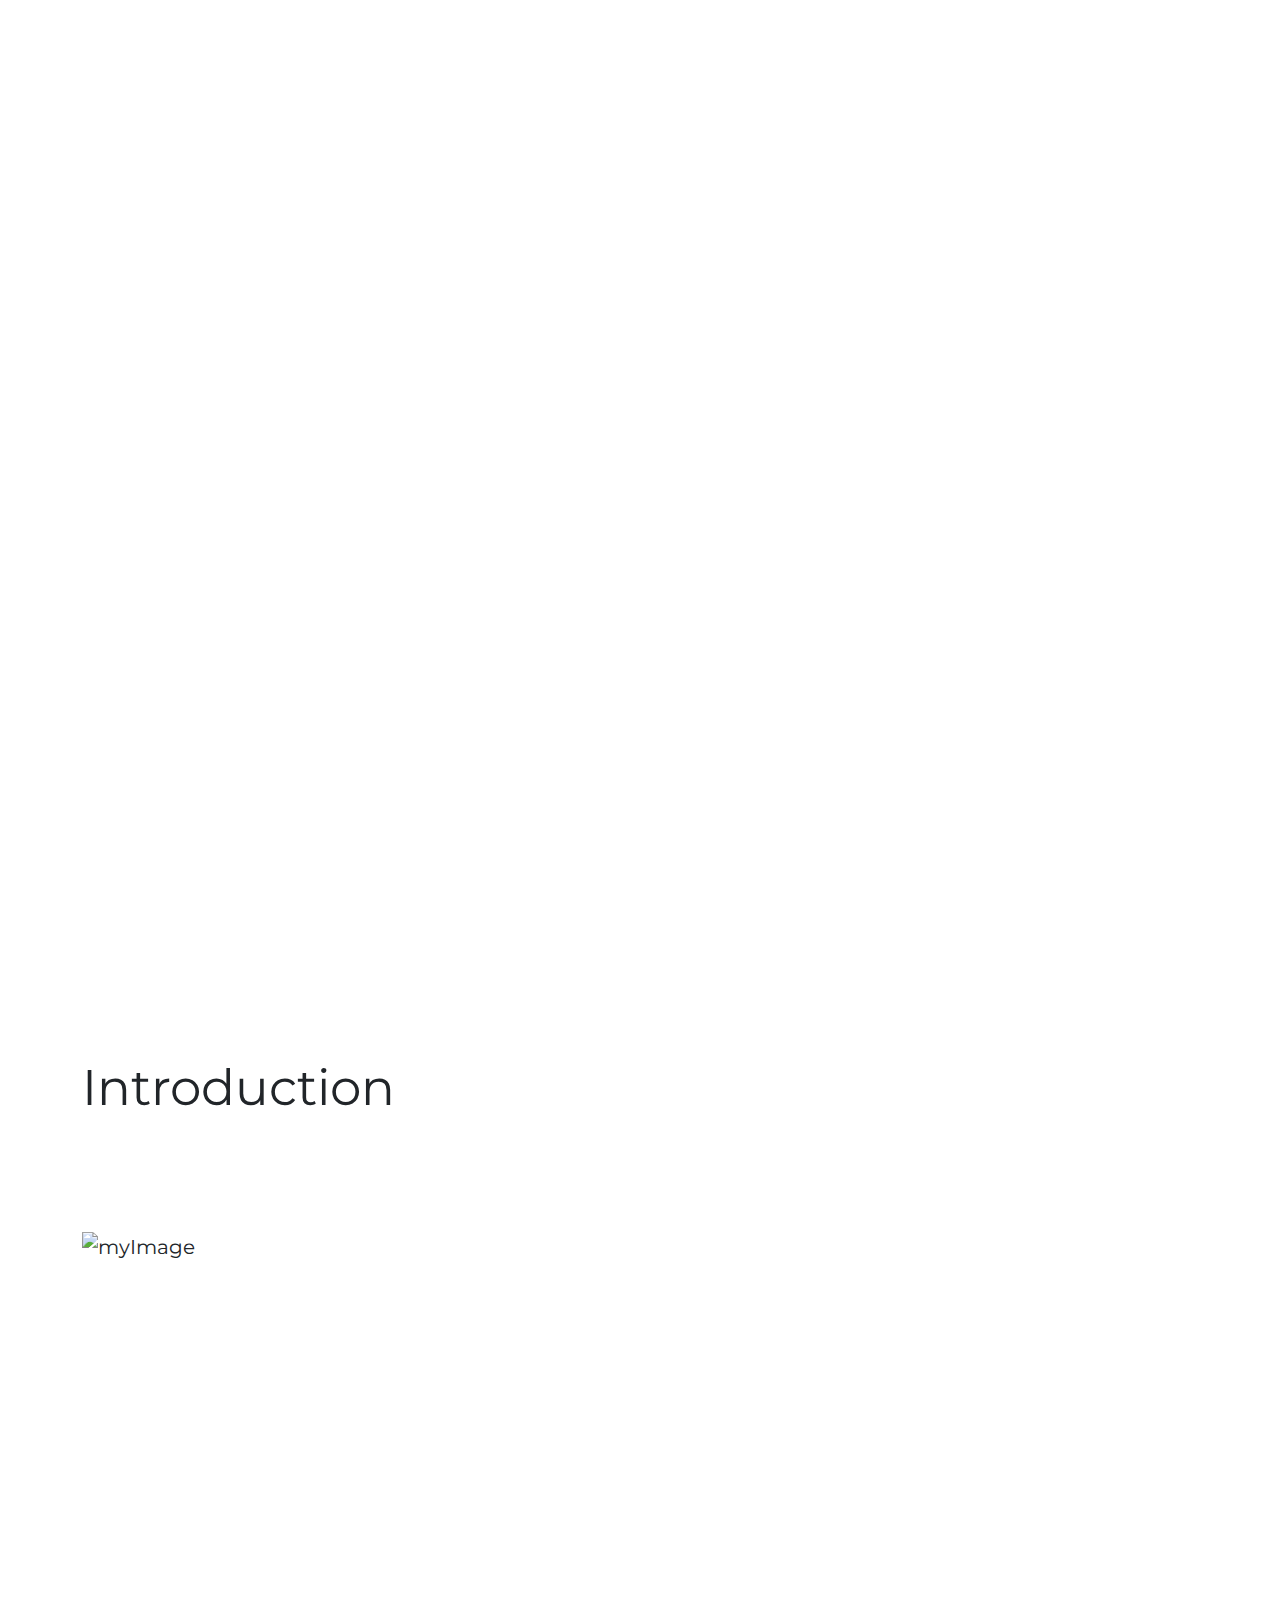
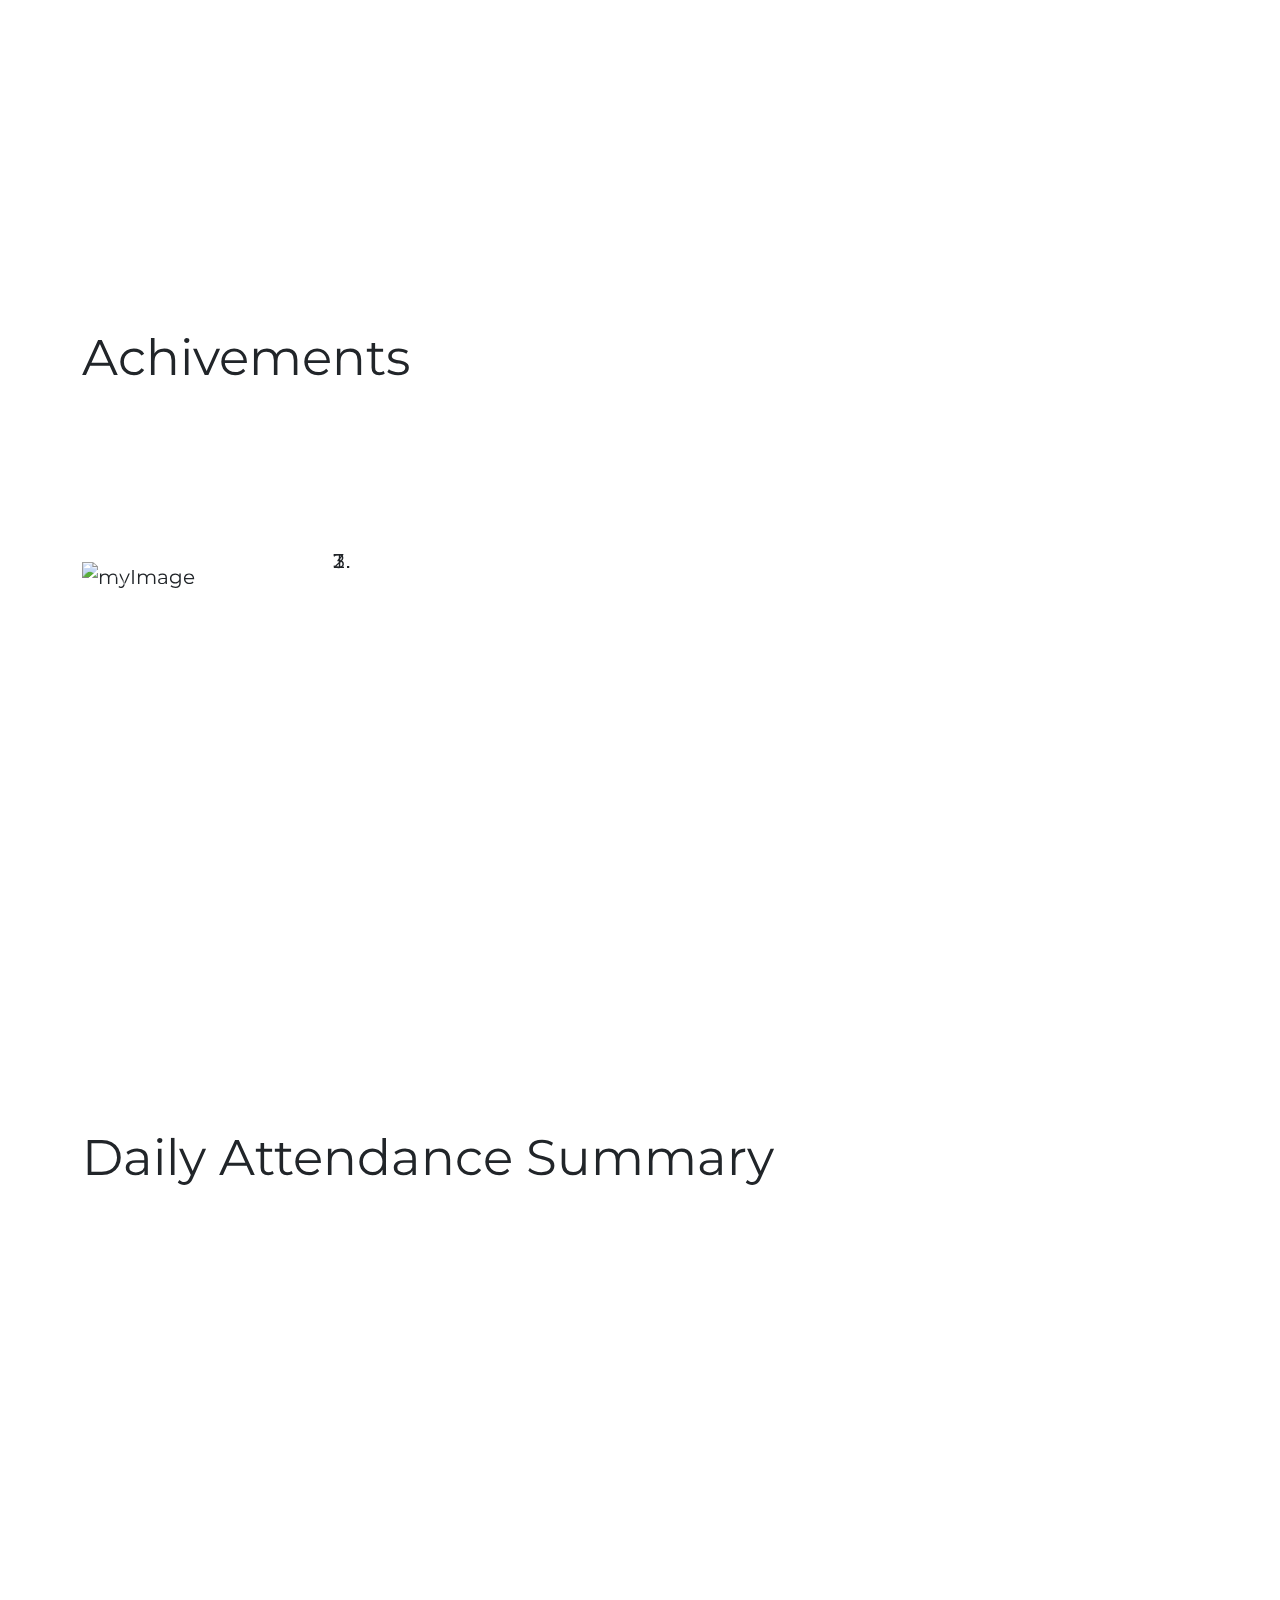
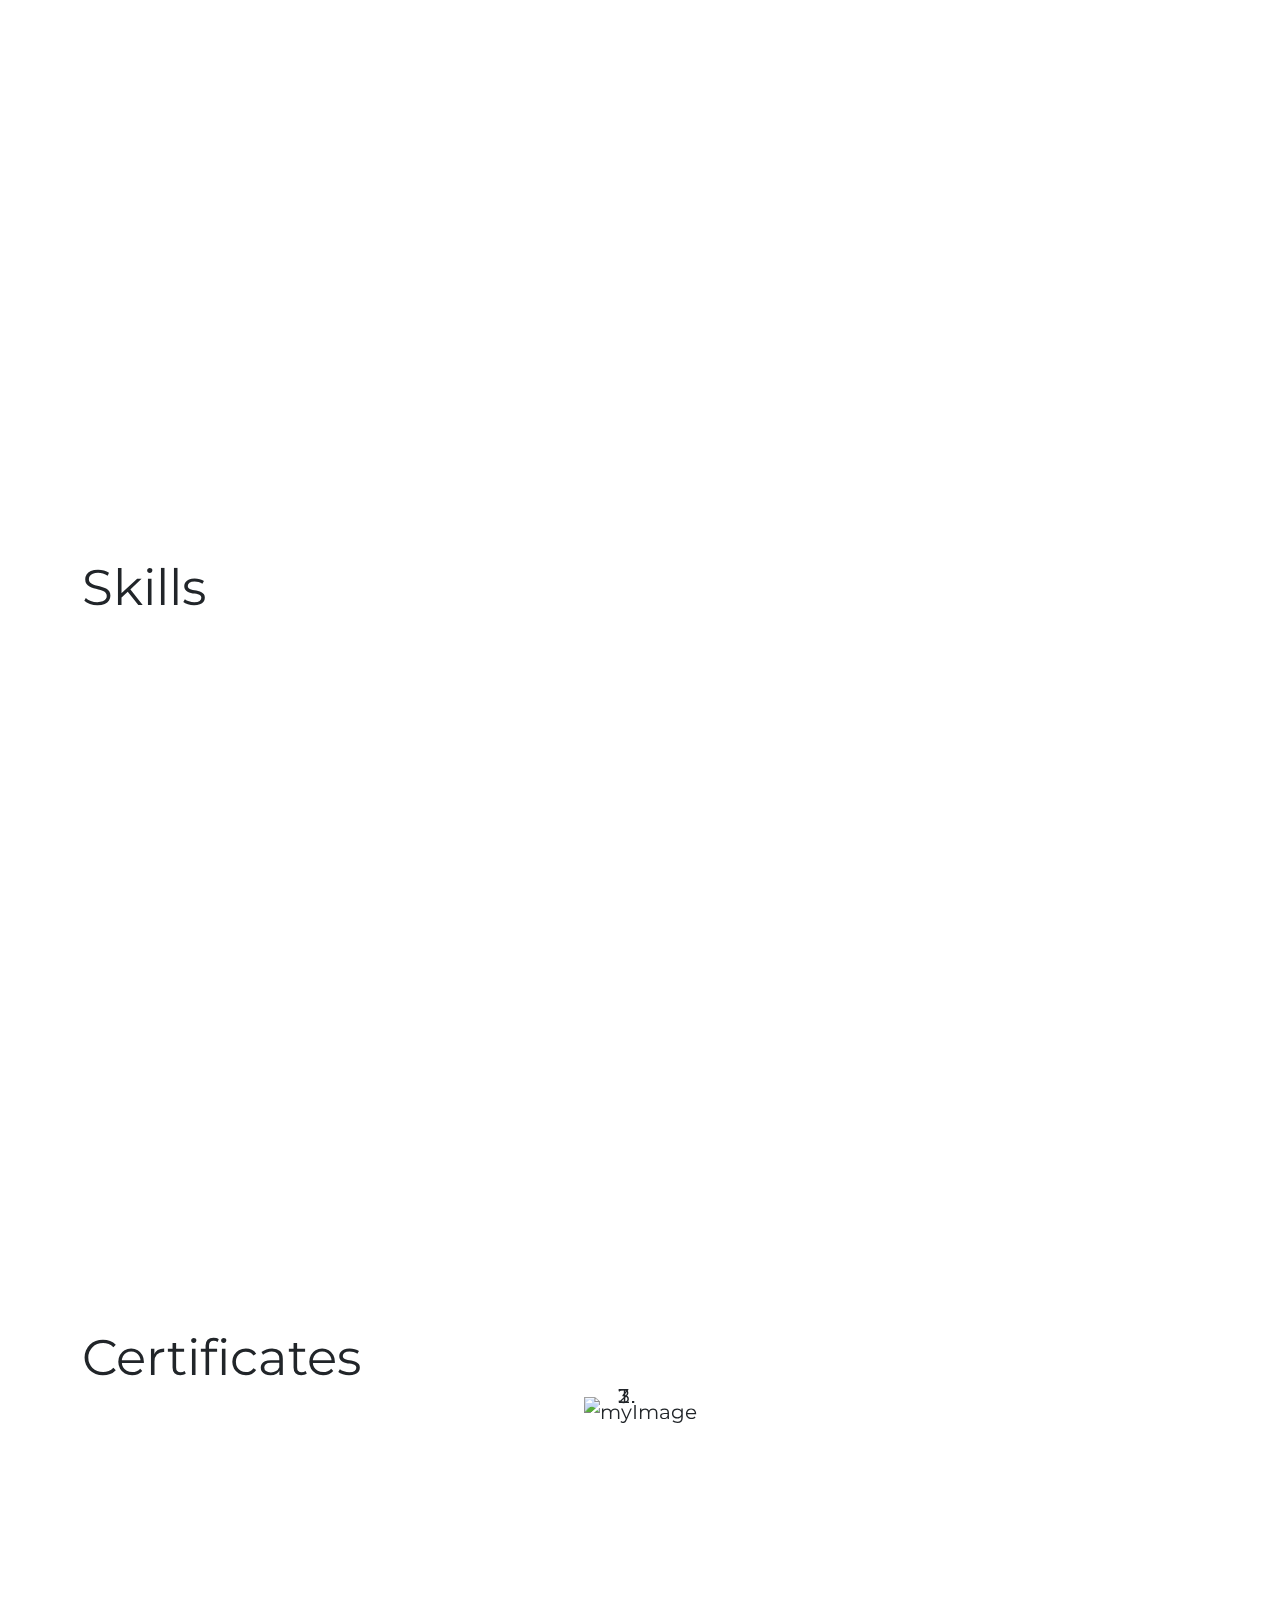
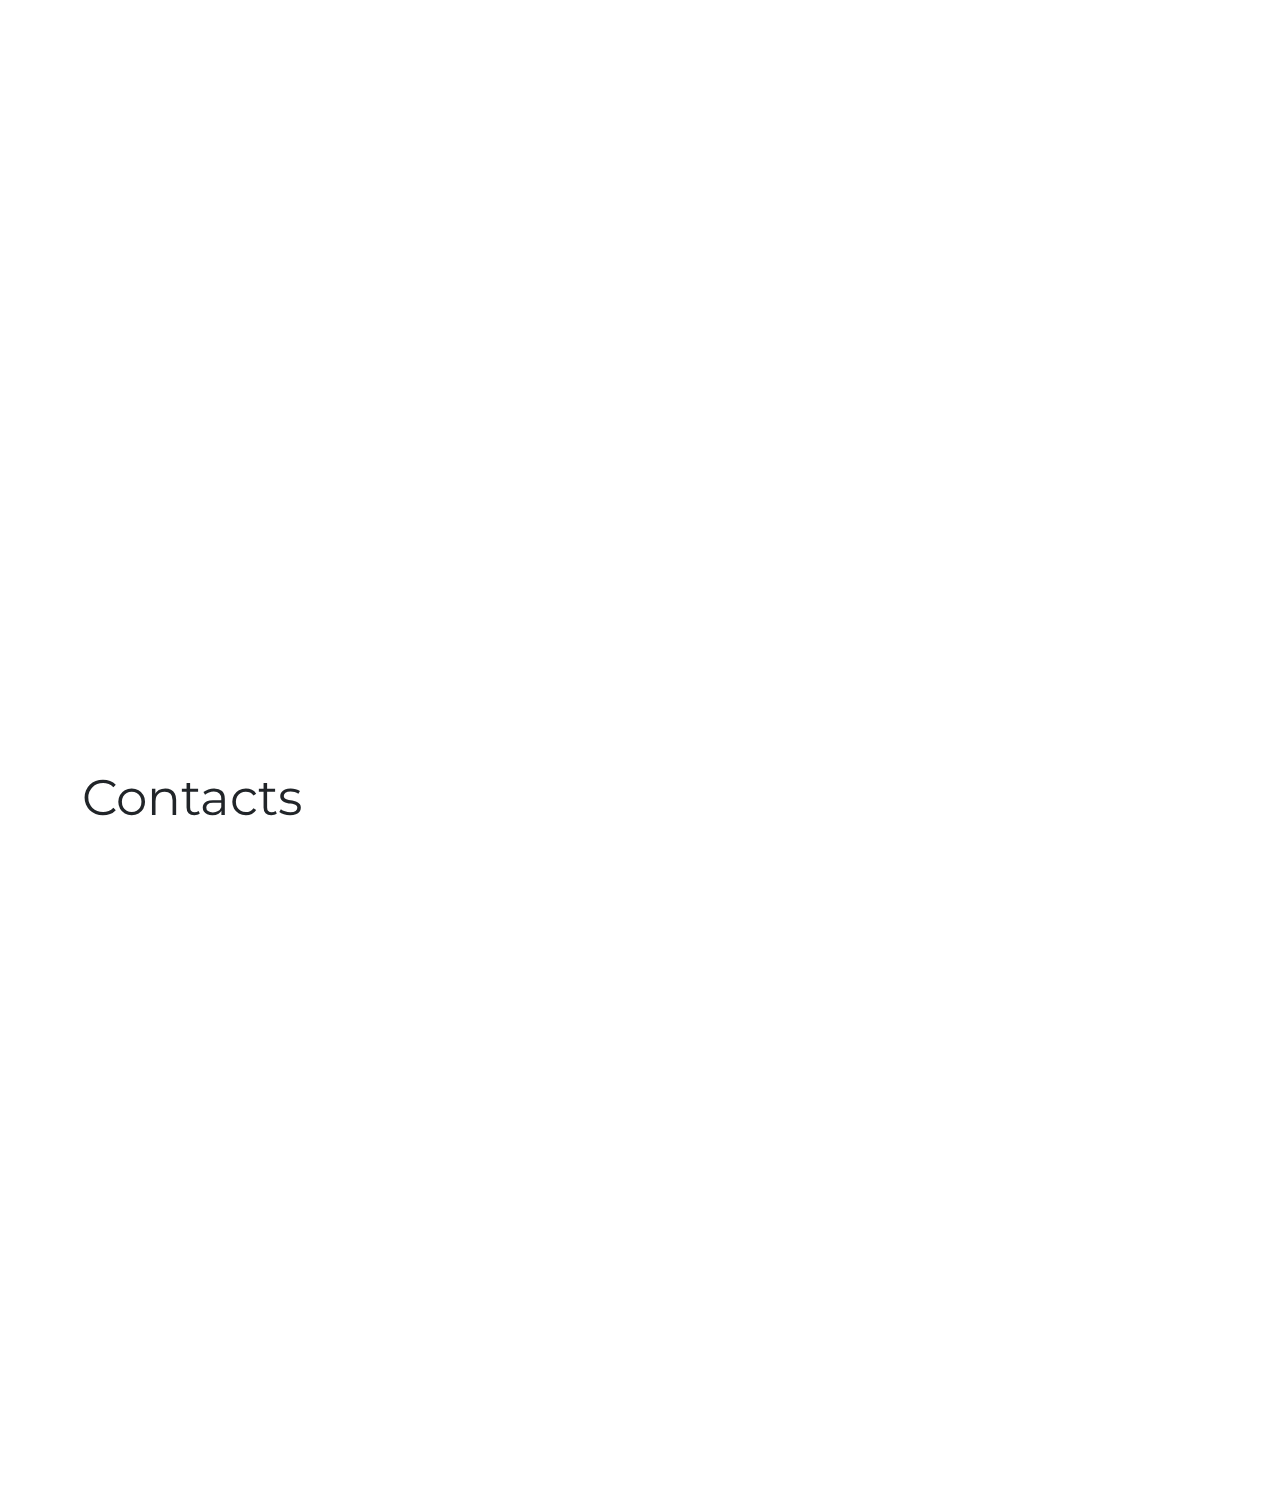
==== commit 3abd087a: "update" ====
--- a/calvo-porfolio.html
+++ b/calvo-porfolio.html
@@ -16,128 +16,217 @@
     <link href="https://cdn.jsdelivr.net/npm/bootstrap@5.3.0-alpha1/dist/css/bootstrap.min.css" rel="stylesheet">
   </head>
   <body>
-  <div id="containerToAll">
-    
-    <div id="ImgContainer">
-      <header>
-        <nav class="navContainer">
-          <ul>
-            <li>
-              <a href="#">Home</a>
-            </li>
-            <li>
-              <a href="#">Introduction</a>
-            </li>
-            <li>
-              <a href="#">Achivements</a>
-            </li>
-            <li>
-              <a href="#">DAS</a>
-            </li>
-            <li>
-              <a href="#">Skills</a>
-            </li>
-            <li>
-              <a href="#">Certificate</a>
-            </li>
-            <li>
-              <a href="#">Contact</a>
-            </li>
-          </ul>
-        </nav>
-      </header>
-      <div class="container frontPage align-items-center justify-content-start animate-on-load" style="color: white; font-size: 40px;">
-        <div class="col-md-12">
-          <div class="row">
-            <div class="col-md-12"> Hi! I'm Harold Calvo</div>
-          </div>
-          <div class="row">
-            <div class="col-md-12">a Front End Web Developer</div>
-          </div>
-        </div>
-        <div class="row form-group" style="padding-top:40px;font-size: 20px;">
-          <div class="col-md-3" style="border: 1px solid white;margin-left: 15px;"><a href="#" style="text-decoration: none; color: white;padding-left:5px;padding-right:5px;">Download CV</a></div>
-          <div class="col-md-6"><a href="#" style="text-decoration: none; color: white; border:1px solid white; padding-left:10px;padding-right:10px;"> Accomplishment Report </a></div>
-        </div>
-        
-        </div>
-    </div> 
-    <div class="section" style="padding-top:100px; font-size: 20px;">
-      <div class="container">
-        <div class="col-md-12" style="font-size: 50px;">Introduction</div>
-        <div class="row align-items-center">
-          <div class="col-md-6">
-             <!-- Your image goes here -->
-             <img src="../workshop/img/image-1.jpg" alt="myImage" class="img-fluid" style="width: 200px; height: auto;">
-          </div>
-          <div class="col-md-6">
-            <!-- Your description goes here -->
+    <div id="containerToAll">
+      <div id="ImgContainer">
+        <header>
+          <nav class="navContainer">
+            <ul>
+              <li>
+                <a href="#Introduction">Introduction</a>
+              </li>
+              <li>
+                <a href="#Achievements">Achievements</a>
+              </li>
+              <li>
+                <a href="#DAS">DAS</a>
+              </li>
+              <li>
+                <a href="#Skills">Skills</a>
+              </li>
+              <li>
+                <a href="#Certificate">Certificate</a>
+              </li>
+              <li>
+                <a href="#Contact">Contact</a>
+              </li>
+            </ul>
+          </nav>
+        </header>
+        <div class="container frontPage align-items-center justify-content-start animate-on-load" style="color: white; font-size: 40px;">
+          <div class="col-md-12">
             <div class="row">
-              <div class="col-md-12 description">
-                <p>I'm Harold, a third-year Computer Engineering student currently undergoing On-The-Job Training. At 23 years old, I've been deeply immersed in technology and proficient in Java, JavaScript, C#, and PHP.</p>
-                <p>In my spare time, I enjoy immersing myself in MMORPG games, sketching, playing guitar, and watching movies.</p>
-            </div>
+              <div class="col-md-12"> Hi! I'm Harold Calvo</div>
+            </div>
+            <div class="row">
+              <div class="col-md-12">a Front End Web Developer</div>
+            </div>
+          </div>
+          <div class="row form-group" style="padding-top:40px;font-size: 20px;">
+            <div class="col-md-3" style="border: 1px solid white;margin-left: 15px;">
+              <a href="#" style="text-decoration: none; color: white;padding-left:5px;padding-right:5px;">Download CV</a>
+            </div>
+            <div class="col-md-6">
+              <a href="#" style="text-decoration: none; color: white; border:1px solid white; padding-left:10px;padding-right:10px;"> Accomplishment Report </a>
+            </div>
+          </div>
+        </div>
+      </div>
+      <div id="Introduction" style="padding: 0px;"></div>
+      <div class="section" style="padding-top:150px; font-size: 20px;">
+        <div class="container">
+          <div class="col-md-12" style="font-size: 50px;">Introduction</div>
+          <div class="row align-items-center">
+            <div class="col-md-6">
+              <!-- Your image goes here -->
+              <img src="../workshop/img/image-1.jpg" alt="myImage" class="img-fluid" style="width: 200px; height: auto;">
+            </div>
+            <div class="col-md-6">
+              <!-- Your description goes here -->
+              <div class="row">
+                <div class="col-md-12 description">
+                  <p>I'm Harold, a third-year Computer Engineering student currently undergoing On-The-Job Training. At 23 years old, I've been deeply immersed in technology and proficient in Java, JavaScript, C#, and PHP.</p>
+                  <p>In my spare time, I enjoy immersing myself in MMORPG games, sketching, playing guitar, and watching movies.</p>
+                </div>
+              </div>
+            </div>
+          </div>
+        </div>
+      </div>
+      <div id="Achievements" style="padding: 0px;"></div>
+      <div class="section" style="padding-top:120px; font-size: 20px;">
+        <div class="container">
+          <div class="col-md-12" style="font-size: 50px;">Achivements</div>
+          <div class="row align-items-center">
+            <div class="col-md-6">
+              <div id="carouselExampleIndicators" class="carousel slide" data-ride="carousel">
+                <ol class="carousel-indicators">
+                  <li data-target="#carouselExampleIndicators" data-slide-to="0" class="active"></li>
+                  <li data-target="#carouselExampleIndicators" data-slide-to="1"></li>
+                  <li data-target="#carouselExampleIndicators" data-slide-to="2"></li>
+                </ol>
+                <div class="carousel-inner">
+                  <div class="carousel-item active">
+                    <img src="../workshop/img/t-shirt.png" alt="myImage" class="img-fluid" style="width: 400px; height: auto;">
+                  </div>
+                  <div class="carousel-item">
+                    <img src="../workshop/img/logo.png" alt="myImage" class="img-fluid" style="width: 400px; height: auto;">
+                  </div>
+                  <div class="carousel-item">
+                    <img src="../workshop/img/log-in.png" alt="myImage" class="img-fluid" style="width: 400px; height: auto; border: 1px solid black;">
+                  </div>
+                  <div class="carousel-item">
+                    <img src="../workshop/img/mobile-ver.png" alt="myImage" class="img-fluid" style="width: 250px; height: auto; margin-left: 40px;">
+                  </div>
+                </div>
+                <a class="carousel-control-prev" href="#carouselExampleIndicators" role="button" data-slide="prev">
+                  <span class="carousel-control-prev-icon" aria-hidden="true"></span>
+                  <span class="sr-only"></span>
+                </a>
+                <a class="carousel-control-next" href="#carouselExampleIndicators" role="button" data-slide="next">
+                  <span class="carousel-control-next-icon" aria-hidden="true"></span>
+                  <span class="sr-only"></span>
+                </a>
+              </div>
+            </div>
+            <div class="col-md-6">
+              <!-- Your description goes here -->
+              <div class="row">
+                <div class="col-md-12 description">
+                  <p>During my on-the-job training, I had the chance to work on different projects that let me express my creativity. One project I enjoyed was designing graphics for our company's t-shirts. It was fun turning our brand into something wearable for our team.</p>
+                  <p>Besides t-shirt design, I also helped create user interfaces (UIs) for various applications used in our company. This involved making the application like log-in page, payroll , demographic data and other applications look good and easy to use, as well as designing icons and logos.</p>
+                </div>
+              </div>
+            </div>
+          </div>
+        </div>
+      </div>
+      <div class="section" id="DAS" style="padding-top:20px; font-size: 20px;">
+        <div class="container">
+          <div class="col-md-12" style="font-size: 50px;">Daily Attendance Summary</div>
+          <div class="row align-items-center">
+            <iframe src="https://docs.google.com/spreadsheets/d/e/2PACX-1vSwUMDTzqUgDh4YRm8DlhDBSVSQWhPYeN-oDeVcixA6LUz3-Lmuw6Z2mGptgWoPCgmxrJQ8NcdV6udV/pubhtml?gid=5803607&amp;single=true&amp;widget=true&amp;headers=false" height="560vw" width="auto"></iframe>
+          </div>
+        </div>
+      </div>
+      <div id="Skills" style="padding: 0px;"></div>
+      <div class="section" style="padding-top:150px; font-size: 20px;">
+        <div class="container">
+          <div class="col-md-12" style="font-size: 50px;">Skills</div>
+          <br>
+          <br>
+          <div class="row align-items-center description">
+            <div class="col-md-6">
+              <div class="col-md-12">
+                <svg xmlns="http://www.w3.org/2000/svg" width="20" height="20" fill="currentColor" class="bi bi-filetype-css" viewBox="0 0 16 16">
+                  <path fill-rule="evenodd" d="M14 4.5V14a2 2 0 0 1-2 2h-1v-1h1a1 1 0 0 0 1-1V4.5h-2A1.5 1.5 0 0 1 9.5 3V1H4a1 1 0 0 0-1 1v9H2V2a2 2 0 0 1 2-2h5.5zM3.397 14.841a1.13 1.13 0 0 0 .401.823q.195.162.478.252.284.091.665.091.507 0 .859-.158.354-.158.539-.44.187-.284.187-.656 0-.336-.134-.56a1 1 0 0 0-.375-.357 2 2 0 0 0-.566-.21l-.621-.144a1 1 0 0 1-.404-.176.37.37 0 0 1-.144-.299q0-.234.185-.384.188-.152.512-.152.214 0 .37.068a.6.6 0 0 1 .246.181.56.56 0 0 1 .12.258h.75a1.1 1.1 0 0 0-.2-.566 1.2 1.2 0 0 0-.5-.41 1.8 1.8 0 0 0-.78-.152q-.439 0-.776.15-.337.149-.527.421-.19.273-.19.639 0 .302.122.524.124.223.352.367.228.143.539.213l.618.144q.31.073.463.193a.39.39 0 0 1 .152.326.5.5 0 0 1-.085.29.56.56 0 0 1-.255.193q-.167.07-.413.07-.175 0-.32-.04a.8.8 0 0 1-.248-.115.58.58 0 0 1-.255-.384zM.806 13.693q0-.373.102-.633a.87.87 0 0 1 .302-.399.8.8 0 0 1 .475-.137q.225 0 .398.097a.7.7 0 0 1 .272.26.85.85 0 0 1 .12.381h.765v-.072a1.33 1.33 0 0 0-.466-.964 1.4 1.4 0 0 0-.489-.272 1.8 1.8 0 0 0-.606-.097q-.534 0-.911.223-.375.222-.572.632-.195.41-.196.979v.498q0 .568.193.976.197.407.572.626.375.217.914.217.439 0 .785-.164t.55-.454a1.27 1.27 0 0 0 .226-.674v-.076h-.764a.8.8 0 0 1-.118.363.7.7 0 0 1-.272.25.9.9 0 0 1-.401.087.85.85 0 0 1-.478-.132.83.83 0 0 1-.299-.392 1.7 1.7 0 0 1-.102-.627zM6.78 15.29a1.2 1.2 0 0 1-.111-.449h.764a.58.58 0 0 0 .255.384q.106.073.25.114.142.041.319.041.245 0 .413-.07a.56.56 0 0 0 .255-.193.5.5 0 0 0 .085-.29.39.39 0 0 0-.153-.326q-.152-.12-.463-.193l-.618-.143a1.7 1.7 0 0 1-.539-.214 1 1 0 0 1-.351-.367 1.1 1.1 0 0 1-.123-.524q0-.366.19-.639.19-.272.527-.422t.777-.149q.456 0 .779.152.326.153.5.41.18.255.2.566h-.75a.56.56 0 0 0-.12-.258.6.6 0 0 0-.246-.181.9.9 0 0 0-.37-.068q-.324 0-.512.152a.47.47 0 0 0-.184.384q0 .18.143.3a1 1 0 0 0 .404.175l.621.143q.326.075.566.211t.375.358.135.56q0 .37-.188.656a1.2 1.2 0 0 1-.539.439q-.351.158-.858.158-.381 0-.665-.09a1.4 1.4 0 0 1-.478-.252 1.1 1.1 0 0 1-.29-.375" />
+                </svg>Developing Website
+              </div>
+              <div class="col-md-12">
+                <svg xmlns="http://www.w3.org/2000/svg" width="20" height="20" fill="currentColor" class="bi bi-tools" viewBox="0 0 16 16">
+                  <path d="M1 0 0 1l2.2 3.081a1 1 0 0 0 .815.419h.07a1 1 0 0 1 .708.293l2.675 2.675-2.617 2.654A3.003 3.003 0 0 0 0 13a3 3 0 1 0 5.878-.851l2.654-2.617.968.968-.305.914a1 1 0 0 0 .242 1.023l3.27 3.27a.997.997 0 0 0 1.414 0l1.586-1.586a.997.997 0 0 0 0-1.414l-3.27-3.27a1 1 0 0 0-1.023-.242L10.5 9.5l-.96-.96 2.68-2.643A3.005 3.005 0 0 0 16 3q0-.405-.102-.777l-2.14 2.141L12 4l-.364-1.757L13.777.102a3 3 0 0 0-3.675 3.68L7.462 6.46 4.793 3.793a1 1 0 0 1-.293-.707v-.071a1 1 0 0 0-.419-.814zm9.646 10.646a.5.5 0 0 1 .708 0l2.914 2.915a.5.5 0 0 1-.707.707l-2.915-2.914a.5.5 0 0 1 0-.708M3 11l.471.242.529.026.287.445.445.287.026.529L5 13l-.242.471-.026.529-.445.287-.287.445-.529.026L3 15l-.471-.242L2 14.732l-.287-.445L1.268 14l-.026-.529L1 13l.242-.471.026-.529.445-.287.287-.445.529-.026z" />
+                </svg>Computer System Services
+              </div>
+              <div class="col-md-12">
+                <svg xmlns="http://www.w3.org/2000/svg" width="20" height="20" fill="currentColor" class="bi bi-vector-pen" viewBox="0 0 16 16">
+                  <path fill-rule="evenodd" d="M10.646.646a.5.5 0 0 1 .708 0l4 4a.5.5 0 0 1 0 .708l-1.902 1.902-.829 3.313a1.5 1.5 0 0 1-1.024 1.073L1.254 14.746 4.358 4.4A1.5 1.5 0 0 1 5.43 3.377l3.313-.828zm-1.8 2.908-3.173.793a.5.5 0 0 0-.358.342l-2.57 8.565 8.567-2.57a.5.5 0 0 0 .34-.357l.794-3.174-3.6-3.6z" />
+                  <path fill-rule="evenodd" d="M2.832 13.228 8 9a1 1 0 1 0-1-1l-4.228 5.168-.026.086z" />
+                </svg>Designing Software
+              </div>
+            </div>
+            <div class="col-md-6">
+              <div class="col-md-12">
+                <svg xmlns="http://www.w3.org/2000/svg" width="20" height="20" fill="currentColor" class="bi bi-translate" viewBox="0 0 16 16">
+                  <path d="M4.545 6.714 4.11 8H3l1.862-5h1.284L8 8H6.833l-.435-1.286zm1.634-.736L5.5 3.956h-.049l-.679 2.022z" />
+                  <path d="M0 2a2 2 0 0 1 2-2h7a2 2 0 0 1 2 2v3h3a2 2 0 0 1 2 2v7a2 2 0 0 1-2 2H7a2 2 0 0 1-2-2v-3H2a2 2 0 0 1-2-2zm2-1a1 1 0 0 0-1 1v7a1 1 0 0 0 1 1h7a1 1 0 0 0 1-1V2a1 1 0 0 0-1-1zm7.138 9.995q.289.451.63.846c-.748.575-1.673 1.001-2.768 1.292.178.217.451.635.555.867 1.125-.359 2.08-.844 2.886-1.494.777.665 1.739 1.165 2.93 1.472.133-.254.414-.673.629-.89-1.125-.253-2.057-.694-2.82-1.284.681-.747 1.222-1.651 1.621-2.757H14V8h-3v1.047h.765c-.318.844-.74 1.546-1.272 2.13a6 6 0 0 1-.415-.492 2 2 0 0 1-.94.31" />
+                </svg>Programming Languages (Javascript,C#,Java,PhP)
+              </div>
+              <div class="col-md-12">
+                <svg xmlns="http://www.w3.org/2000/svg" width="20" height="20" fill="currentColor" class="bi bi-filetype-html" viewBox="0 0 16 16">
+                  <path fill-rule="evenodd" d="M14 4.5V11h-1V4.5h-2A1.5 1.5 0 0 1 9.5 3V1H4a1 1 0 0 0-1 1v9H2V2a2 2 0 0 1 2-2h5.5zm-9.736 7.35v3.999h-.791v-1.714H1.79v1.714H1V11.85h.791v1.626h1.682V11.85h.79Zm2.251.662v3.337h-.794v-3.337H4.588v-.662h3.064v.662zm2.176 3.337v-2.66h.038l.952 2.159h.516l.946-2.16h.038v2.661h.715V11.85h-.8l-1.14 2.596H9.93L8.79 11.85h-.805v3.999zm4.71-.674h1.696v.674H12.61V11.85h.79v3.325Z" />
+                </svg>Responsive Web Design
+              </div>
+              <div class="col-md-12">
+                <svg xmlns="http://www.w3.org/2000/svg" width="20" height="20" fill="currentColor" class="bi bi-braces" viewBox="0 0 16 16">
+                  <path d="M2.114 8.063V7.9c1.005-.102 1.497-.615 1.497-1.6V4.503c0-1.094.39-1.538 1.354-1.538h.273V2h-.376C3.25 2 2.49 2.759 2.49 4.352v1.524c0 1.094-.376 1.456-1.49 1.456v1.299c1.114 0 1.49.362 1.49 1.456v1.524c0 1.593.759 2.352 2.372 2.352h.376v-.964h-.273c-.964 0-1.354-.444-1.354-1.538V9.663c0-.984-.492-1.497-1.497-1.6M13.886 7.9v.163c-1.005.103-1.497.616-1.497 1.6v1.798c0 1.094-.39 1.538-1.354 1.538h-.273v.964h.376c1.613 0 2.372-.759 2.372-2.352v-1.524c0-1.094.376-1.456 1.49-1.456V7.332c-1.114 0-1.49-.362-1.49-1.456V4.352C13.51 2.759 12.75 2 11.138 2h-.376v.964h.273c.964 0 1.354.444 1.354 1.538V6.3c0 .984.492 1.497 1.497 1.6" />
+                </svg>Frontend Frameworks
+              </div>
+            </div>
+          </div>
+        </div>
+      </div>
+      <div class="section" id="Certificate" style="padding-top:20px; font-size: 20px;">
+        <div class="container">
+          <div class="col-md-12" style="font-size: 50px;">Certificates</div>
+          <div class="row align-items-center">
+            <div class="col-md-12">
+              <div id="carouselExampleIndicators" class="carousel slide" data-ride="carousel">
+                <ol class="carousel-indicators">
+                  <li data-target="#carouselExampleIndicators" data-slide-to="0" class="active"></li>
+                  <li data-target="#carouselExampleIndicators" data-slide-to="1"></li>
+                  <li data-target="#carouselExampleIndicators" data-slide-to="2"></li>
+                </ol>
+                <div class="carousel-inner">
+                  <div class="carousel-item active text-center">
+                    <img src="../workshop/img/nc-css.jpg" alt="myImage" class="img-fluid" style="width: 400px; height: auto;">
+                  </div>
+                  <div class="carousel-item  text-center">
+                    <img src="../workshop/img/nc-electronics.jpg" alt="myImage" class="img-fluid" style="width: 400px; height: auto;">
+                  </div>
+                </div>
+                <a class="carousel-control-prev" href="#carouselExampleIndicators" role="button" data-slide="prev">
+                  <span class="carousel-control-prev-icon" aria-hidden="true"></span>
+                  <span class="sr-only"></span>
+                </a>
+                <a class="carousel-control-next" href="#carouselExampleIndicators" role="button" data-slide="next">
+                  <span class="carousel-control-next-icon" aria-hidden="true"></span>
+                  <span class="sr-only"></span>
+                </a>
+              </div>
+            </div>
+          </div>
+        </div>
+      </div>
+      <div class="section" id="Contact" style="padding-top:160px; font-size: 20px;">
+        <div class="container">
+          <div class="col-md-12" style="font-size: 50px;">Contacts</div>
+          <div class="row align-items-center description">
+            <div>Facebook: <a href="">Harold Arnado Calvo</a></div>
+            <div>Gmail: <a href="">haroldcalvooo@gmail.com</a></div>
+            <div>Mobile Number: +63927-261-4583</div>
           </div>
         </div>
       </div>
     </div>
-    </div>
-    <div class="section" style="padding-top:100px; font-size: 20px;">
-      <div class="container">
-        <div class="col-md-12" style="font-size: 50px;">Achivements</div>
-        <div class="row align-items-center">
-          <div class="col-md-6">
-            <div id="carouselExampleIndicators" class="carousel slide" data-ride="carousel">
-              <ol class="carousel-indicators">
-                <li data-target="#carouselExampleIndicators" data-slide-to="0" class="active"></li>
-                <li data-target="#carouselExampleIndicators" data-slide-to="1"></li>
-                <li data-target="#carouselExampleIndicators" data-slide-to="2"></li>
-              </ol>
-              <div class="carousel-inner">
-                <div class="carousel-item active">
-                  <img src="../workshop/img/t-shirt.png" alt="myImage" class="img-fluid" style="width: 400px; height: auto;">
-                </div>
-                <div class="carousel-item">
-                  <img src="../workshop/img/logo.png" alt="myImage" class="img-fluid" style="width: 400px; height: auto;">
-                </div>
-                <div class="carousel-item">
-                  <img src="../workshop/img/log-in.png" alt="myImage" class="img-fluid" style="width: 400px; height: auto; border: 1px solid black;">
-                </div>
-                <div class="carousel-item">
-                  <img src="../workshop/img/mobile-ver.png" alt="myImage" class="img-fluid" style="width: 250px; height: auto; margin-left: 40px;">
-                </div>
-              </div>
-              <a class="carousel-control-prev" href="#carouselExampleIndicators" role="button" data-slide="prev">
-                <span class="carousel-control-prev-icon" aria-hidden="true"></span>
-                <span class="sr-only"></span>
-              </a>
-              <a class="carousel-control-next" href="#carouselExampleIndicators" role="button" data-slide="next">
-                <span class="carousel-control-next-icon" aria-hidden="true"></span>
-                <span class="sr-only"></span>
-              </a>
-            </div>
-          </div>
-          <div class="col-md-6">
-            <!-- Your description goes here -->
-            <div class="row">
-              <div class="col-md-12 description">
-                <p>During my on-the-job training, I had the chance to work on different projects that let me express my creativity. One project I enjoyed was designing graphics for our company's t-shirts. It was fun turning our brand into something wearable for our team.</p>
-                <p>Besides t-shirt design, I also helped create user interfaces (UIs) for various applications used in our company. This involved making the application like log-in page, payroll , demographic data and other applications look good and easy to use, as well as designing icons and logos.</p>
-              </div>
-            </div>
-          </div>
-        </div>
-      </div>
-    </div>
-    <div class="section" style="padding-top:20px; font-size: 20px;">
-      <div class="container">
-        <div class="col-md-12" style="font-size: 50px;">Daily Attendance Summary</div>
-        <div class="row align-items-center">
-          <iframe src="https://docs.google.com/spreadsheets/d/e/2PACX-1vSwUMDTzqUgDh4YRm8DlhDBSVSQWhPYeN-oDeVcixA6LUz3-Lmuw6Z2mGptgWoPCgmxrJQ8NcdV6udV/pubhtml?gid=5803607&amp;single=true&amp;widget=true&amp;headers=false"height="550vw" width="auto"></iframe>
-      </div>
-    </div>
-    </div>
-  </div>
     <!-- Jquery JS-->
     <script src="vendor/jquery-3.2.1.min.js"></script>
     <!-- Bootstrap JS-->
--- a/css/myStyle.css
+++ b/css/myStyle.css
@@ -76,9 +76,6 @@
 }
 
 
-#Introduction {
-  margin: 200px;
-}
 
 nav.navContainer {
   background-color: transparent;
